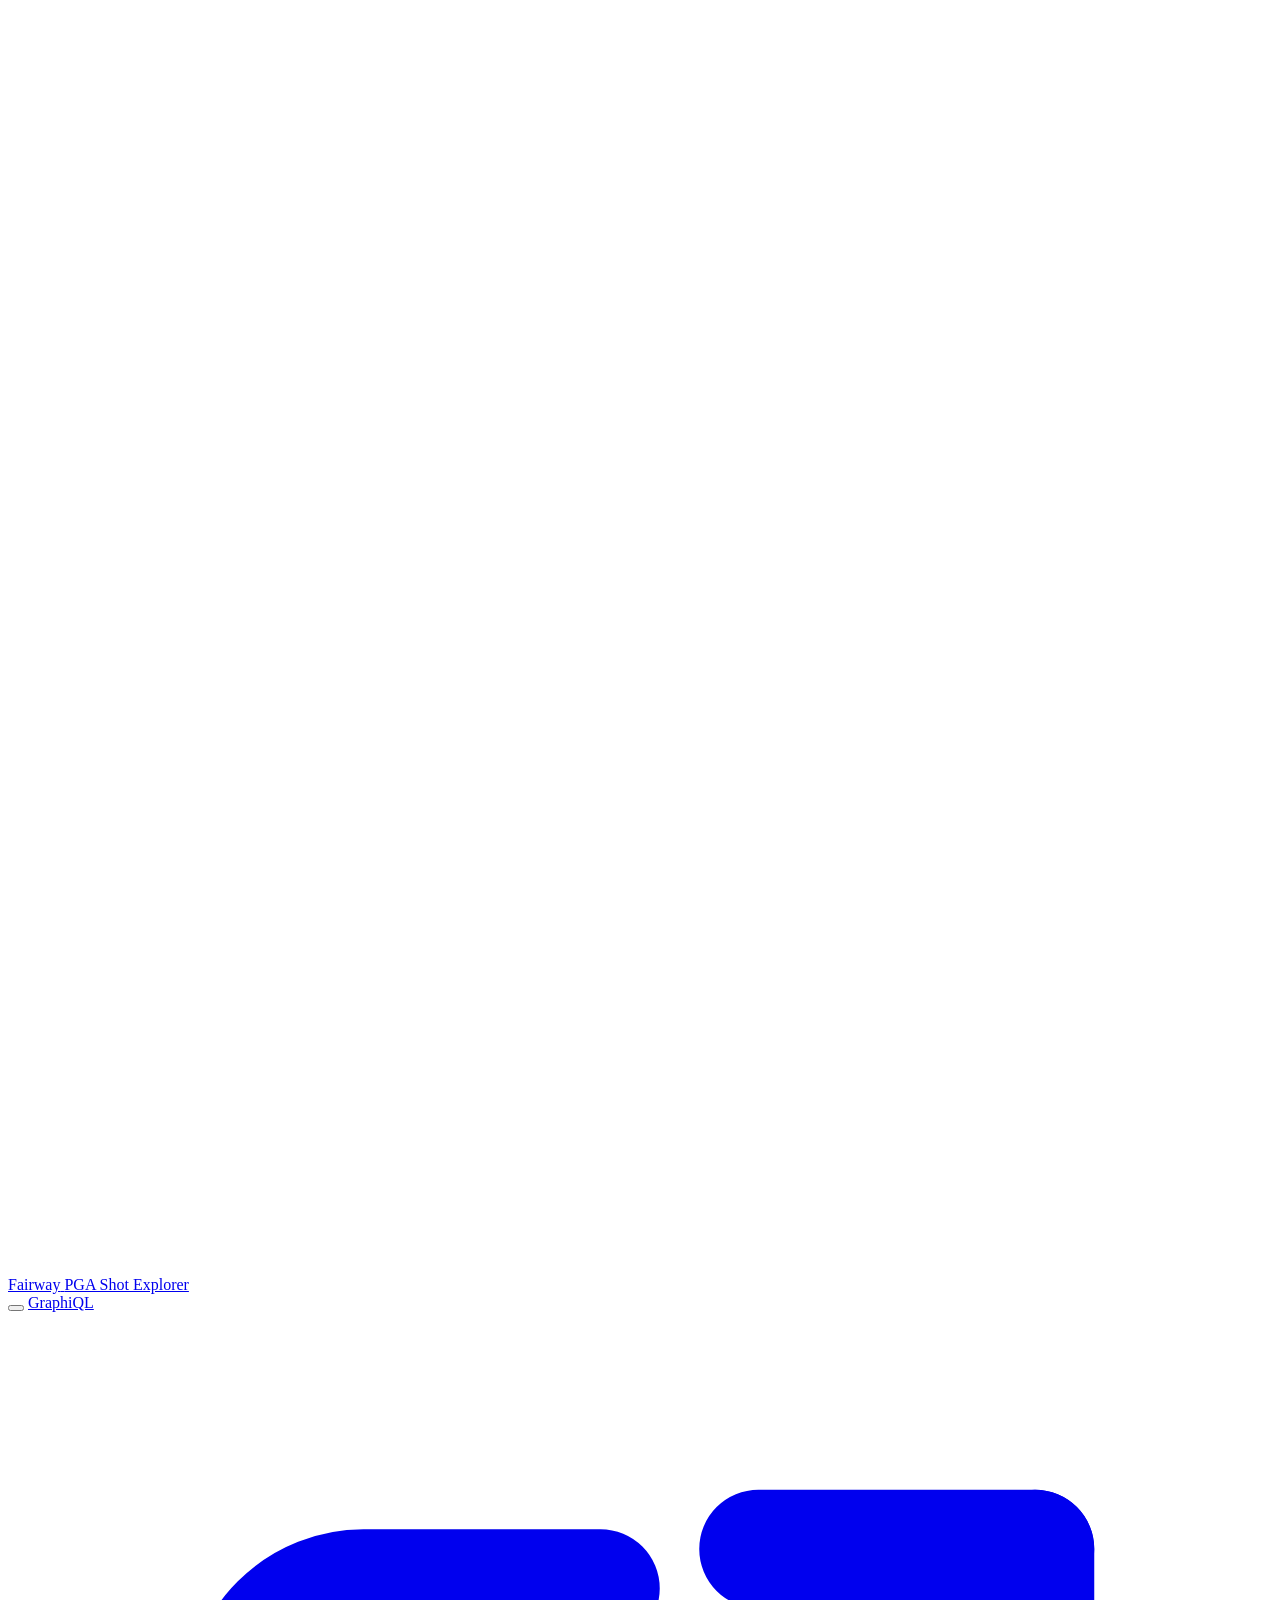
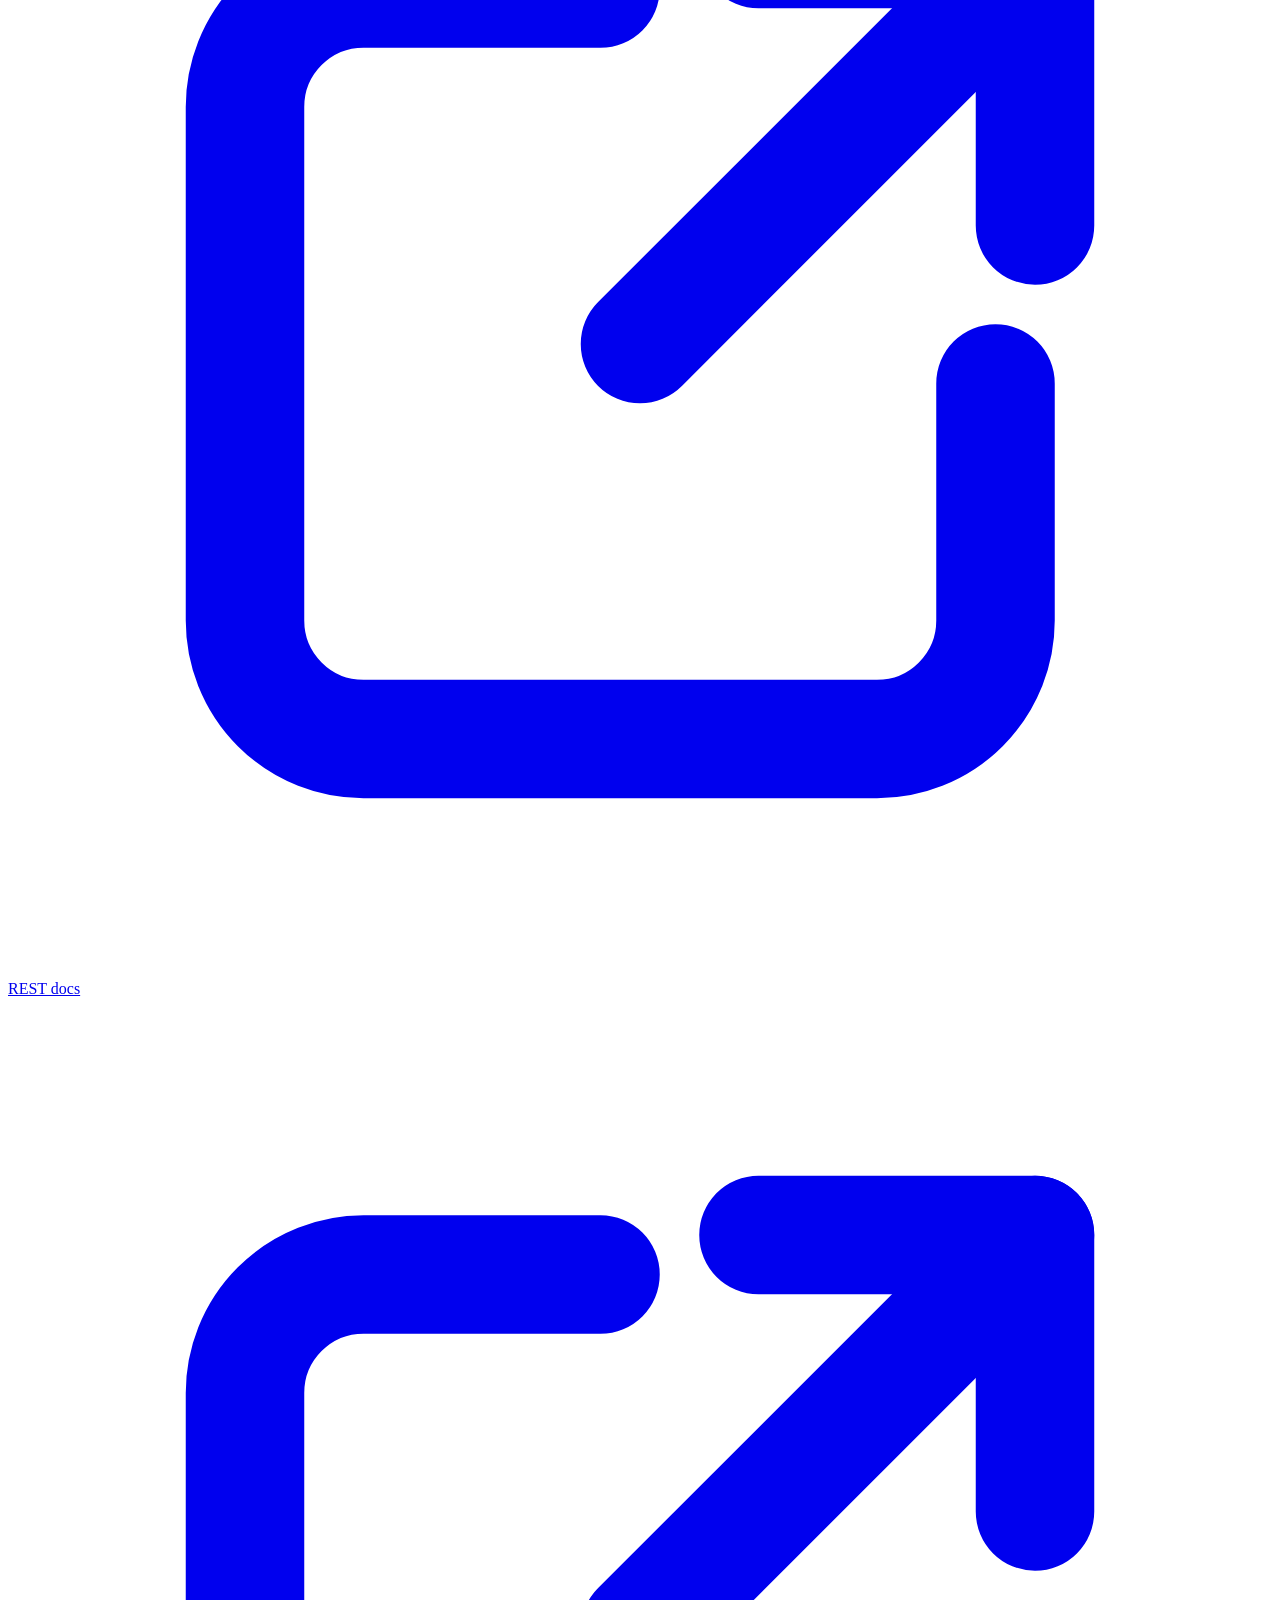
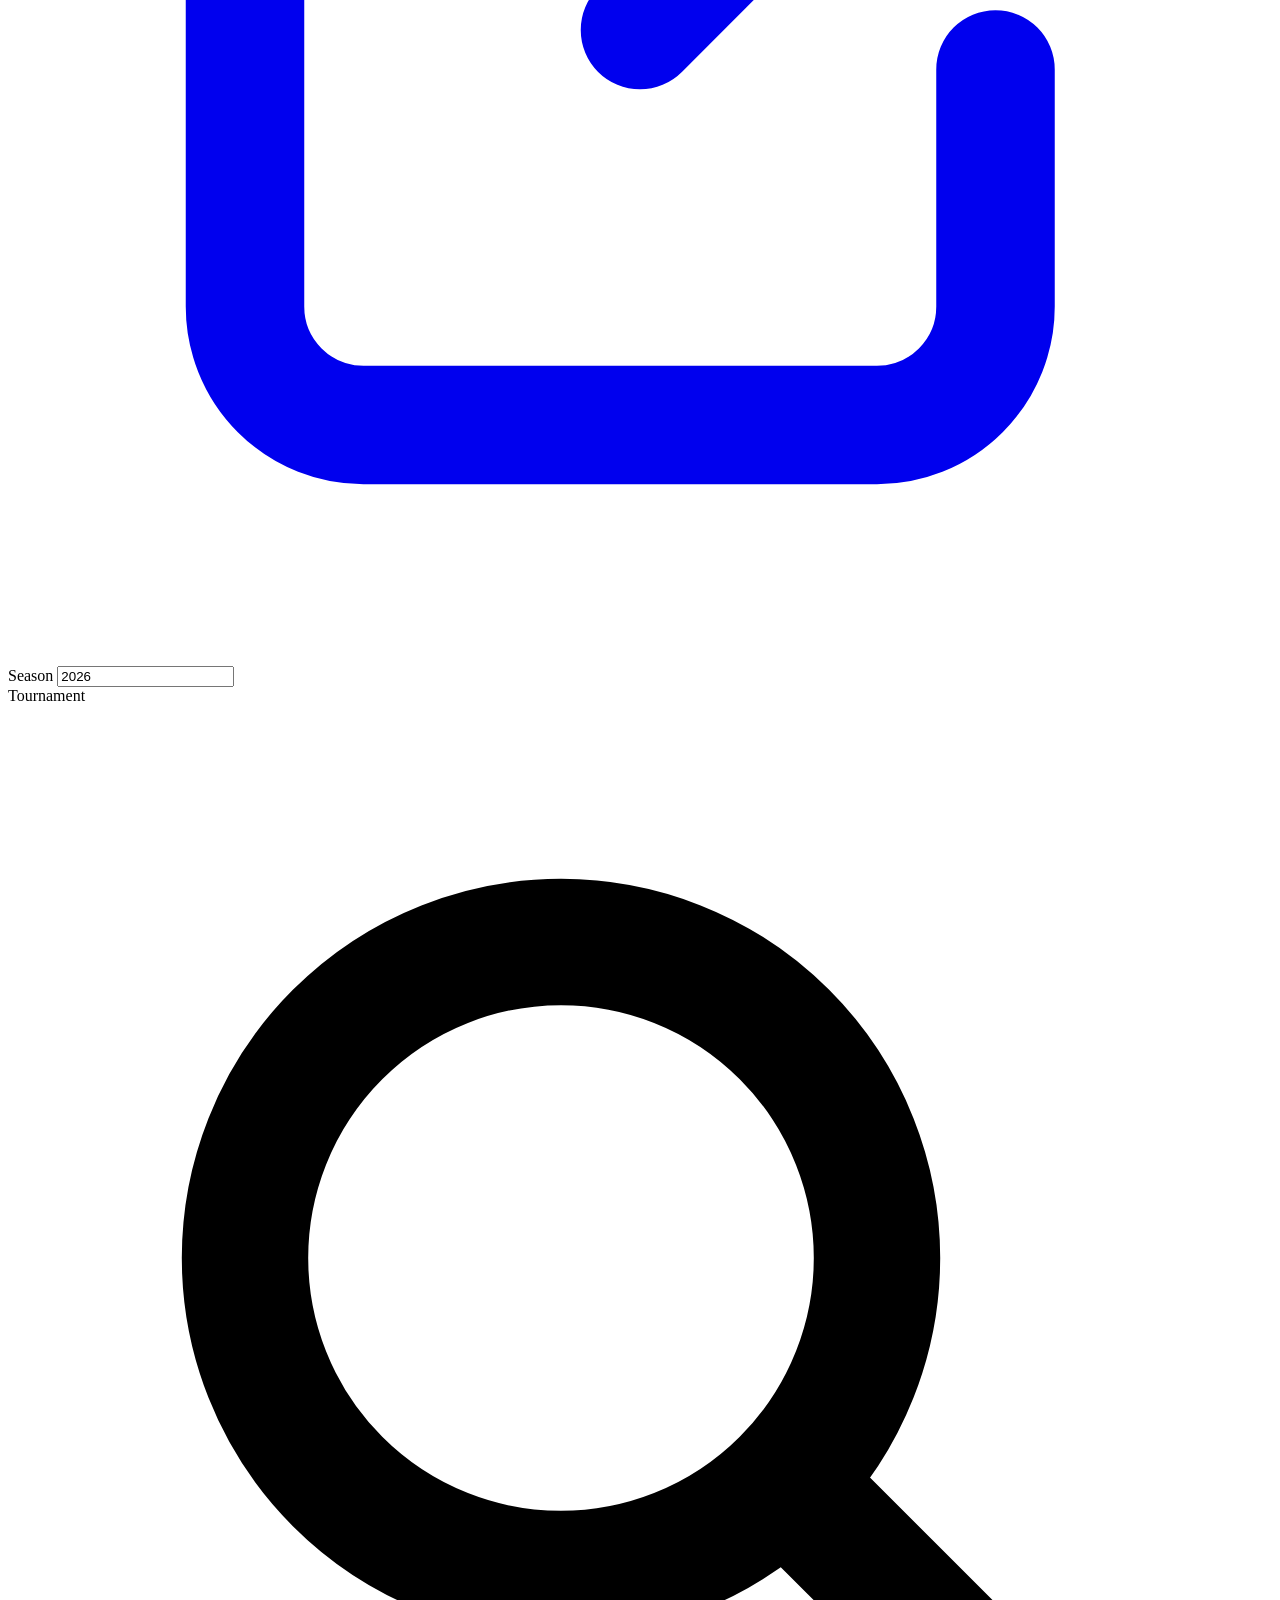
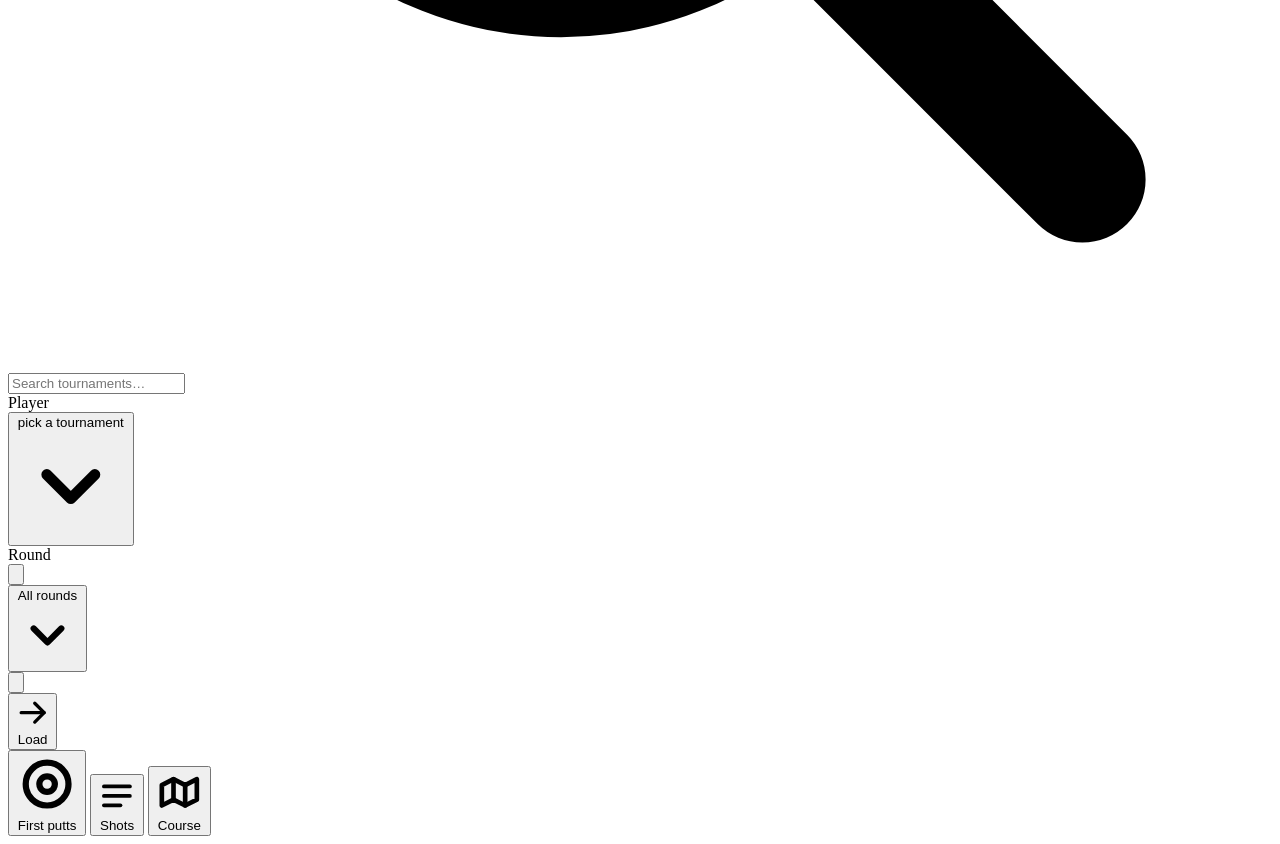
==== static/index.html @ b6480e3d "Course view: every shot of the round over the real course aerial New tab drawing the round's 18 trai" ====
<!doctype html>
<html lang="en">
<head>
  <meta charset="utf-8" />
  <meta name="viewport" content="width=device-width, initial-scale=1" />
  <meta name="color-scheme" content="light dark" />
  <link rel="icon" href="/favicon.svg" type="image/svg+xml" />
  <title>Fairway — PGA Shot Explorer</title>
  <script>
    // Set the theme before first paint so there's no flash of the wrong palette.
    // Stays inline (not a module) so it runs before the stylesheet applies.
    (function () {
      try {
        var t = localStorage.getItem('theme') ||
          (window.matchMedia && matchMedia('(prefers-color-scheme: dark)').matches ? 'dark' : 'light');
        document.documentElement.setAttribute('data-theme', t);
      } catch (e) {}
    })();
  </script>
  <link rel="stylesheet" href="/css/fairway.css" />
</head>
<body>
  <header class="topbar">
    <a class="brand" href="/" aria-label="Fairway — home">
      <span class="brand-mark">
        <svg viewBox="0 0 28 28" fill="none" aria-hidden="true">
          <path d="M4 22.5 Q14 18.8 24 22.5" stroke="var(--pine)" stroke-width="1.9" stroke-linecap="round"/>
          <line x1="9.5" y1="6" x2="9.5" y2="22.2" stroke="var(--pine)" stroke-width="2.1" stroke-linecap="round"/>
          <path d="M9.5 6 L20.5 8.4 L9.5 10.8 Z" fill="var(--flag)"/>
          <circle cx="9.5" cy="22.2" r="1.4" fill="var(--pine)"/>
        </svg>
      </span>
      <span class="brand-txt">
        <span class="wordmark">Fairway</span>
        <span class="tagline">PGA Shot Explorer</span>
      </span>
    </a>
    <div class="spacer"></div>
    <nav class="topnav">
      <button id="themeToggle" class="topnav-btn" type="button" aria-label="Toggle light or dark theme"></button>
      <a href="/graphiql">GraphiQL <svg class="ic" viewBox="0 0 16 16" fill="none" stroke="currentColor" stroke-width="1.5" stroke-linecap="round" stroke-linejoin="round"><path d="M12.5 8.5v3A1.5 1.5 0 0 1 11 13H4.5A1.5 1.5 0 0 1 3 11.5V5A1.5 1.5 0 0 1 4.5 3.5h3"/><path d="M9.5 3h3.5v3.5"/><path d="M13 3 8 8"/></svg></a>
      <a href="/docs">REST docs <svg class="ic" viewBox="0 0 16 16" fill="none" stroke="currentColor" stroke-width="1.5" stroke-linecap="round" stroke-linejoin="round"><path d="M12.5 8.5v3A1.5 1.5 0 0 1 11 13H4.5A1.5 1.5 0 0 1 3 11.5V5A1.5 1.5 0 0 1 4.5 3.5h3"/><path d="M9.5 3h3.5v3.5"/><path d="M13 3 8 8"/></svg></a>
    </nav>
  </header>

  <div class="toolbar">
    <div class="field">
      <label for="year">Season</label>
      <input id="year" value="2026" inputmode="numeric" />
    </div>
    <div class="field combo">
      <label for="tournInput">Tournament</label>
      <div class="input-wrap">
        <svg class="ic search-ic" viewBox="0 0 16 16" fill="none" stroke="currentColor" stroke-width="1.6" stroke-linecap="round"><circle cx="7" cy="7" r="4"/><path d="M10 10 13.6 13.6"/></svg>
        <input type="hidden" id="tourn" />
        <input type="text" id="tournInput" autocomplete="off" spellcheck="false"
               role="combobox" aria-autocomplete="list" aria-expanded="false" aria-controls="tournList"
               placeholder="Search tournaments…" />
      </div>
      <ul id="tournList" class="combo-list" role="listbox" hidden></ul>
    </div>
    <div class="field field-player">
      <label for="playerBtn">Player</label>
      <div class="player-combo">
        <select id="player" hidden><option value="">pick a tournament</option></select>
        <button type="button" id="playerBtn" class="round-btn player-btn" aria-haspopup="listbox" aria-expanded="false" aria-controls="playerPanel">
          <span id="playerBtnLabel">pick a tournament</span>
          <svg class="ic chev" viewBox="0 0 16 16" fill="none" stroke="currentColor" stroke-width="1.6" stroke-linecap="round" stroke-linejoin="round"><path d="M4.5 6.5 8 10l3.5-3.5"/></svg>
        </button>
        <div id="playerPanel" class="player-panel" hidden>
          <div class="input-wrap pfilter-wrap">
            <svg class="ic search-ic" viewBox="0 0 16 16" fill="none" stroke="currentColor" stroke-width="1.6" stroke-linecap="round"><circle cx="7" cy="7" r="4"/><path d="M10 10 13.6 13.6"/></svg>
            <input type="text" id="playerFilter" autocomplete="off" spellcheck="false" placeholder="Search the field…" />
          </div>
          <div id="playerBoard" class="player-board" role="listbox"></div>
        </div>
      </div>
    </div>
    <div class="field field-round">
      <label for="round">Round</label>
      <div class="round-nav">
        <button class="rnav" data-step="-1" type="button" aria-label="Previous round" title="Previous round">
          <svg class="ic" viewBox="0 0 16 16" fill="none" stroke="currentColor" stroke-width="1.7" stroke-linecap="round" stroke-linejoin="round"><path d="M10 3.5 5.5 8 10 12.5"/></svg>
        </button>
        <div class="round-combo">
          <select id="round" hidden>
            <option value="1">Round 1</option><option value="2">Round 2</option>
            <option value="3">Round 3</option><option value="4">Round 4</option>
            <option value="all" selected>All rounds</option>
          </select>
          <button type="button" id="roundBtn" class="round-btn" aria-haspopup="listbox" aria-expanded="false" aria-controls="roundMenu">
            <span id="roundBtnLabel">All rounds</span>
            <svg class="ic chev" viewBox="0 0 16 16" fill="none" stroke="currentColor" stroke-width="1.6" stroke-linecap="round" stroke-linejoin="round"><path d="M4.5 6.5 8 10l3.5-3.5"/></svg>
          </button>
          <ul id="roundMenu" class="combo-list round-menu" role="listbox" hidden></ul>
        </div>
        <button class="rnav" data-step="1" type="button" aria-label="Next round" title="Next round">
          <svg class="ic" viewBox="0 0 16 16" fill="none" stroke="currentColor" stroke-width="1.7" stroke-linecap="round" stroke-linejoin="round"><path d="M6 3.5 10.5 8 6 12.5"/></svg>
        </button>
      </div>
    </div>
    <button id="go" class="btn-primary">
      <svg class="ic" viewBox="0 0 16 16" fill="none" stroke="currentColor" stroke-width="1.6" stroke-linecap="round" stroke-linejoin="round"><path d="M2.5 8h11"/><path d="M9 3.5 13.5 8 9 12.5"/></svg>
      Load
    </button>
  </div>

  <div class="viewbar">
    <div class="seg" role="tablist">
      <button class="segbtn active" data-view="putts" role="tab">
        <svg class="ic" viewBox="0 0 16 16" fill="none" stroke="currentColor" stroke-width="1.6" stroke-linecap="round" stroke-linejoin="round"><circle cx="8" cy="8" r="5.5"/><circle cx="8" cy="8" r="2"/></svg>
        First putts
      </button>
      <button class="segbtn" data-view="shots" role="tab">
        <svg class="ic" viewBox="0 0 16 16" fill="none" stroke="currentColor" stroke-width="1.6" stroke-linecap="round" stroke-linejoin="round"><path d="M2.5 4h11"/><path d="M2.5 8h11"/><path d="M2.5 12h7"/></svg>
        Shots
      </button>
      <button class="segbtn" data-view="course" role="tab">
        <svg class="ic" viewBox="0 0 16 16" fill="none" stroke="currentColor" stroke-width="1.6" stroke-linecap="round" stroke-linejoin="round"><path d="M2 5.5 6 3.5l4 2 4-2v7l-4 2-4-2-4 2z"/><path d="M6 3.5v7"/><path d="M10 5.5v7"/></svg>
        Course
      </button>
    </div>
    <div id="status"></div>
  </div>
  <main><div id="out"></div></main>

  <script type="module" src="/js/main.js"></script>
</body>
</html>
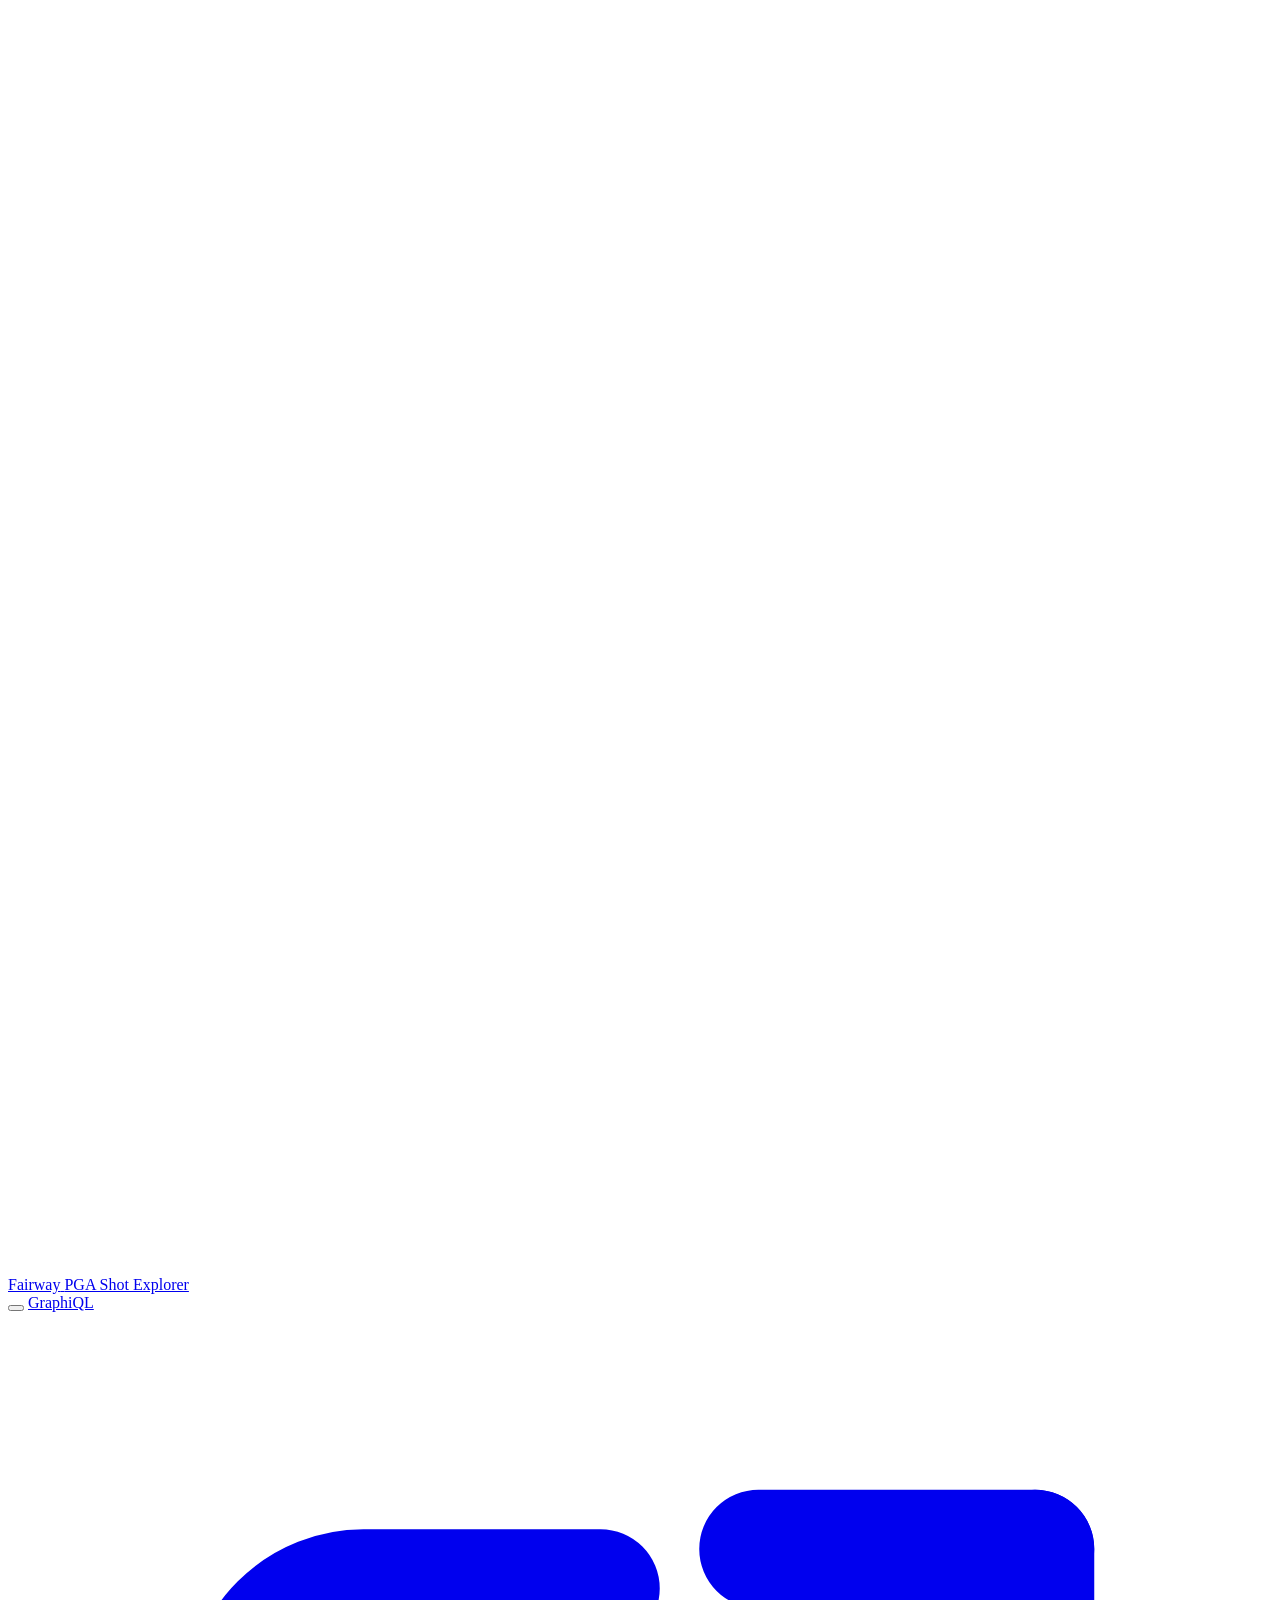
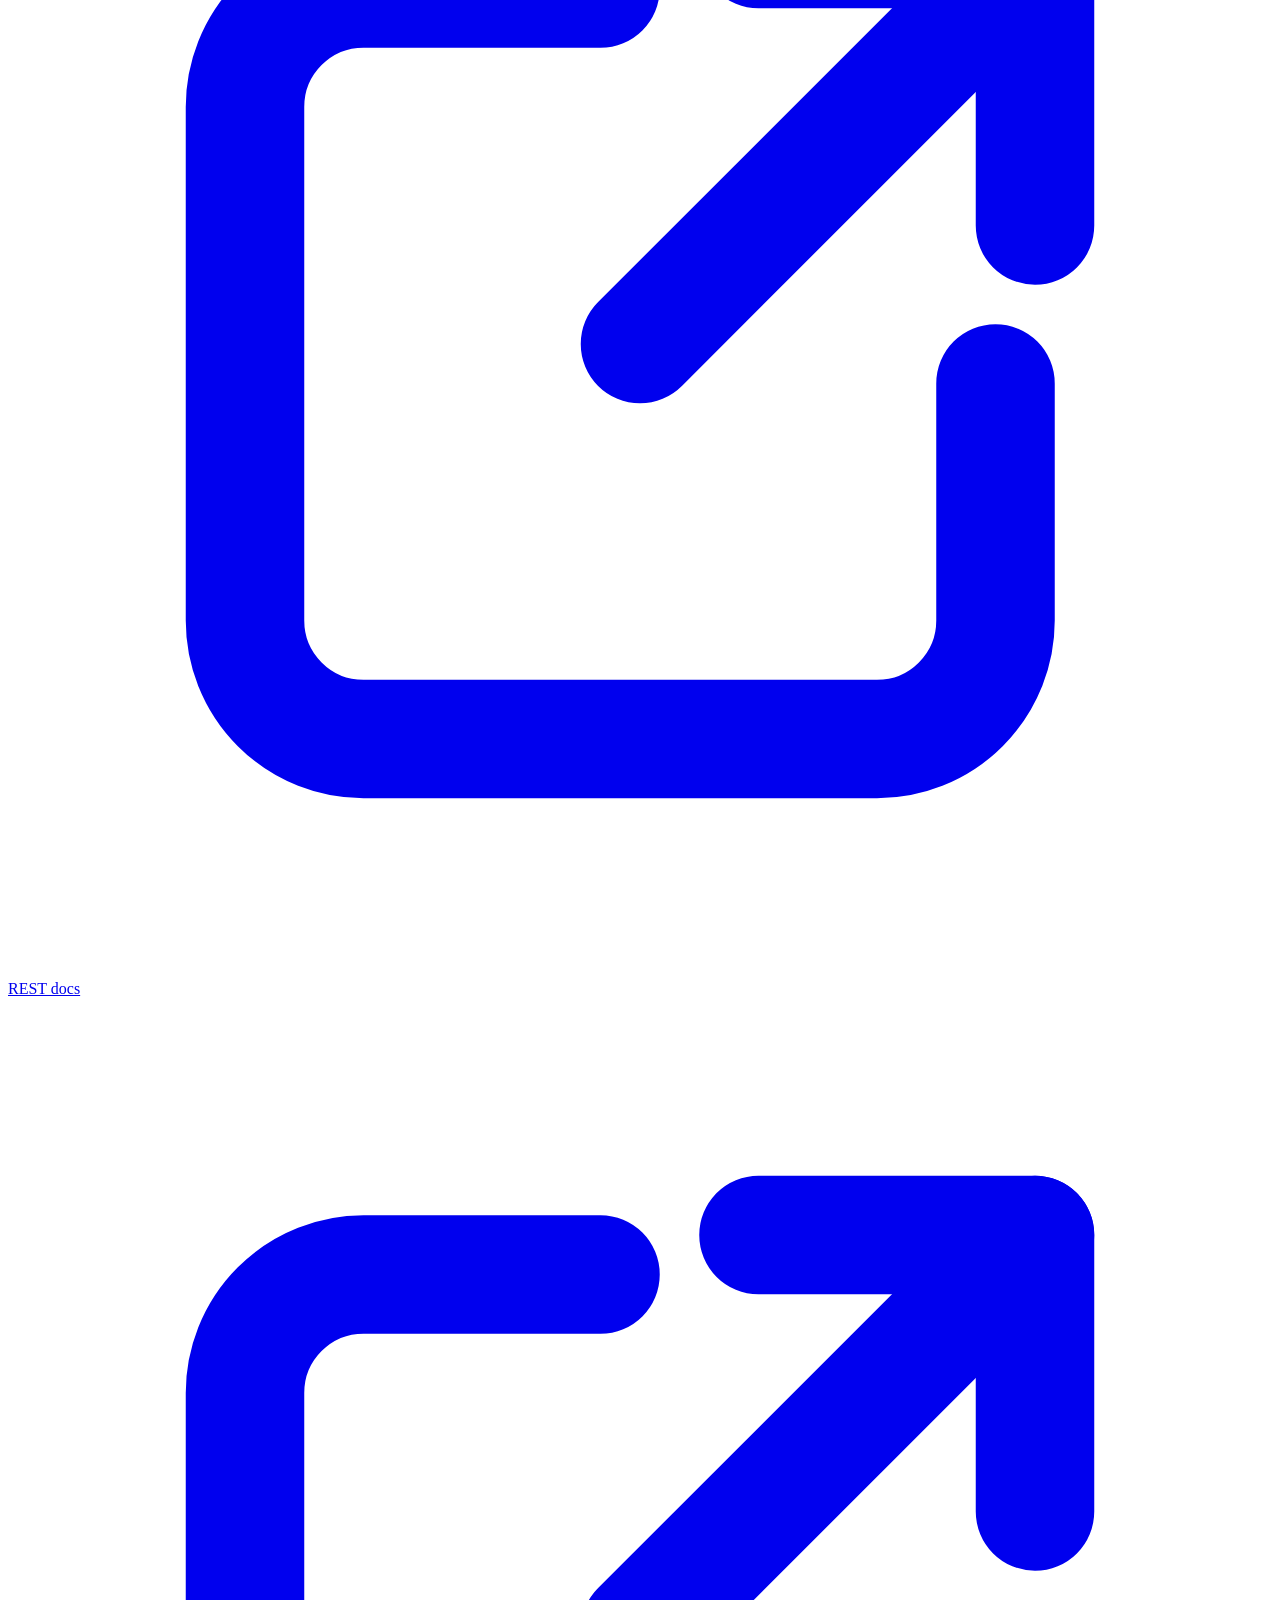
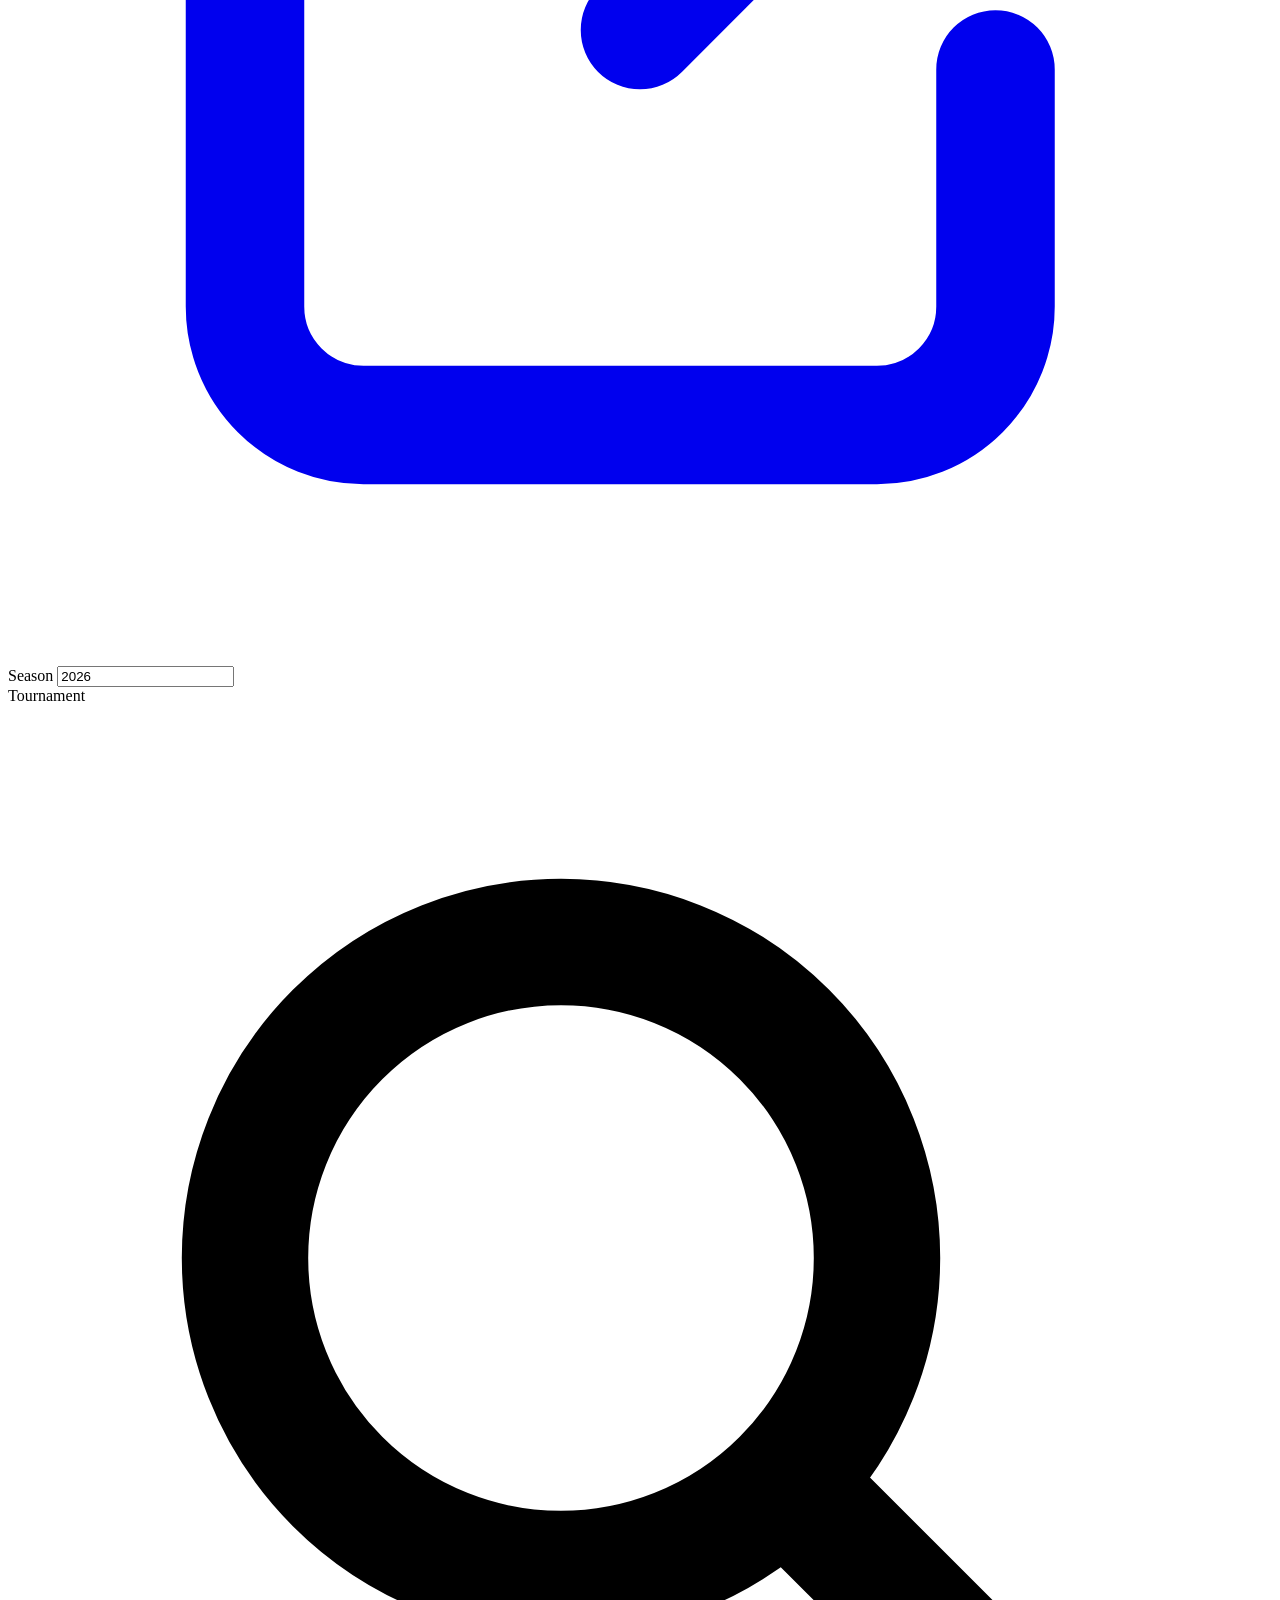
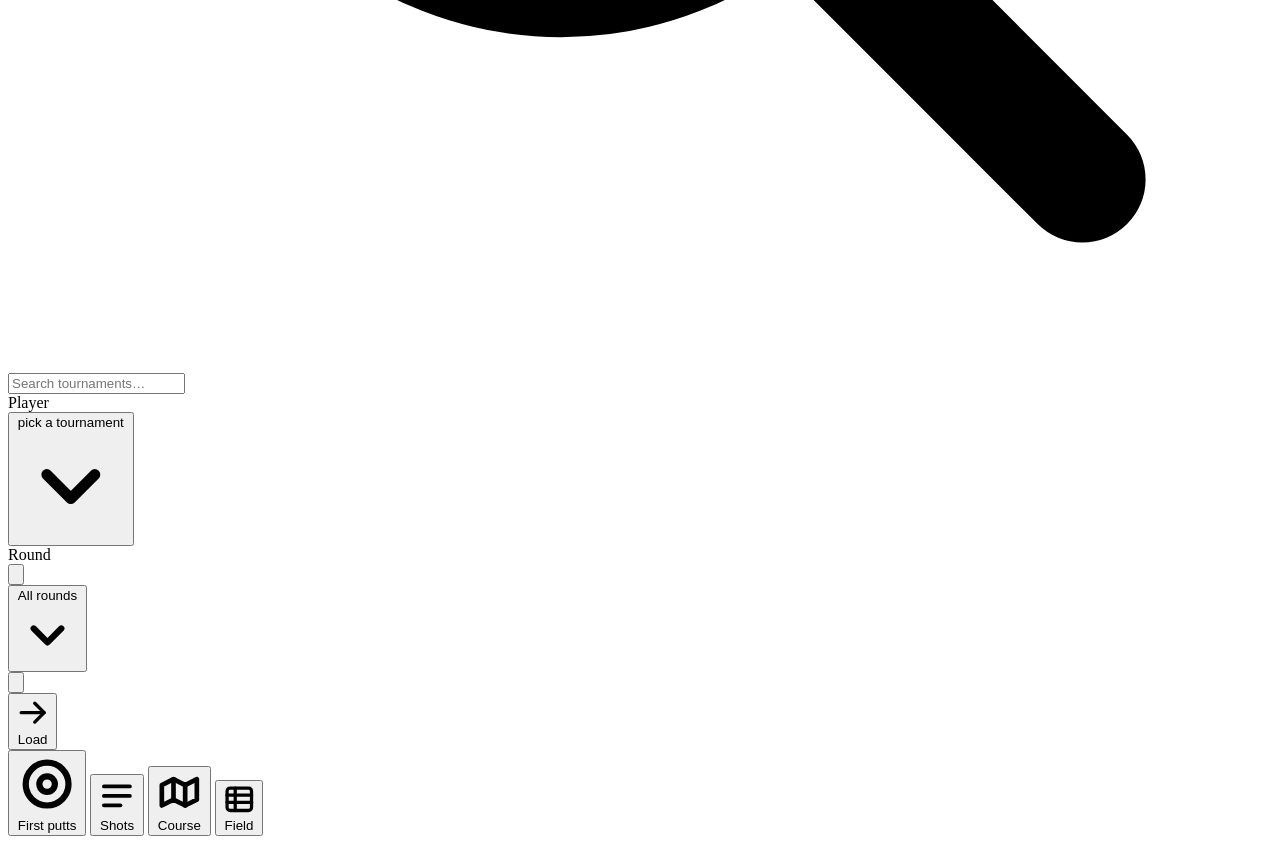
==== commit d37a2aa0: "Field view: hole-by-hole running score for the whole field (race chart) New /api/holebyhole proxies " ====
--- a/static/index.html
+++ b/static/index.html
@@ -119,6 +119,10 @@
         <svg class="ic" viewBox="0 0 16 16" fill="none" stroke="currentColor" stroke-width="1.6" stroke-linecap="round" stroke-linejoin="round"><path d="M2 5.5 6 3.5l4 2 4-2v7l-4 2-4-2-4 2z"/><path d="M6 3.5v7"/><path d="M10 5.5v7"/></svg>
         Course
       </button>
+      <button class="segbtn" data-view="field" role="tab">
+        <svg class="ic" viewBox="0 0 16 16" fill="none" stroke="currentColor" stroke-width="1.6" stroke-linecap="round" stroke-linejoin="round"><rect x="2" y="2.5" width="12" height="11" rx="1.5"/><path d="M2 6h12"/><path d="M2 9.5h12"/><path d="M6 2.5v11"/></svg>
+        Field
+      </button>
     </div>
     <div id="status"></div>
   </div>
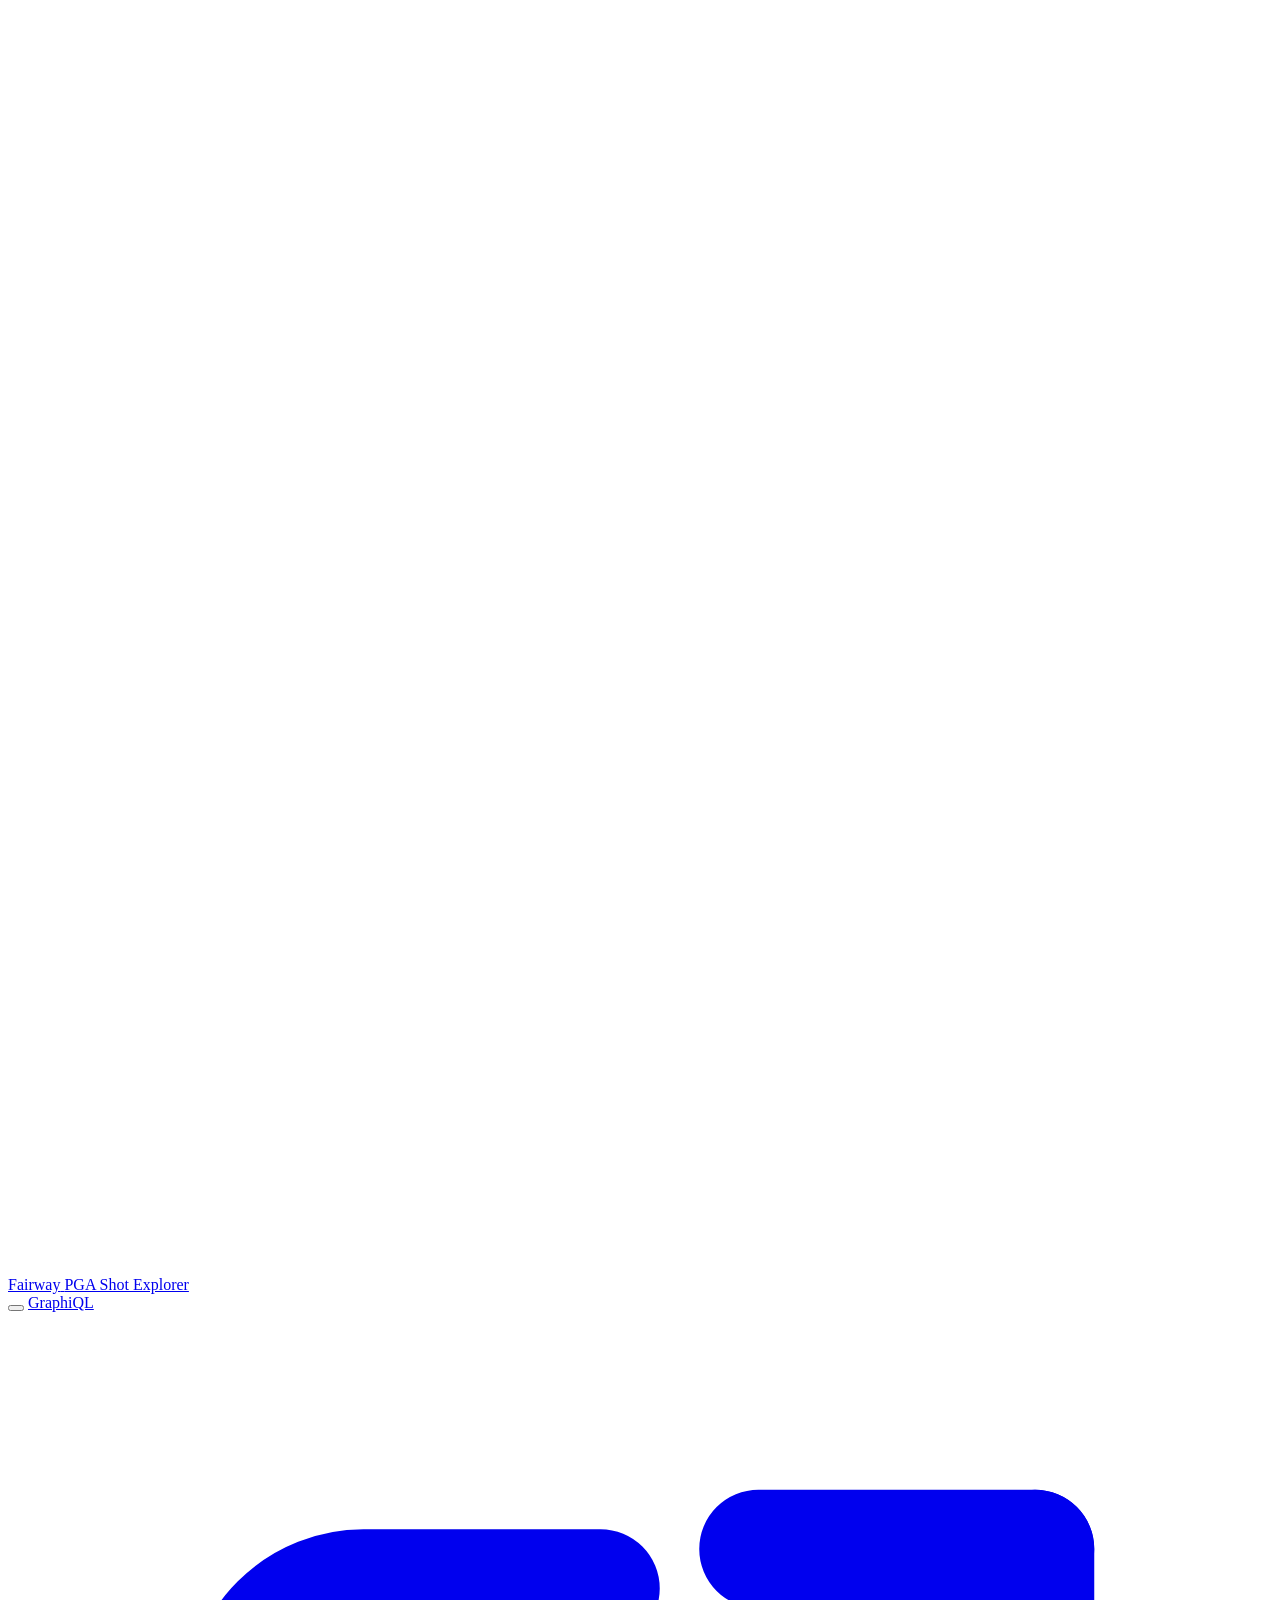
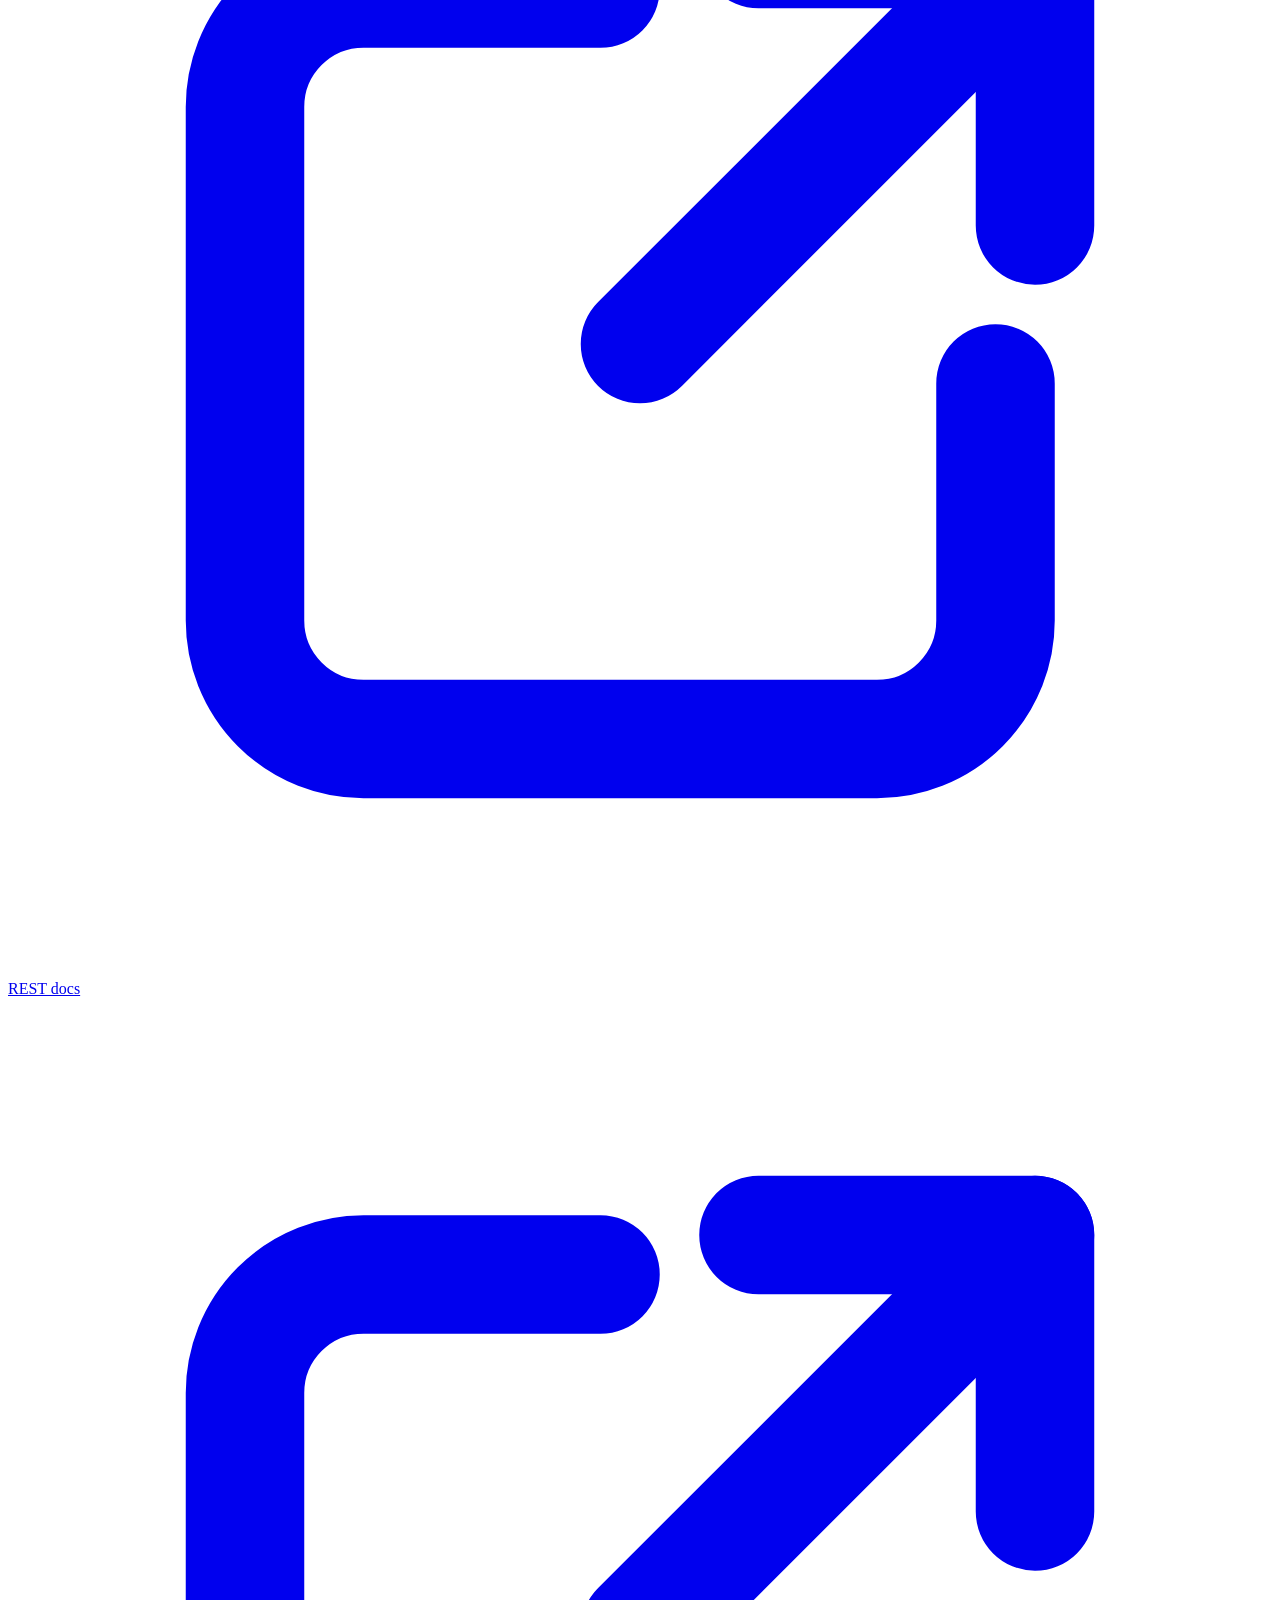
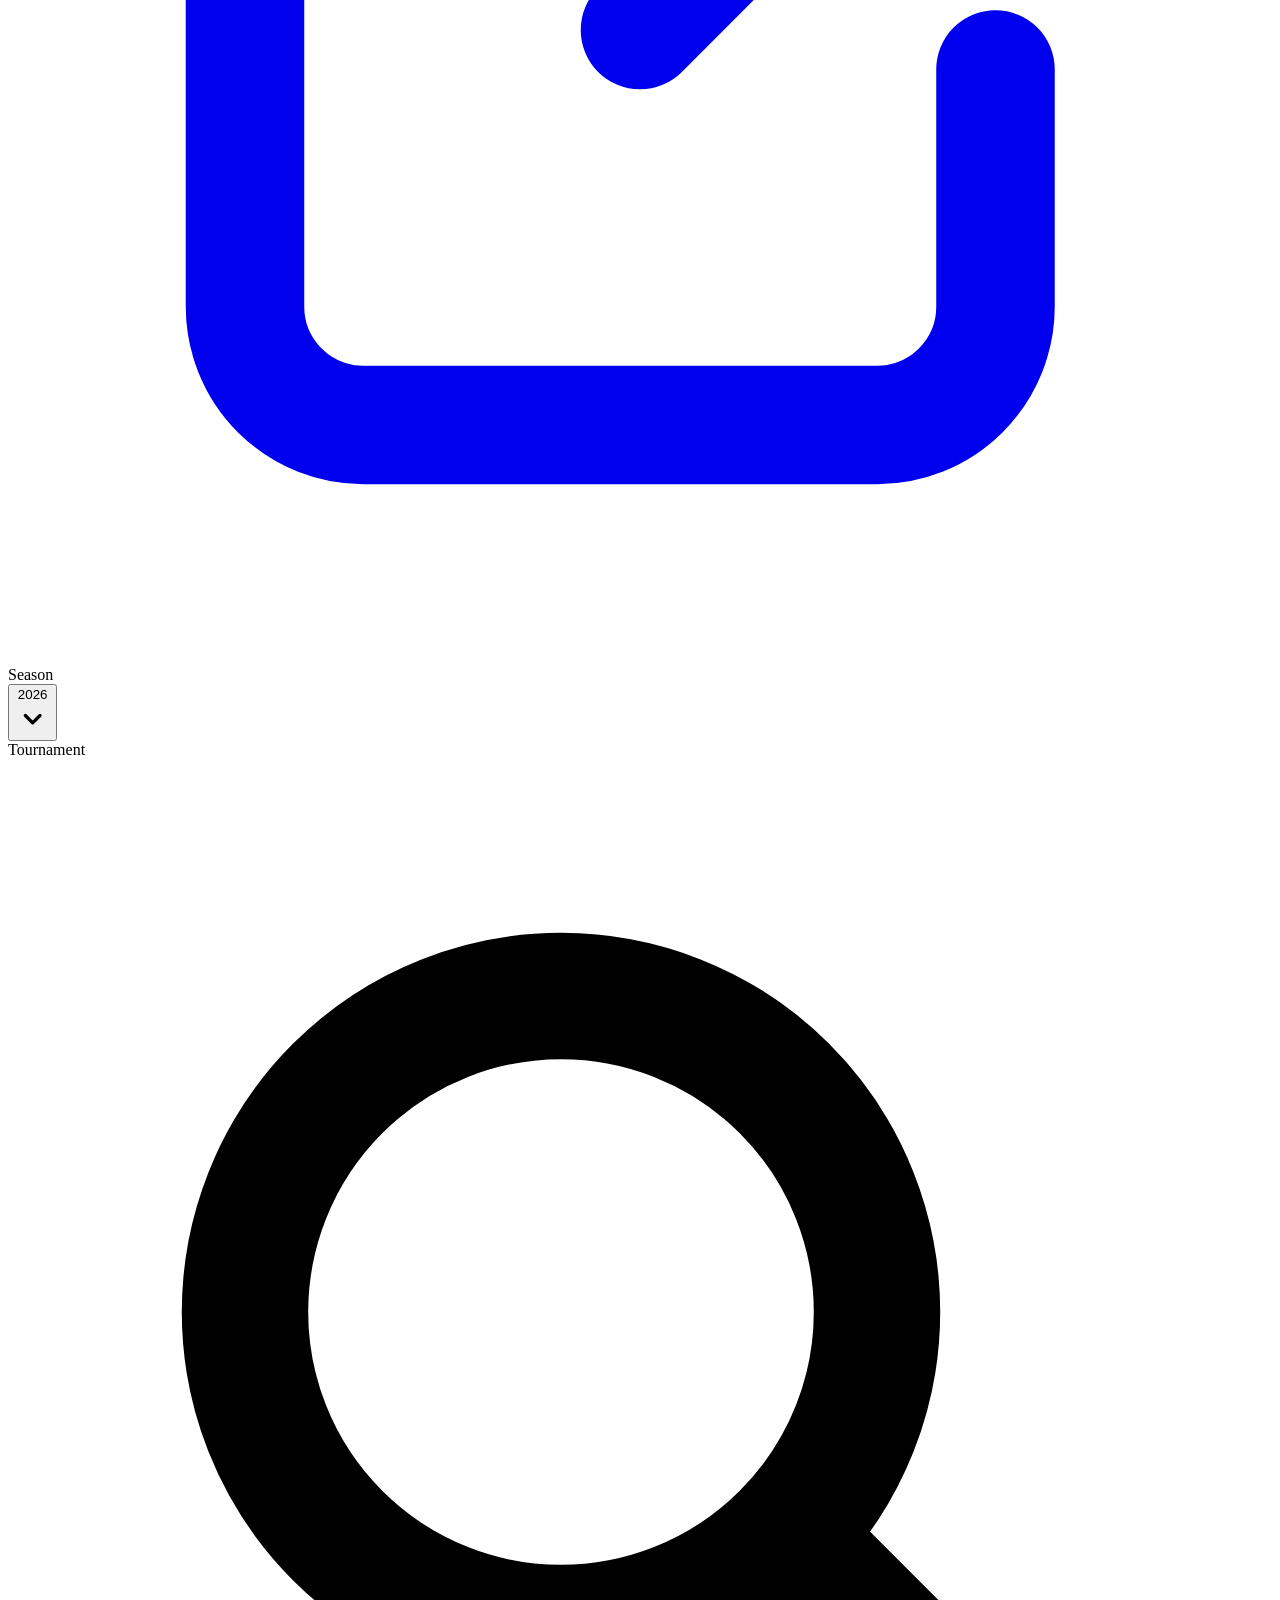
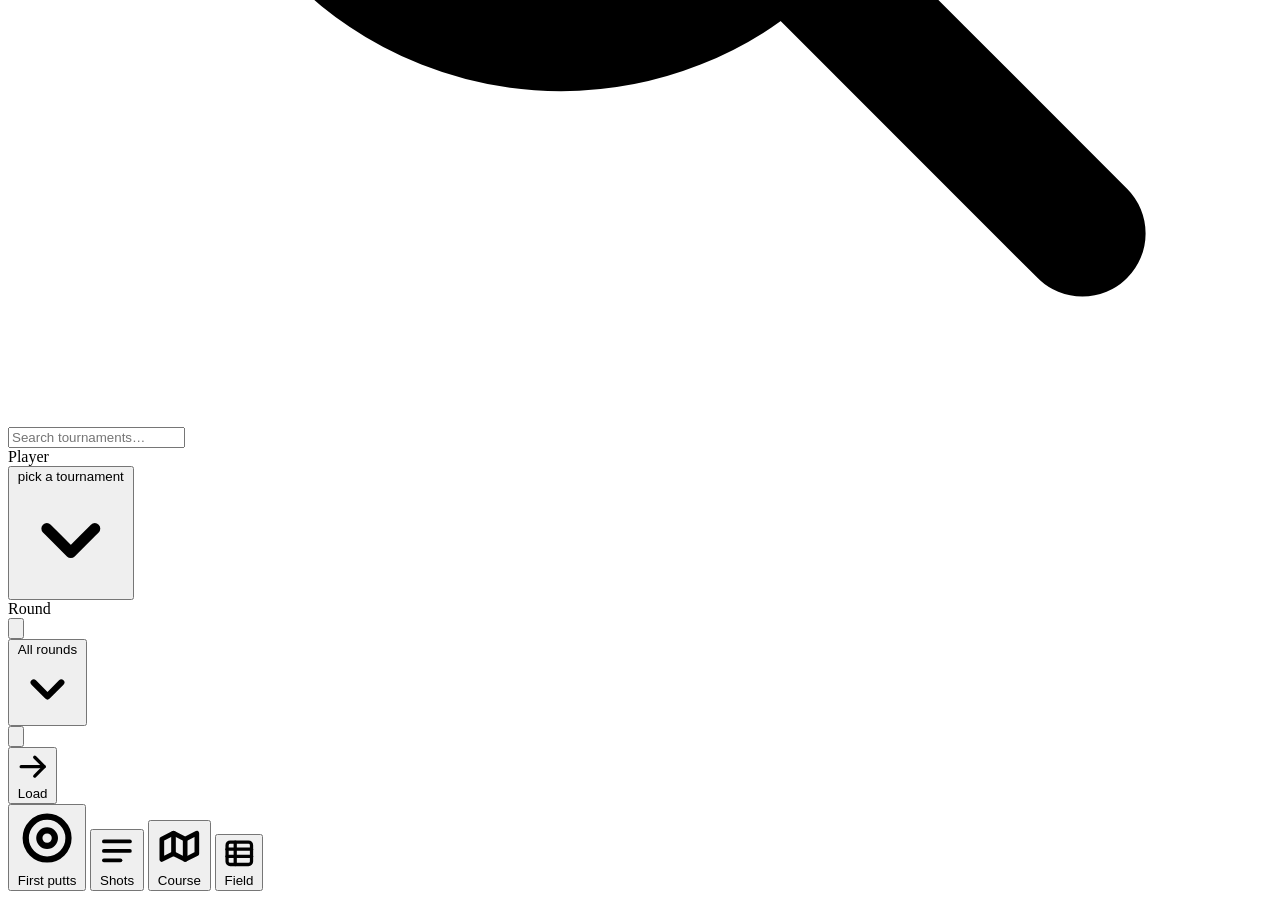
==== commit 8df71683: "Season picker: styled dropdown instead of a text input Same hidden-select + button + menu pattern as" ====
--- a/static/index.html
+++ b/static/index.html
@@ -45,8 +45,15 @@
 
   <div class="toolbar">
     <div class="field">
-      <label for="year">Season</label>
-      <input id="year" value="2026" inputmode="numeric" />
+      <label for="yearBtn">Season</label>
+      <div class="round-combo year-combo">
+        <select id="year" hidden></select>
+        <button type="button" id="yearBtn" class="round-btn" aria-haspopup="listbox" aria-expanded="false" aria-controls="yearMenu">
+          <span id="yearBtnLabel">2026</span>
+          <svg class="ic chev" viewBox="0 0 16 16" fill="none" stroke="currentColor" stroke-width="1.6" stroke-linecap="round" stroke-linejoin="round"><path d="M4.5 6.5 8 10l3.5-3.5"/></svg>
+        </button>
+        <ul id="yearMenu" class="combo-list round-menu" role="listbox" hidden></ul>
+      </div>
     </div>
     <div class="field combo">
       <label for="tournInput">Tournament</label>
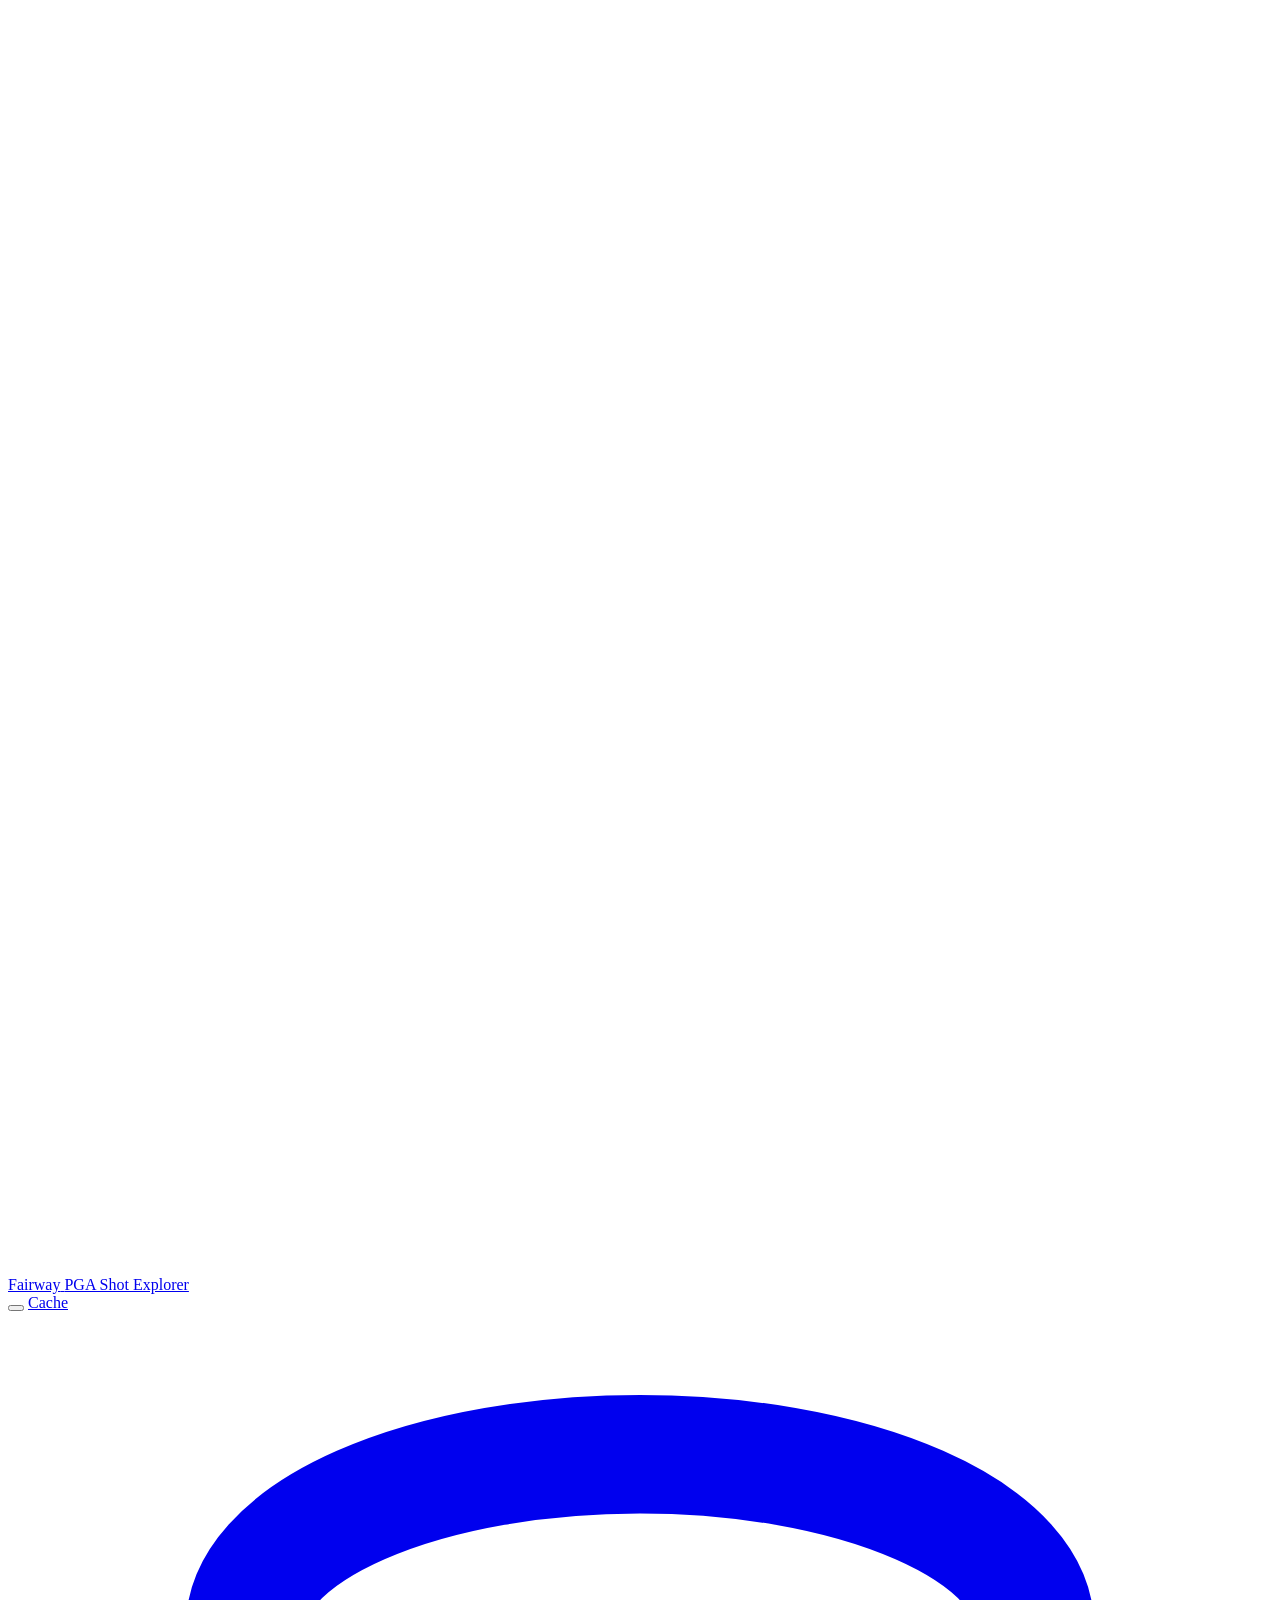
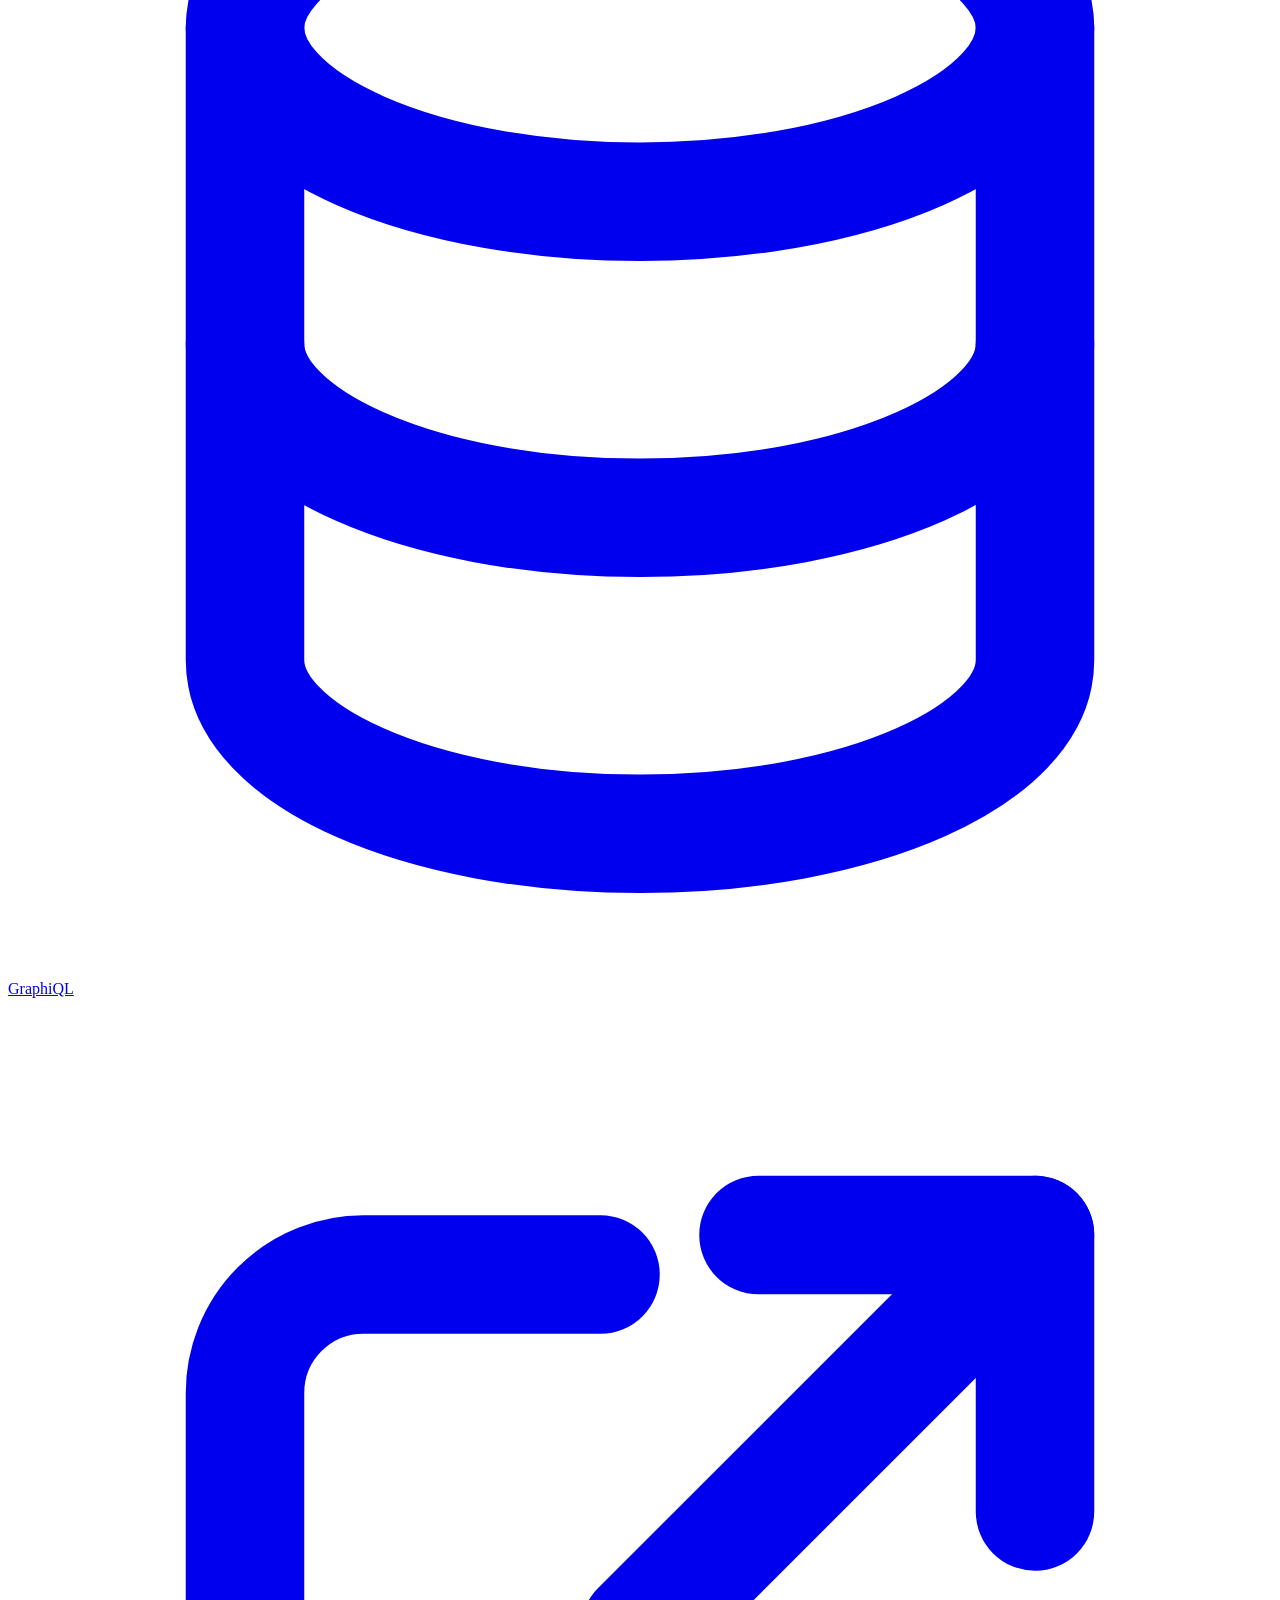
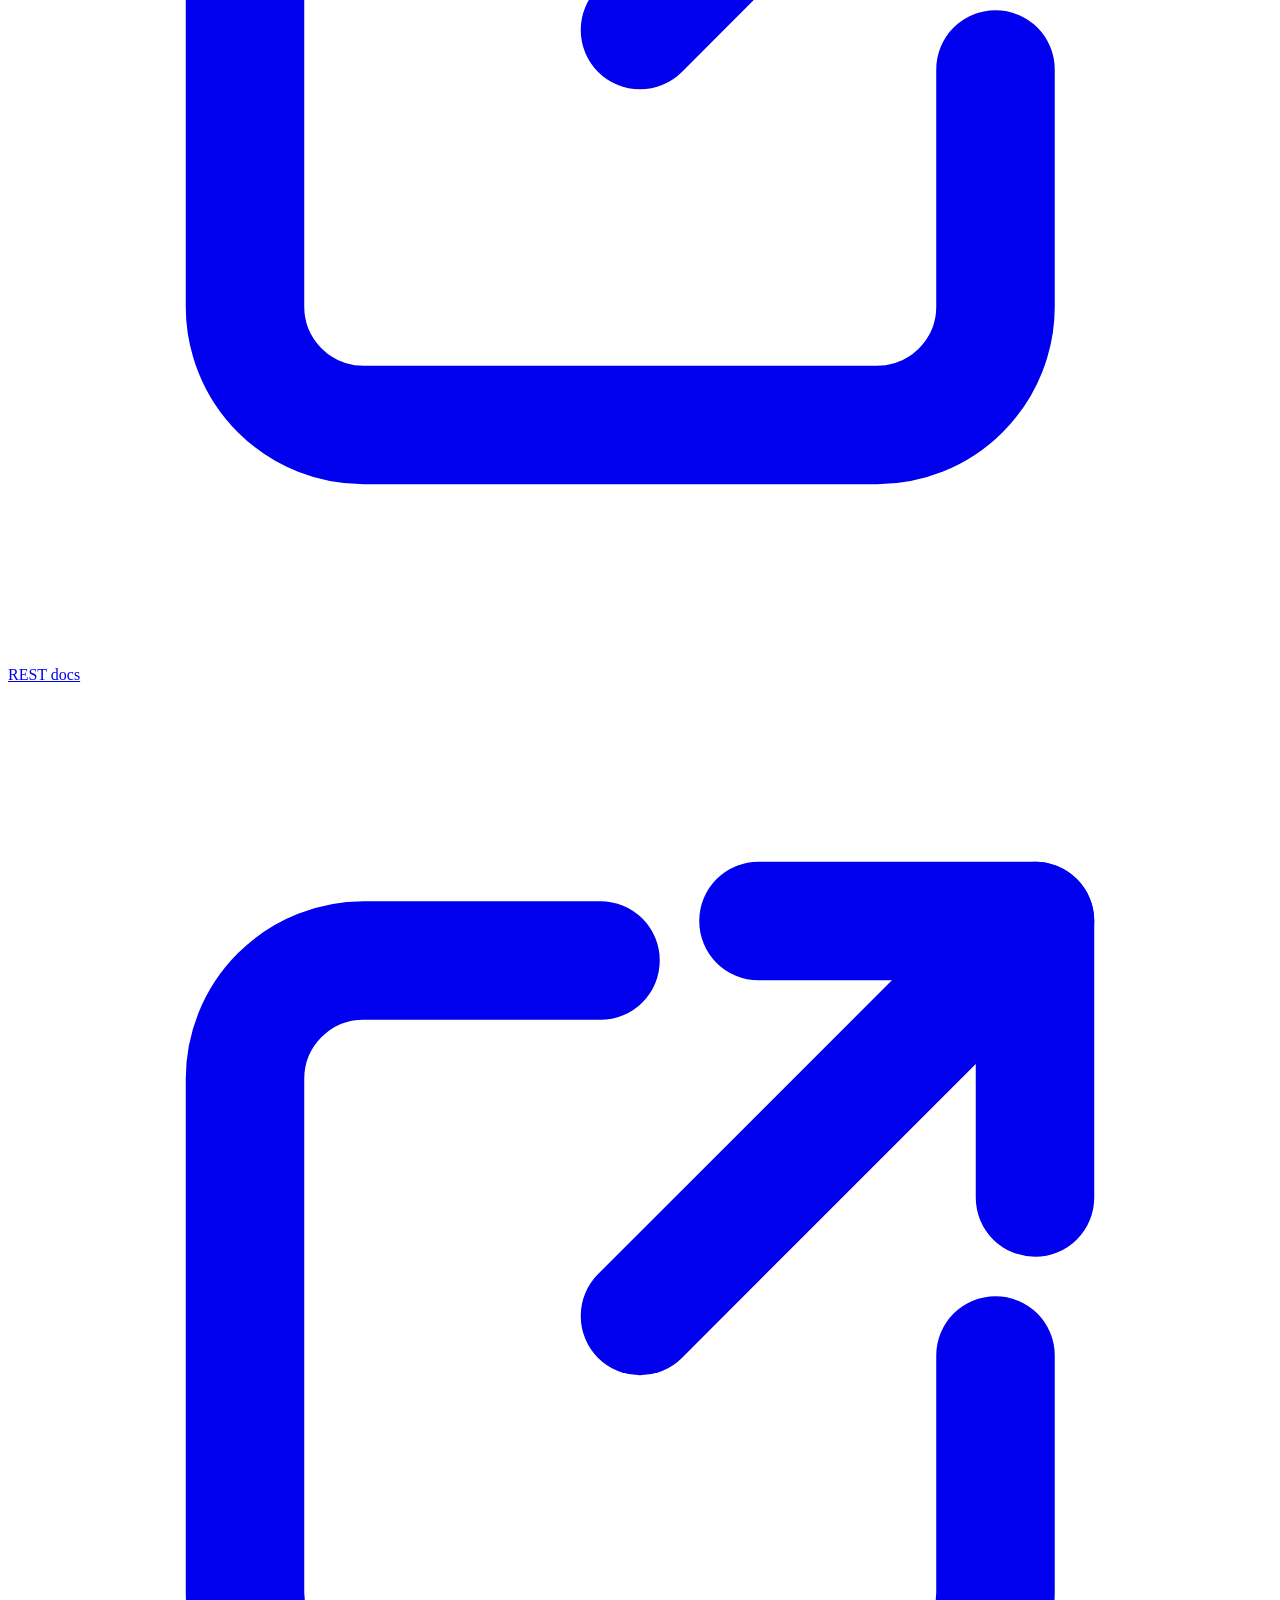
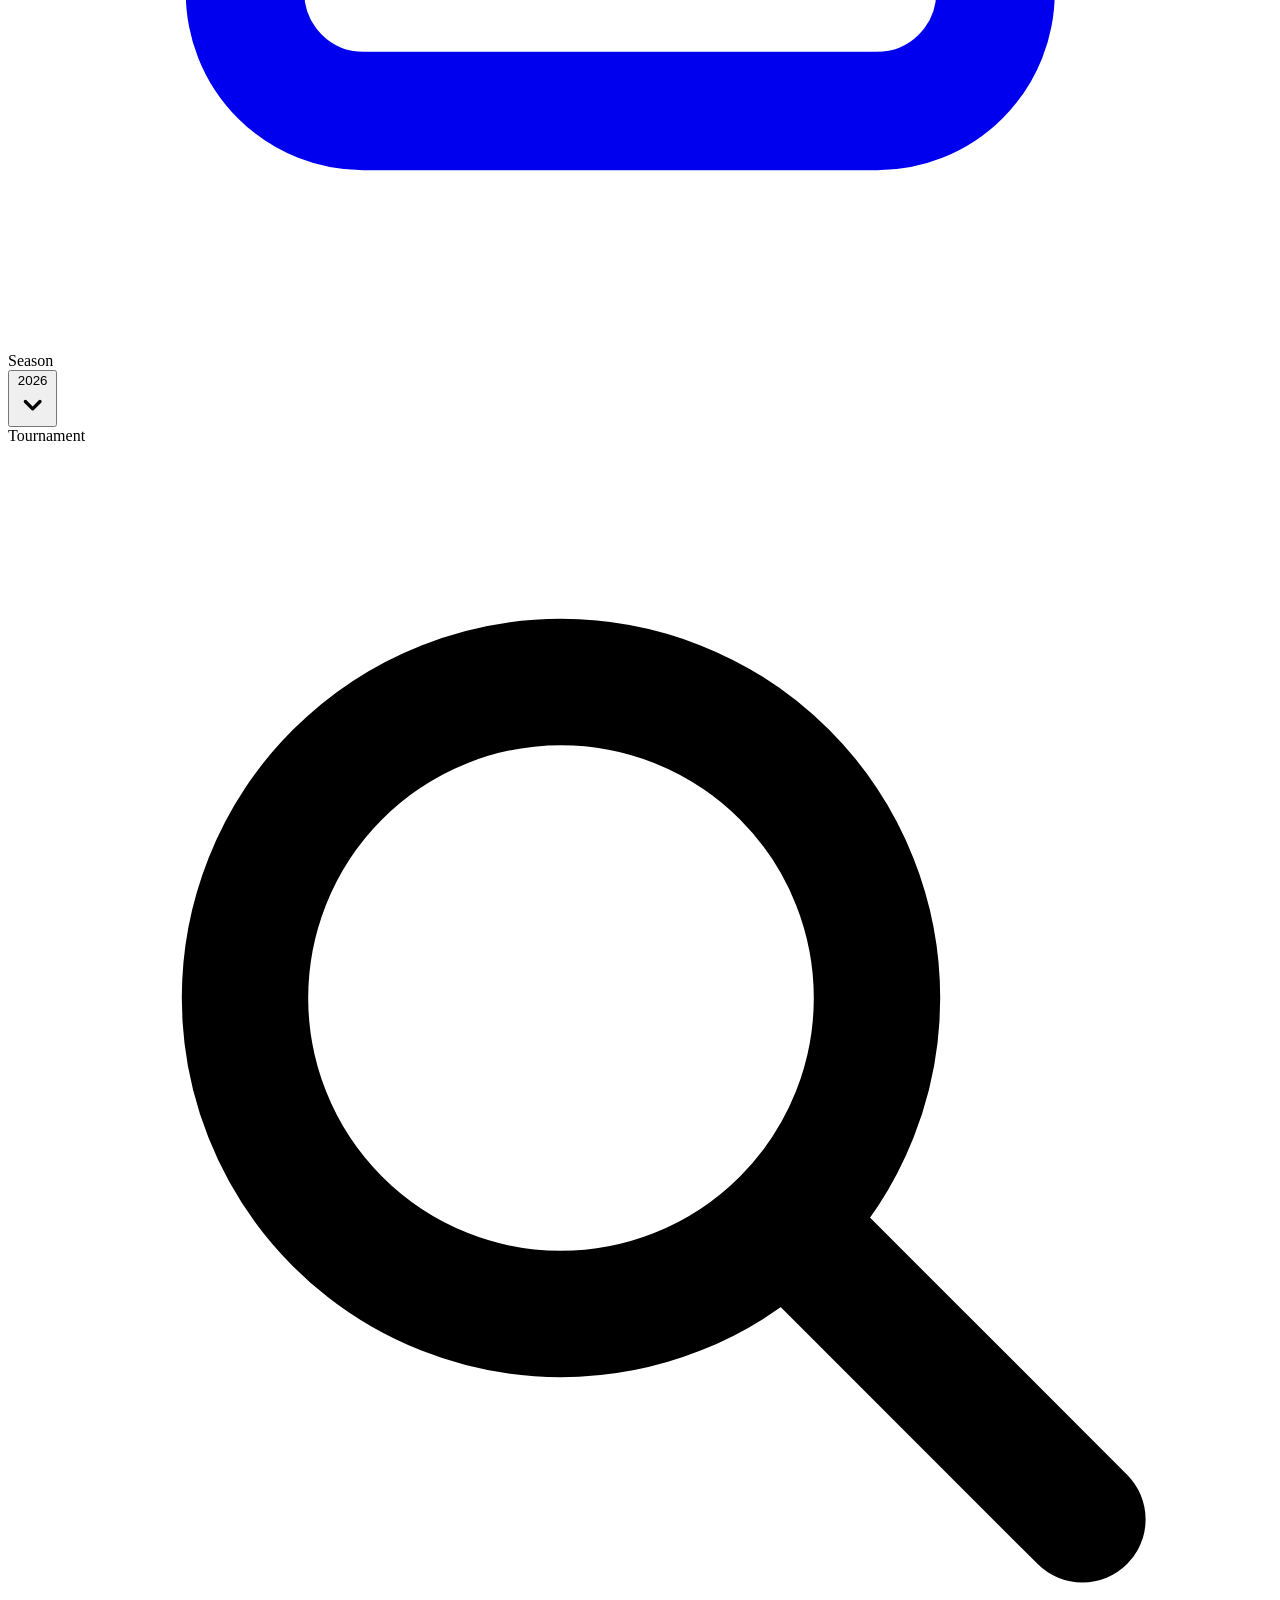
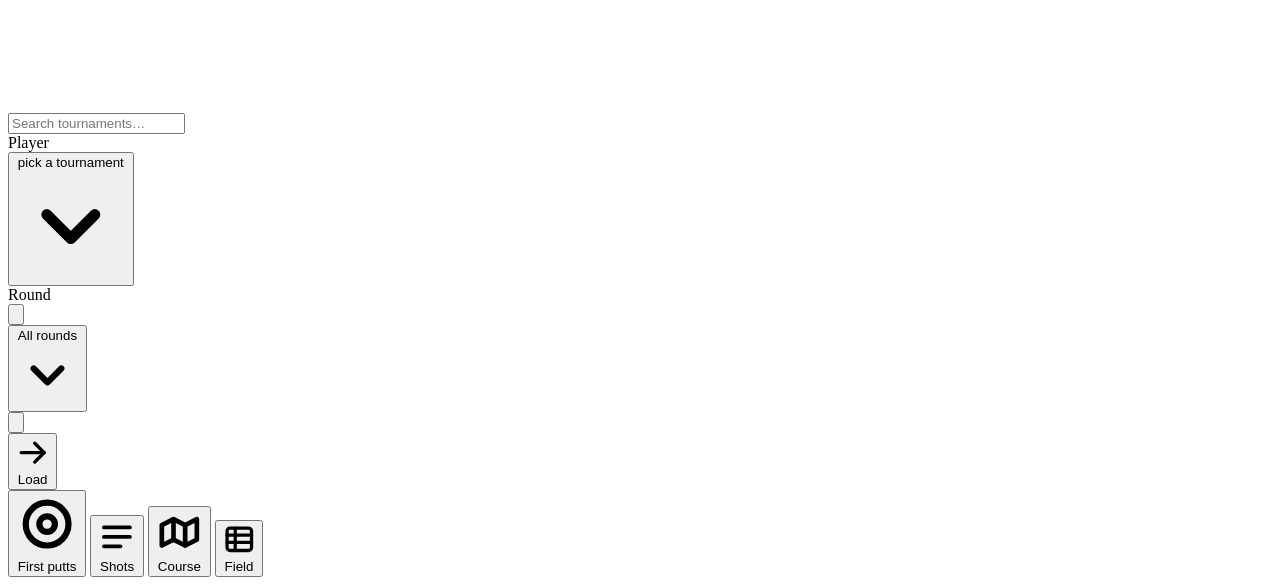
==== commit cc49480f: "Cache admin page: what's loaded, per tournament, across both tiers /api/cachestats scans SQLite + Re" ====
--- a/static/index.html
+++ b/static/index.html
@@ -38,6 +38,7 @@
     <div class="spacer"></div>
     <nav class="topnav">
       <button id="themeToggle" class="topnav-btn" type="button" aria-label="Toggle light or dark theme"></button>
+      <a href="/admin">Cache <svg class="ic" viewBox="0 0 16 16" fill="none" stroke="currentColor" stroke-width="1.5" stroke-linecap="round" stroke-linejoin="round"><ellipse cx="8" cy="4" rx="5" ry="2.2"/><path d="M3 4v8c0 1.2 2.2 2.2 5 2.2s5-1 5-2.2V4"/><path d="M3 8c0 1.2 2.2 2.2 5 2.2s5-1 5-2.2"/></svg></a>
       <a href="/graphiql">GraphiQL <svg class="ic" viewBox="0 0 16 16" fill="none" stroke="currentColor" stroke-width="1.5" stroke-linecap="round" stroke-linejoin="round"><path d="M12.5 8.5v3A1.5 1.5 0 0 1 11 13H4.5A1.5 1.5 0 0 1 3 11.5V5A1.5 1.5 0 0 1 4.5 3.5h3"/><path d="M9.5 3h3.5v3.5"/><path d="M13 3 8 8"/></svg></a>
       <a href="/docs">REST docs <svg class="ic" viewBox="0 0 16 16" fill="none" stroke="currentColor" stroke-width="1.5" stroke-linecap="round" stroke-linejoin="round"><path d="M12.5 8.5v3A1.5 1.5 0 0 1 11 13H4.5A1.5 1.5 0 0 1 3 11.5V5A1.5 1.5 0 0 1 4.5 3.5h3"/><path d="M9.5 3h3.5v3.5"/><path d="M13 3 8 8"/></svg></a>
     </nav>
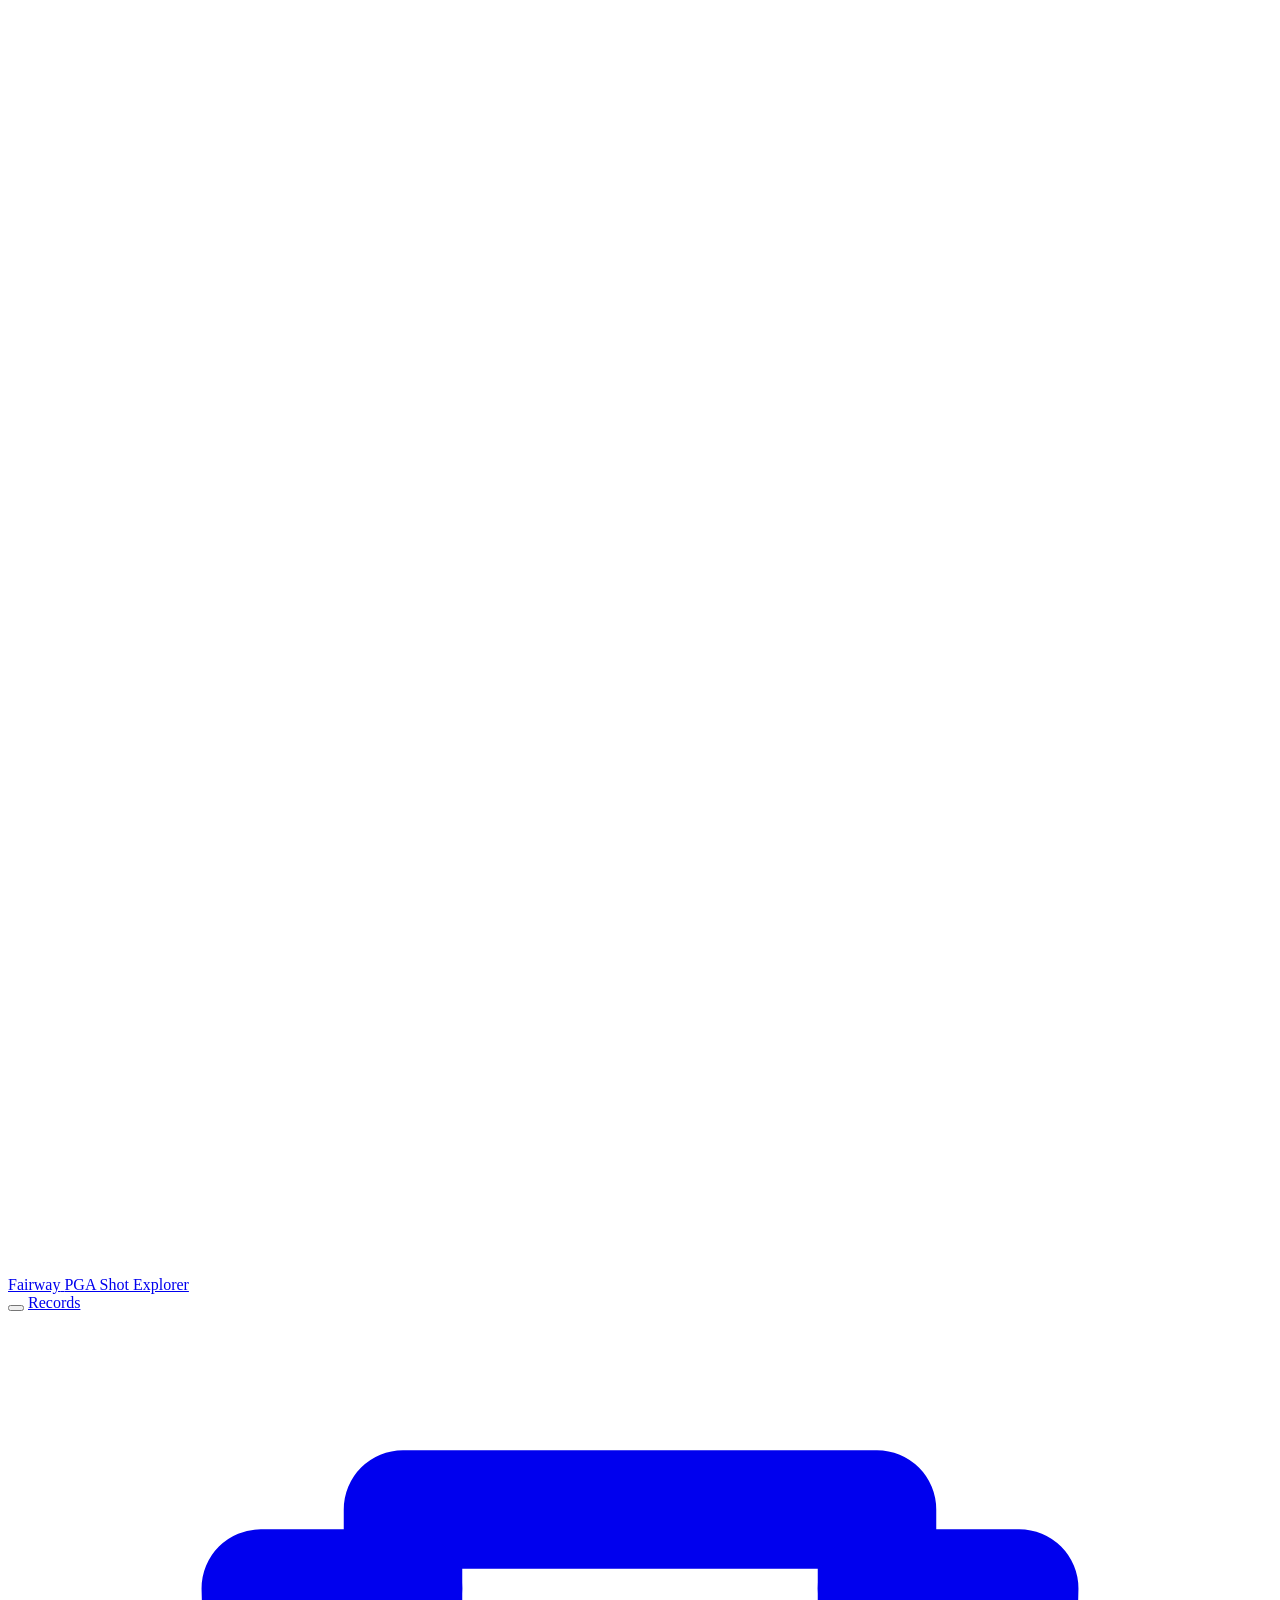
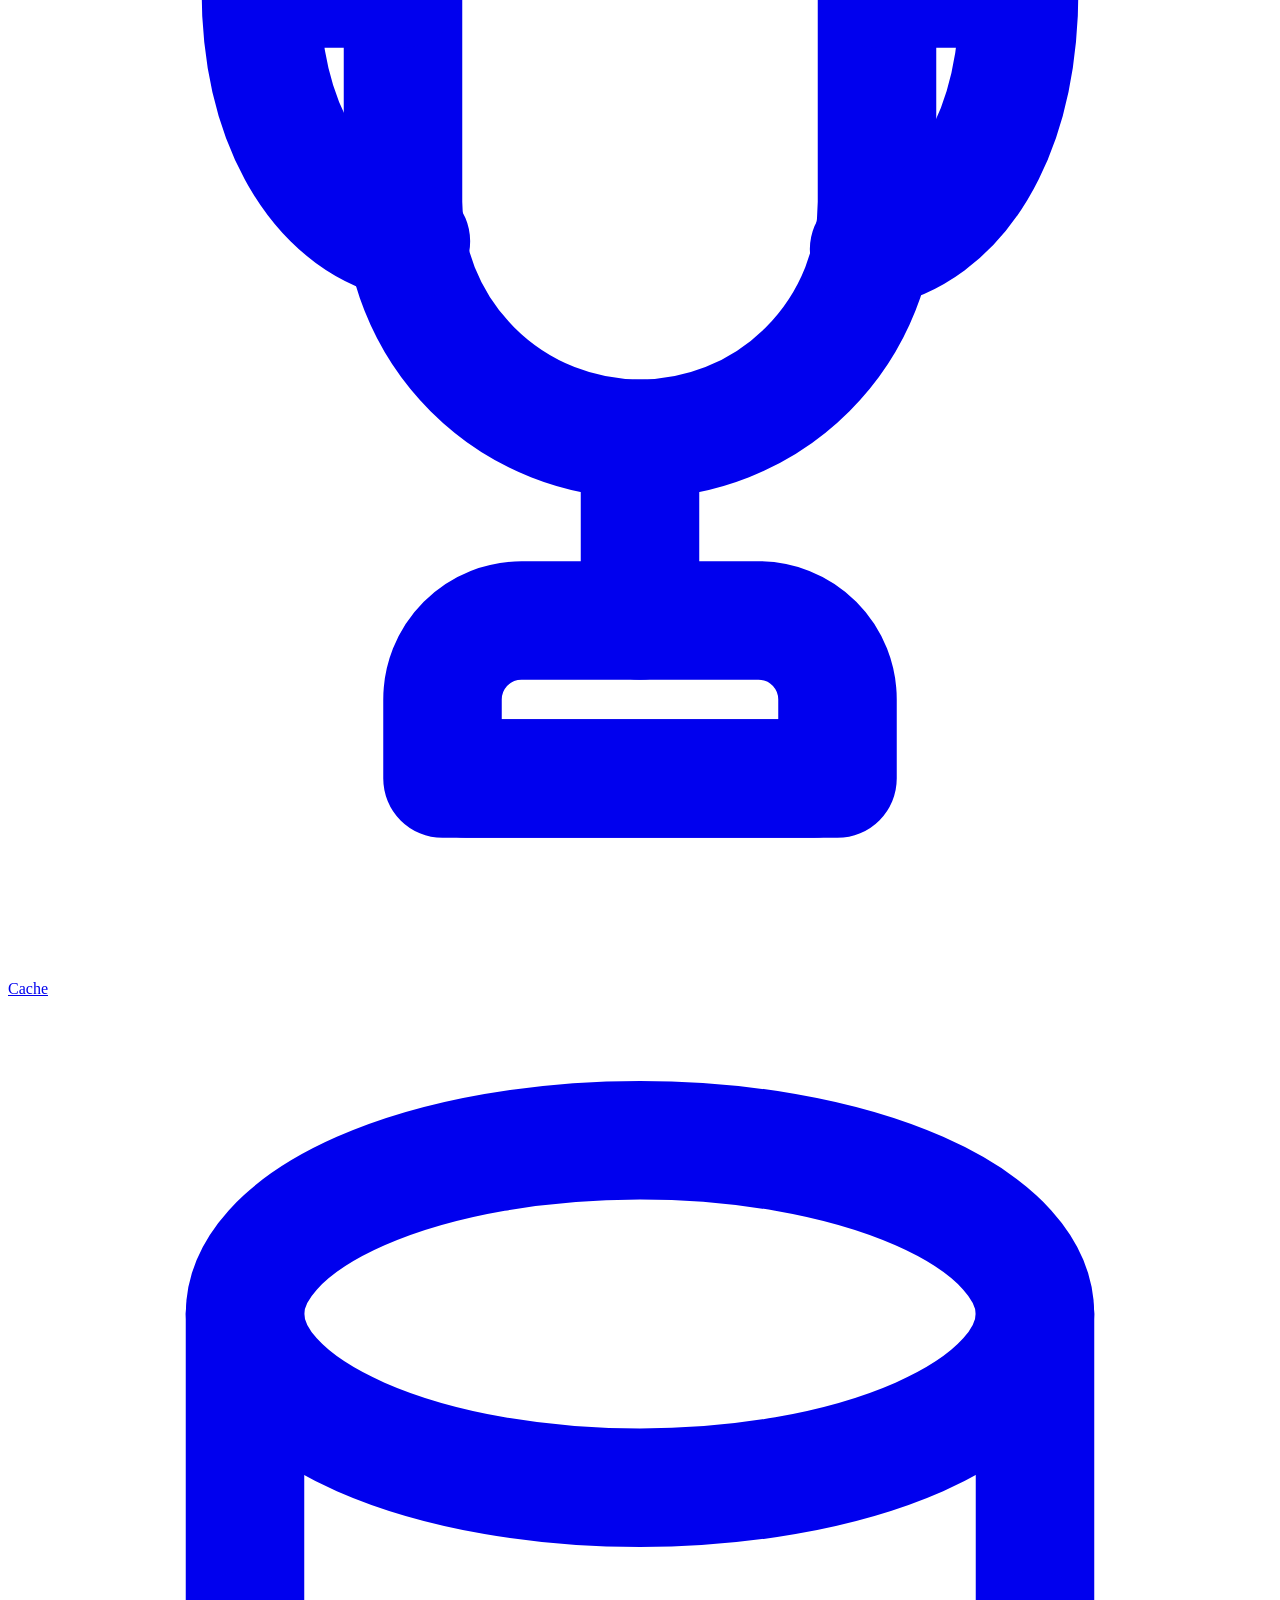
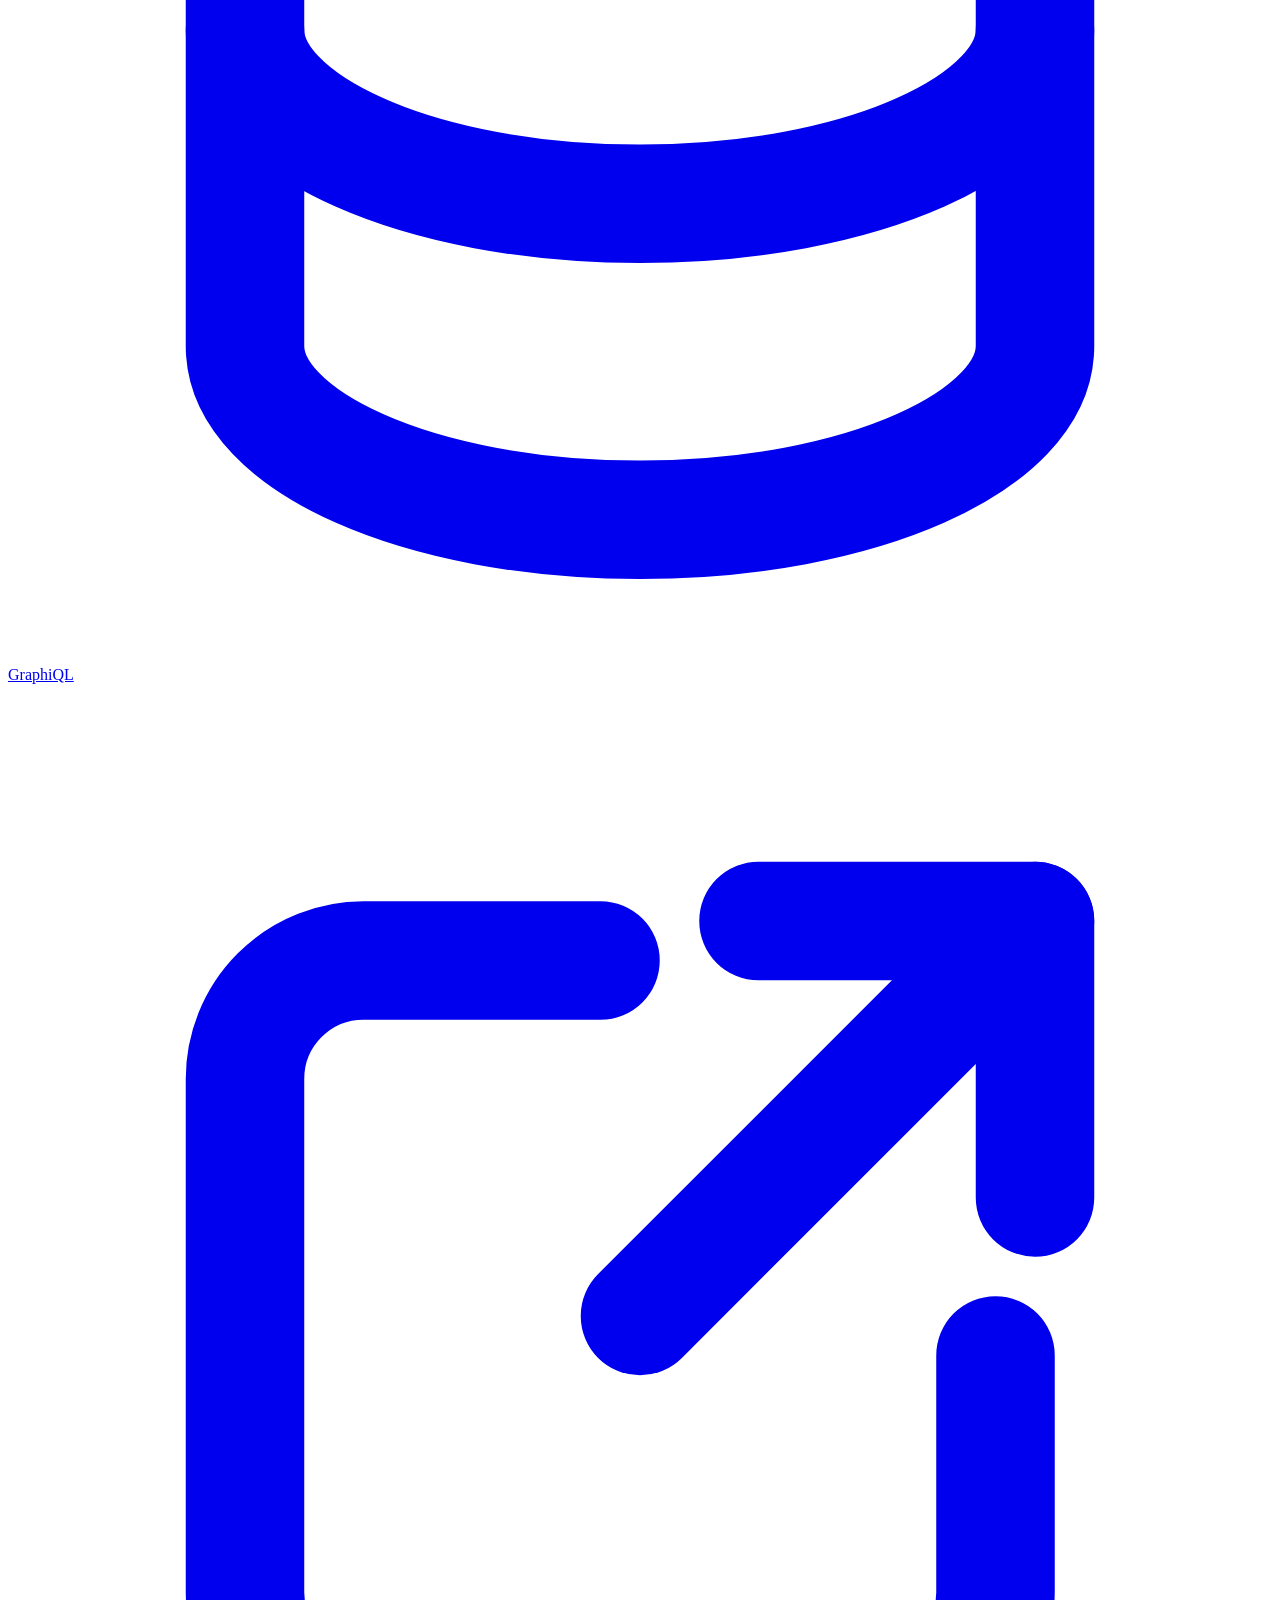
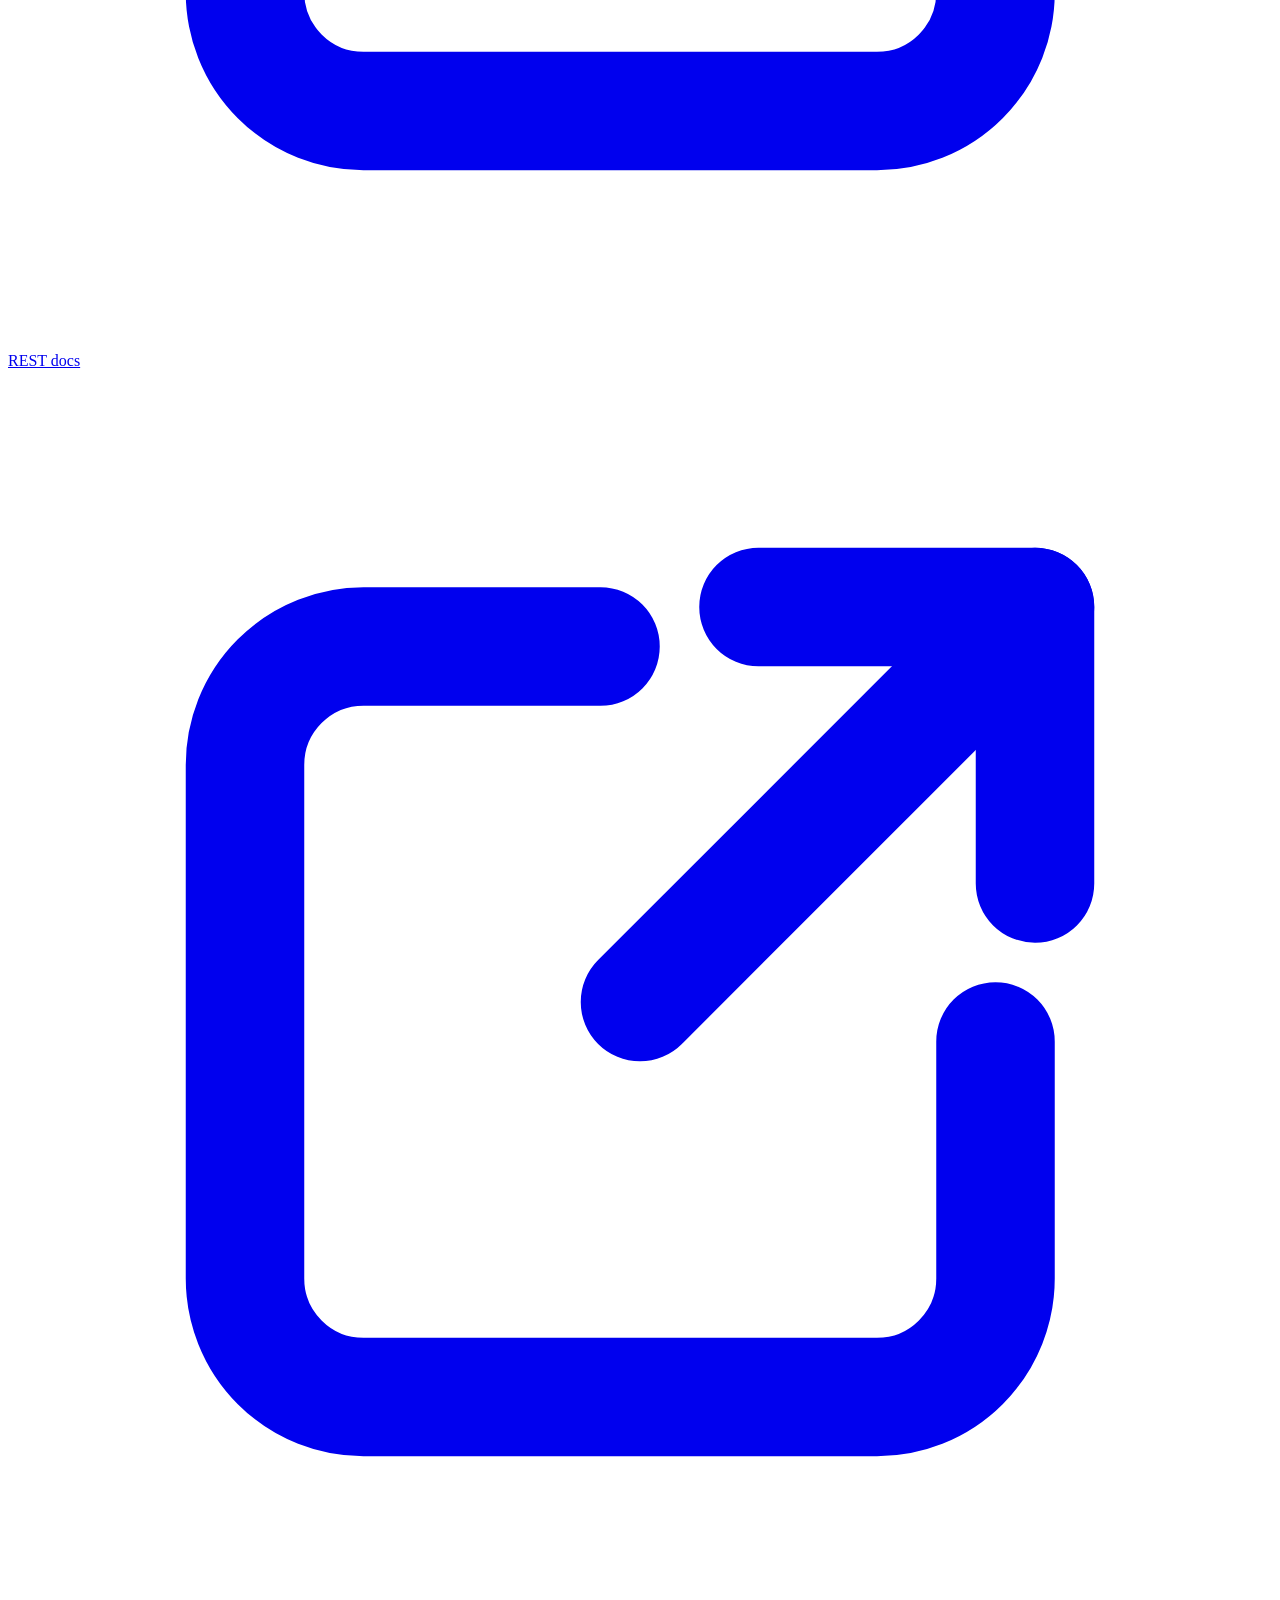
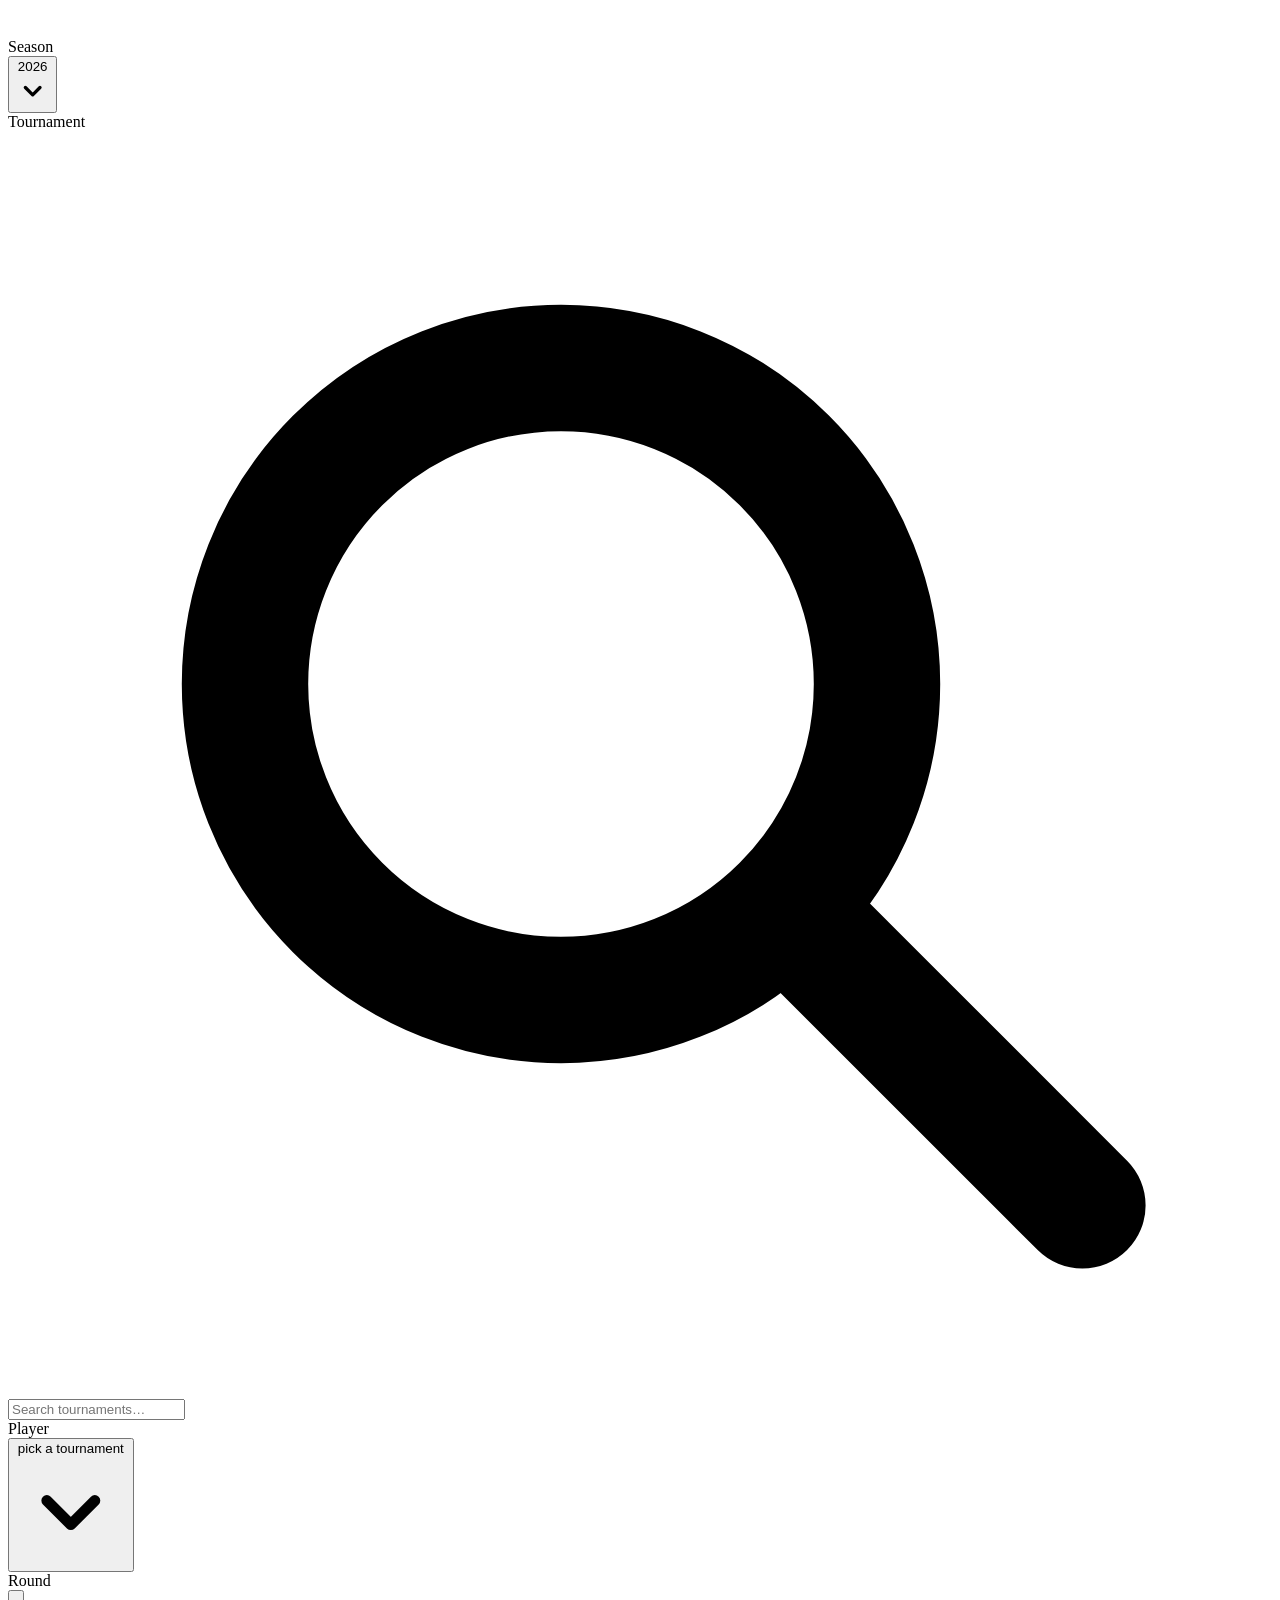
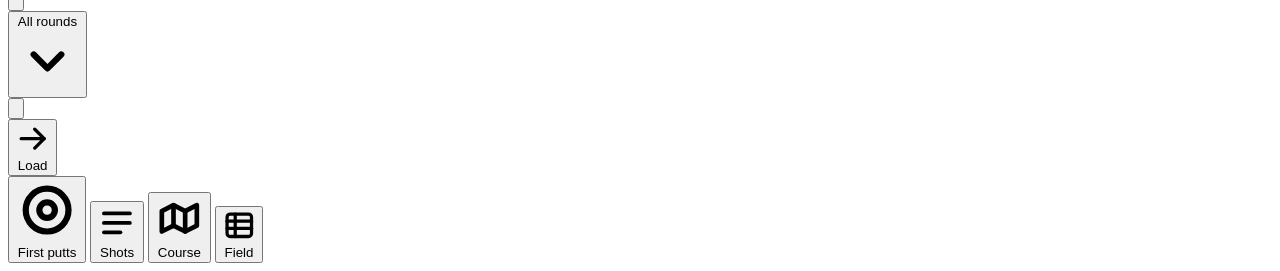
==== commit 79c0d1c5: "The record book: cross-tournament hole records at /records New top-level "Records" page: hardest/eas" ====
--- a/static/index.html
+++ b/static/index.html
@@ -38,6 +38,7 @@
     <div class="spacer"></div>
     <nav class="topnav">
       <button id="themeToggle" class="topnav-btn" type="button" aria-label="Toggle light or dark theme"></button>
+      <a href="/records">Records <svg class="ic" viewBox="0 0 16 16" fill="none" stroke="currentColor" stroke-width="1.5" stroke-linecap="round" stroke-linejoin="round"><path d="M5 2.5h6v3.7a3 3 0 0 1-6 0z"/><path d="M5 3.5H3.2a0 0 0 0 0 0 0c0 1.8.8 3 1.9 3.2"/><path d="M11 3.5h1.8c0 1.9-.8 3.1-1.9 3.3"/><path d="M8 9.2v2.3"/><path d="M5.8 13.5h4.4"/><path d="M6.5 11.5h3a1 1 0 0 1 1 1v1h-5v-1a1 1 0 0 1 1-1z"/></svg></a>
       <a href="/admin">Cache <svg class="ic" viewBox="0 0 16 16" fill="none" stroke="currentColor" stroke-width="1.5" stroke-linecap="round" stroke-linejoin="round"><ellipse cx="8" cy="4" rx="5" ry="2.2"/><path d="M3 4v8c0 1.2 2.2 2.2 5 2.2s5-1 5-2.2V4"/><path d="M3 8c0 1.2 2.2 2.2 5 2.2s5-1 5-2.2"/></svg></a>
       <a href="/graphiql">GraphiQL <svg class="ic" viewBox="0 0 16 16" fill="none" stroke="currentColor" stroke-width="1.5" stroke-linecap="round" stroke-linejoin="round"><path d="M12.5 8.5v3A1.5 1.5 0 0 1 11 13H4.5A1.5 1.5 0 0 1 3 11.5V5A1.5 1.5 0 0 1 4.5 3.5h3"/><path d="M9.5 3h3.5v3.5"/><path d="M13 3 8 8"/></svg></a>
       <a href="/docs">REST docs <svg class="ic" viewBox="0 0 16 16" fill="none" stroke="currentColor" stroke-width="1.5" stroke-linecap="round" stroke-linejoin="round"><path d="M12.5 8.5v3A1.5 1.5 0 0 1 11 13H4.5A1.5 1.5 0 0 1 3 11.5V5A1.5 1.5 0 0 1 4.5 3.5h3"/><path d="M9.5 3h3.5v3.5"/><path d="M13 3 8 8"/></svg></a>
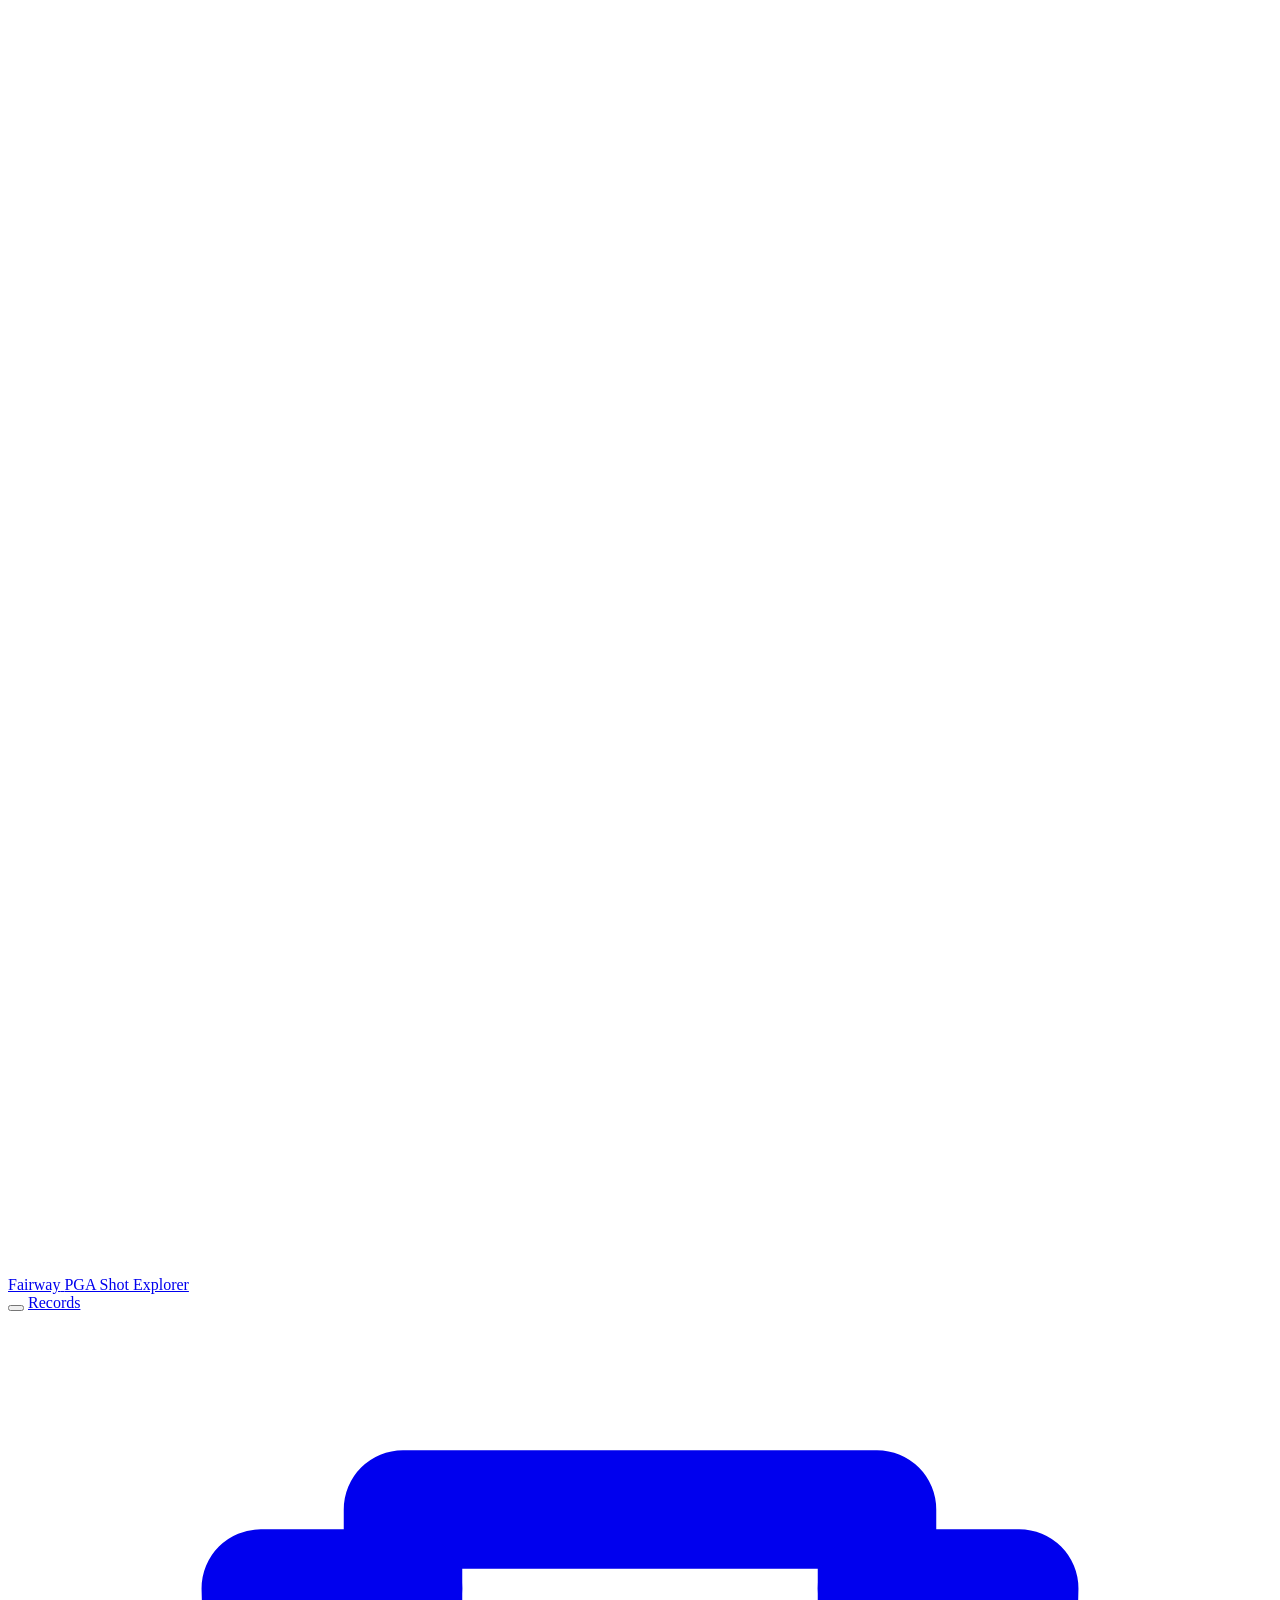
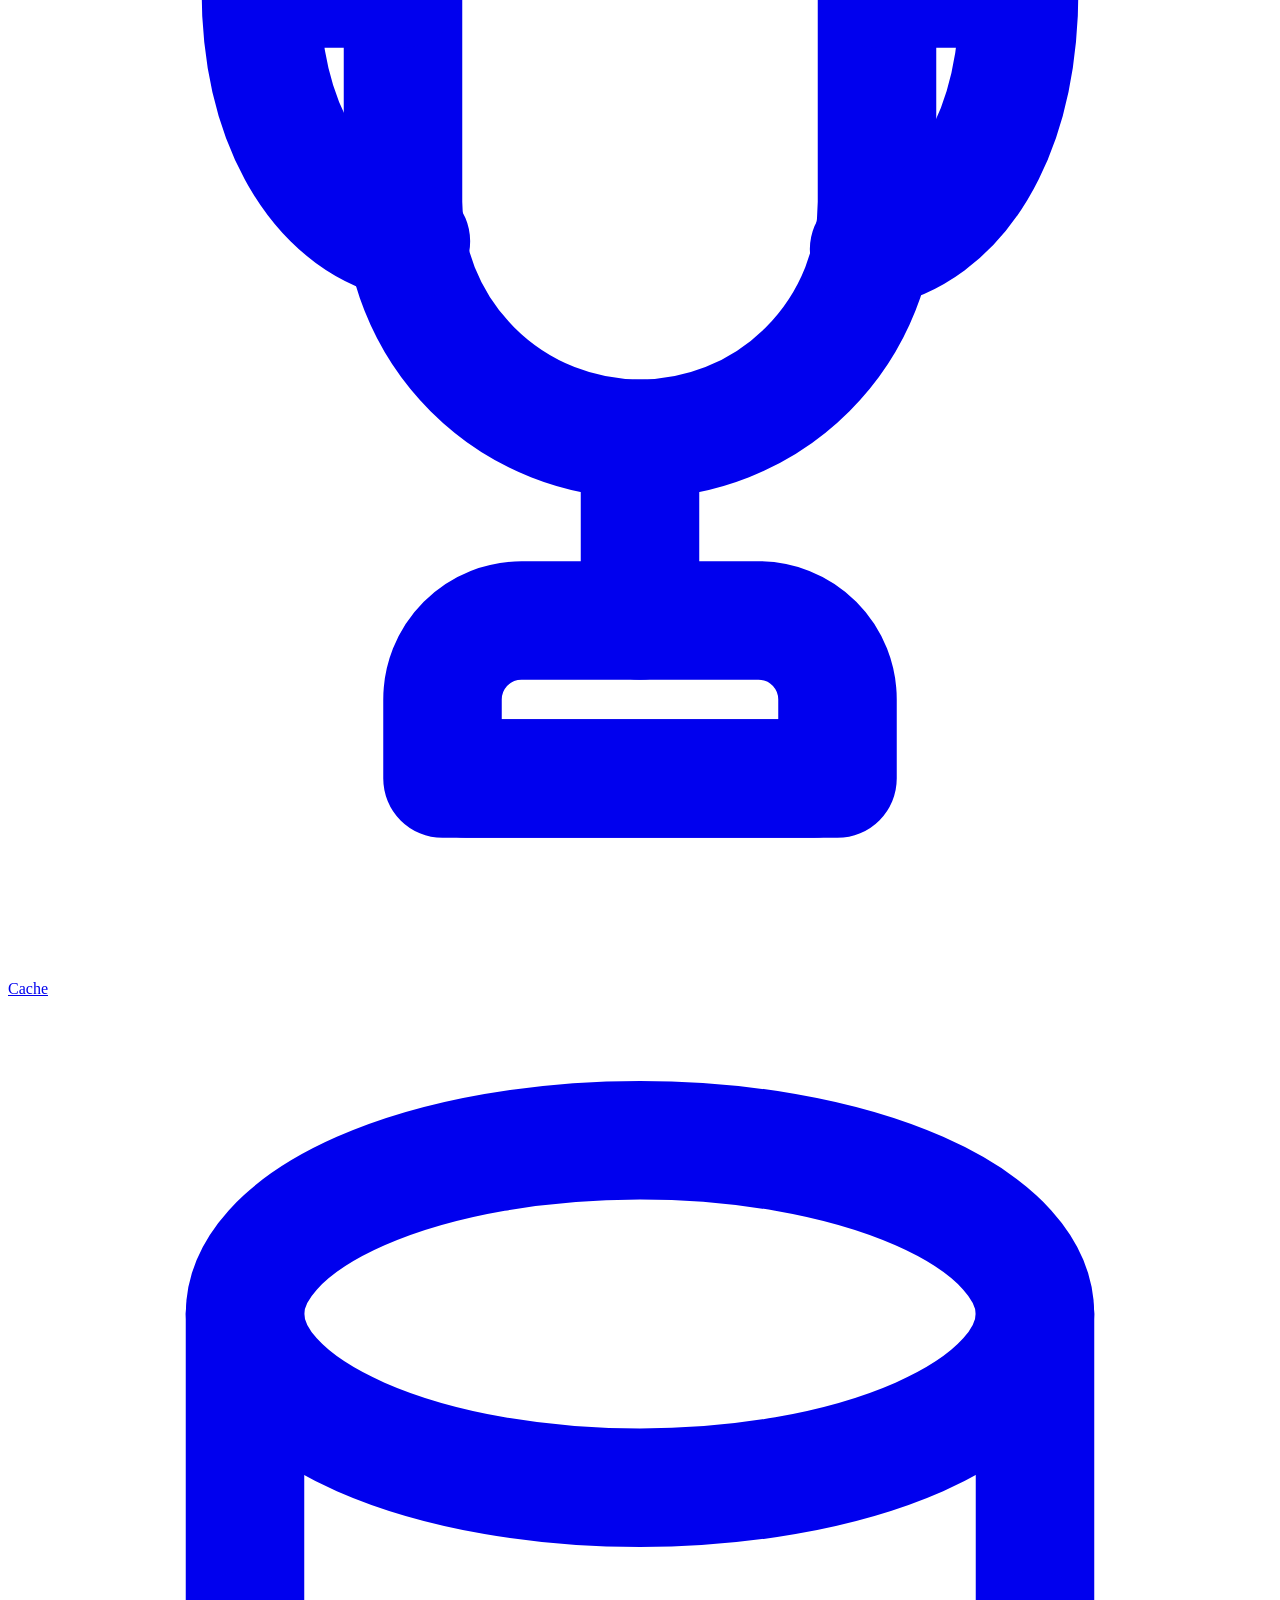
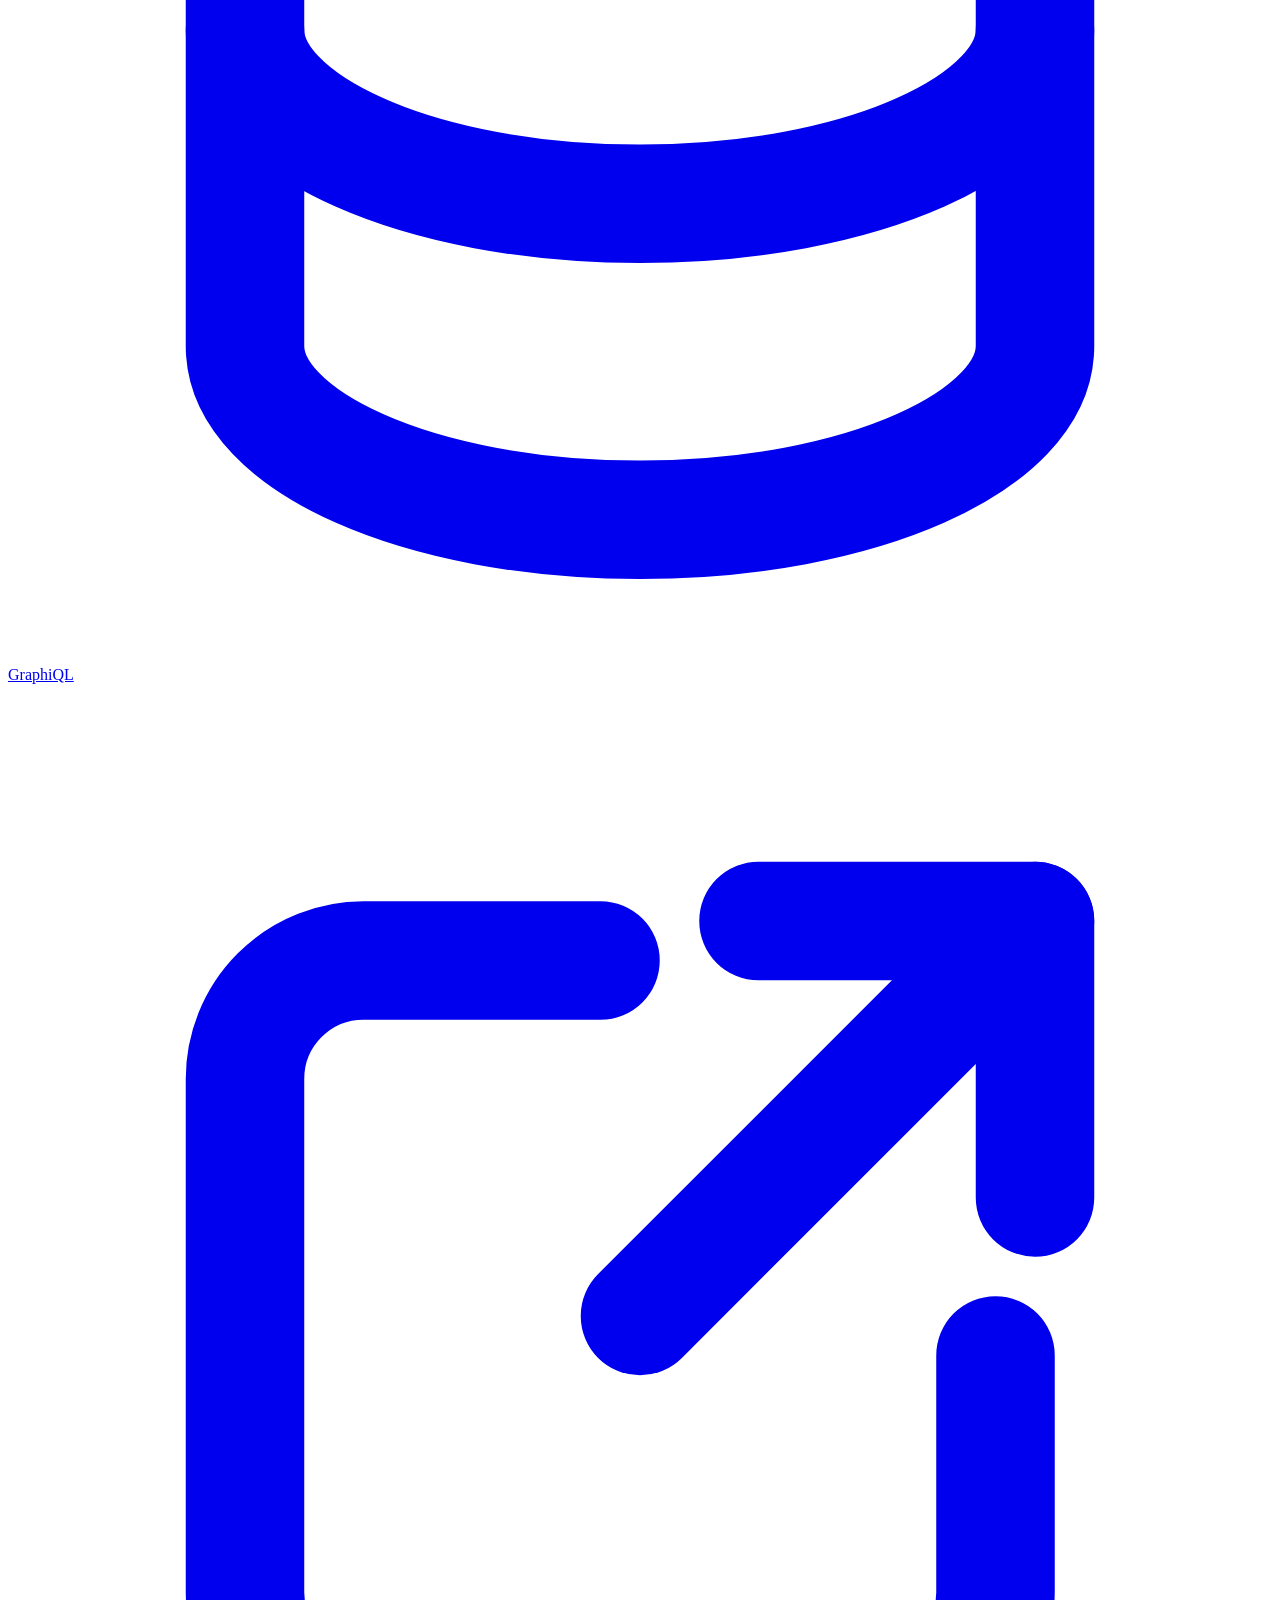
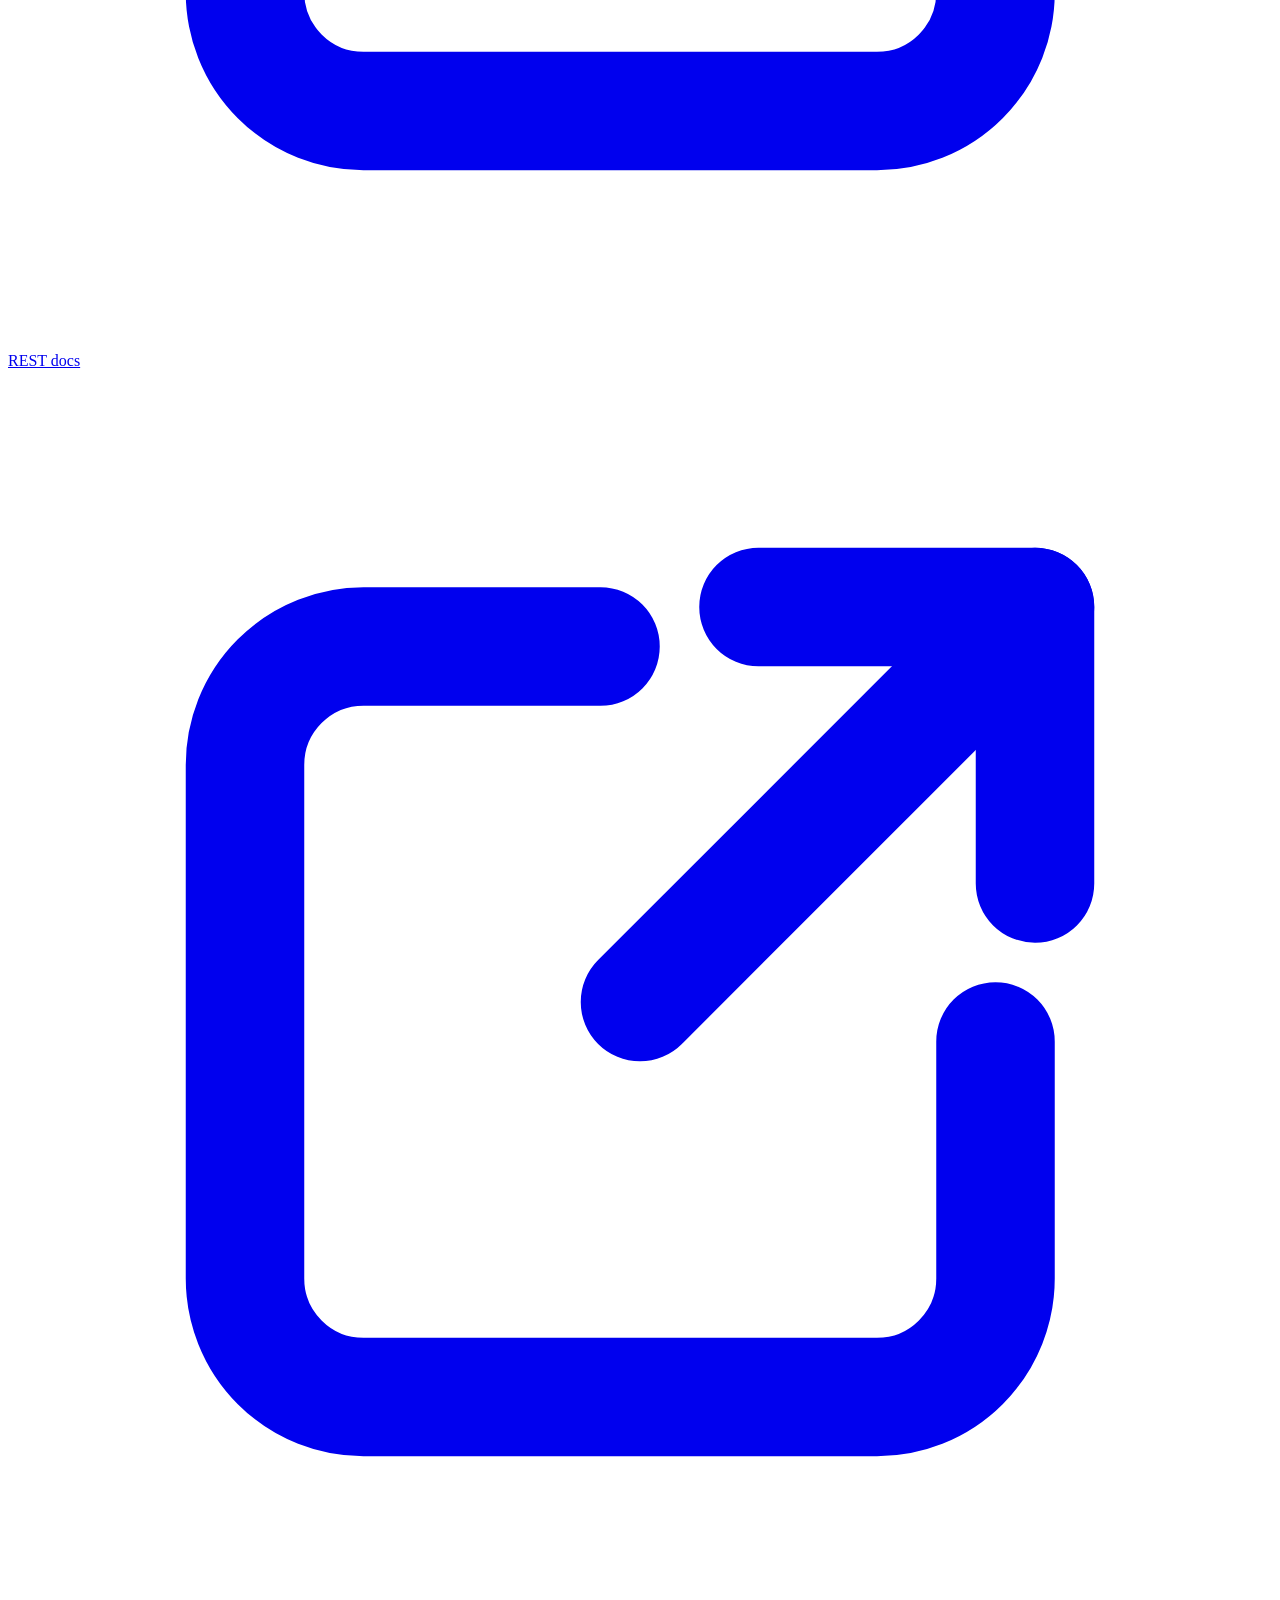
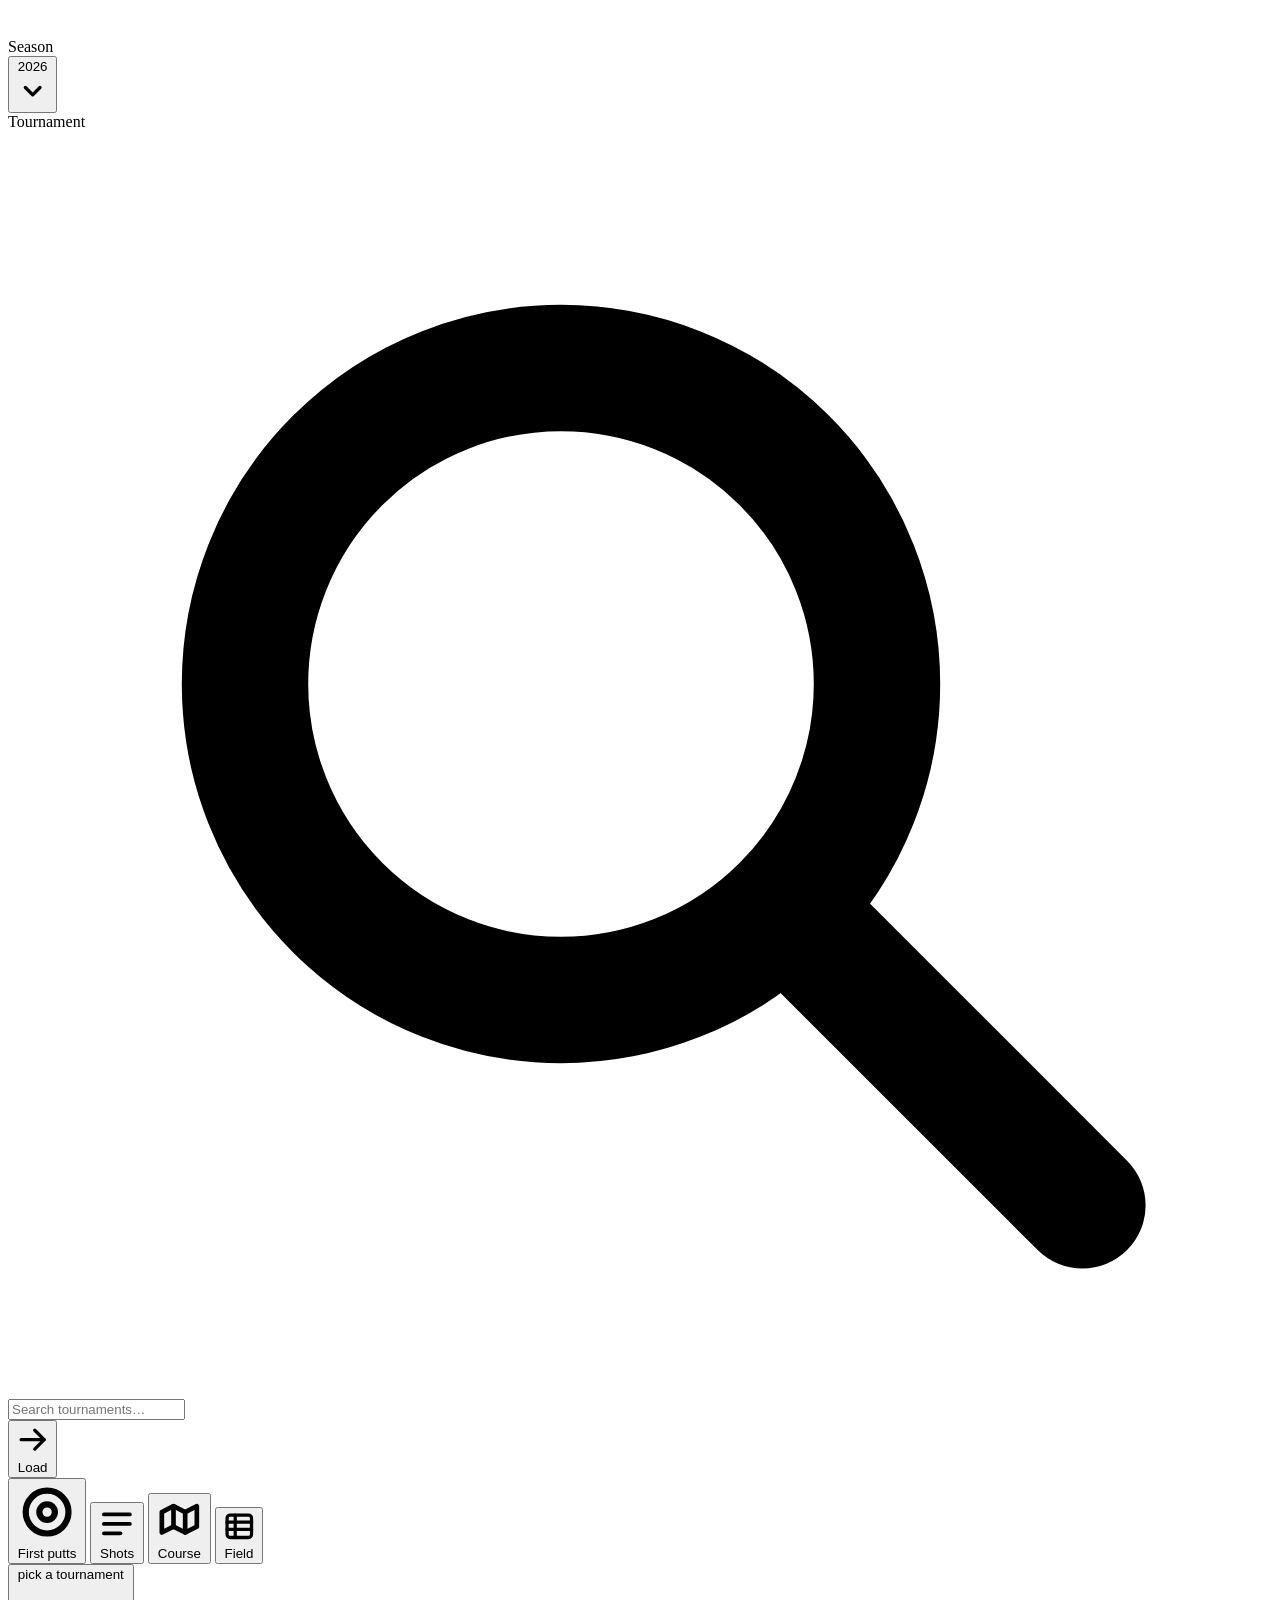
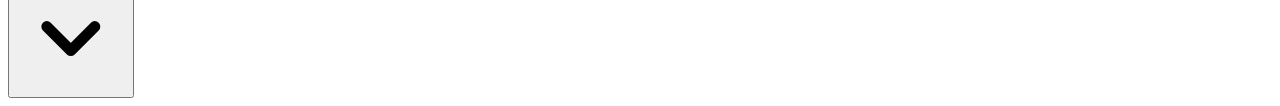
==== commit 0871a001: "Player and round move down to the browse row; round picker becomes a seg Season + Tournament + Load " ====
--- a/static/index.html
+++ b/static/index.html
@@ -68,46 +68,6 @@
       </div>
       <ul id="tournList" class="combo-list" role="listbox" hidden></ul>
     </div>
-    <div class="field field-player">
-      <label for="playerBtn">Player</label>
-      <div class="player-combo">
-        <select id="player" hidden><option value="">pick a tournament</option></select>
-        <button type="button" id="playerBtn" class="round-btn player-btn" aria-haspopup="listbox" aria-expanded="false" aria-controls="playerPanel">
-          <span id="playerBtnLabel">pick a tournament</span>
-          <svg class="ic chev" viewBox="0 0 16 16" fill="none" stroke="currentColor" stroke-width="1.6" stroke-linecap="round" stroke-linejoin="round"><path d="M4.5 6.5 8 10l3.5-3.5"/></svg>
-        </button>
-        <div id="playerPanel" class="player-panel" hidden>
-          <div class="input-wrap pfilter-wrap">
-            <svg class="ic search-ic" viewBox="0 0 16 16" fill="none" stroke="currentColor" stroke-width="1.6" stroke-linecap="round"><circle cx="7" cy="7" r="4"/><path d="M10 10 13.6 13.6"/></svg>
-            <input type="text" id="playerFilter" autocomplete="off" spellcheck="false" placeholder="Search the field…" />
-          </div>
-          <div id="playerBoard" class="player-board" role="listbox"></div>
-        </div>
-      </div>
-    </div>
-    <div class="field field-round">
-      <label for="round">Round</label>
-      <div class="round-nav">
-        <button class="rnav" data-step="-1" type="button" aria-label="Previous round" title="Previous round">
-          <svg class="ic" viewBox="0 0 16 16" fill="none" stroke="currentColor" stroke-width="1.7" stroke-linecap="round" stroke-linejoin="round"><path d="M10 3.5 5.5 8 10 12.5"/></svg>
-        </button>
-        <div class="round-combo">
-          <select id="round" hidden>
-            <option value="1">Round 1</option><option value="2">Round 2</option>
-            <option value="3">Round 3</option><option value="4">Round 4</option>
-            <option value="all" selected>All rounds</option>
-          </select>
-          <button type="button" id="roundBtn" class="round-btn" aria-haspopup="listbox" aria-expanded="false" aria-controls="roundMenu">
-            <span id="roundBtnLabel">All rounds</span>
-            <svg class="ic chev" viewBox="0 0 16 16" fill="none" stroke="currentColor" stroke-width="1.6" stroke-linecap="round" stroke-linejoin="round"><path d="M4.5 6.5 8 10l3.5-3.5"/></svg>
-          </button>
-          <ul id="roundMenu" class="combo-list round-menu" role="listbox" hidden></ul>
-        </div>
-        <button class="rnav" data-step="1" type="button" aria-label="Next round" title="Next round">
-          <svg class="ic" viewBox="0 0 16 16" fill="none" stroke="currentColor" stroke-width="1.7" stroke-linecap="round" stroke-linejoin="round"><path d="M6 3.5 10.5 8 6 12.5"/></svg>
-        </button>
-      </div>
-    </div>
     <button id="go" class="btn-primary">
       <svg class="ic" viewBox="0 0 16 16" fill="none" stroke="currentColor" stroke-width="1.6" stroke-linecap="round" stroke-linejoin="round"><path d="M2.5 8h11"/><path d="M9 3.5 13.5 8 9 12.5"/></svg>
       Load
@@ -133,6 +93,29 @@
         Field
       </button>
     </div>
+    <div class="browse">
+      <div class="player-combo">
+        <select id="player" hidden><option value="">pick a tournament</option></select>
+        <button type="button" id="playerBtn" class="round-btn player-btn" aria-label="Player" aria-haspopup="listbox" aria-expanded="false" aria-controls="playerPanel">
+          <span id="playerBtnLabel">pick a tournament</span>
+          <svg class="ic chev" viewBox="0 0 16 16" fill="none" stroke="currentColor" stroke-width="1.6" stroke-linecap="round" stroke-linejoin="round"><path d="M4.5 6.5 8 10l3.5-3.5"/></svg>
+        </button>
+        <div id="playerPanel" class="player-panel" hidden>
+          <div class="input-wrap pfilter-wrap">
+            <svg class="ic search-ic" viewBox="0 0 16 16" fill="none" stroke="currentColor" stroke-width="1.6" stroke-linecap="round"><circle cx="7" cy="7" r="4"/><path d="M10 10 13.6 13.6"/></svg>
+            <input type="text" id="playerFilter" autocomplete="off" spellcheck="false" placeholder="Search the field…" />
+          </div>
+          <div id="playerBoard" class="player-board" role="listbox"></div>
+        </div>
+      </div>
+      <div class="seg roundseg" id="roundSeg" role="group" aria-label="Round">
+        <select id="round" hidden>
+          <option value="1">Round 1</option><option value="2">Round 2</option>
+          <option value="3">Round 3</option><option value="4">Round 4</option>
+          <option value="all" selected>All rounds</option>
+        </select>
+      </div>
+    </div>
     <div id="status"></div>
   </div>
   <main><div id="out"></div></main>
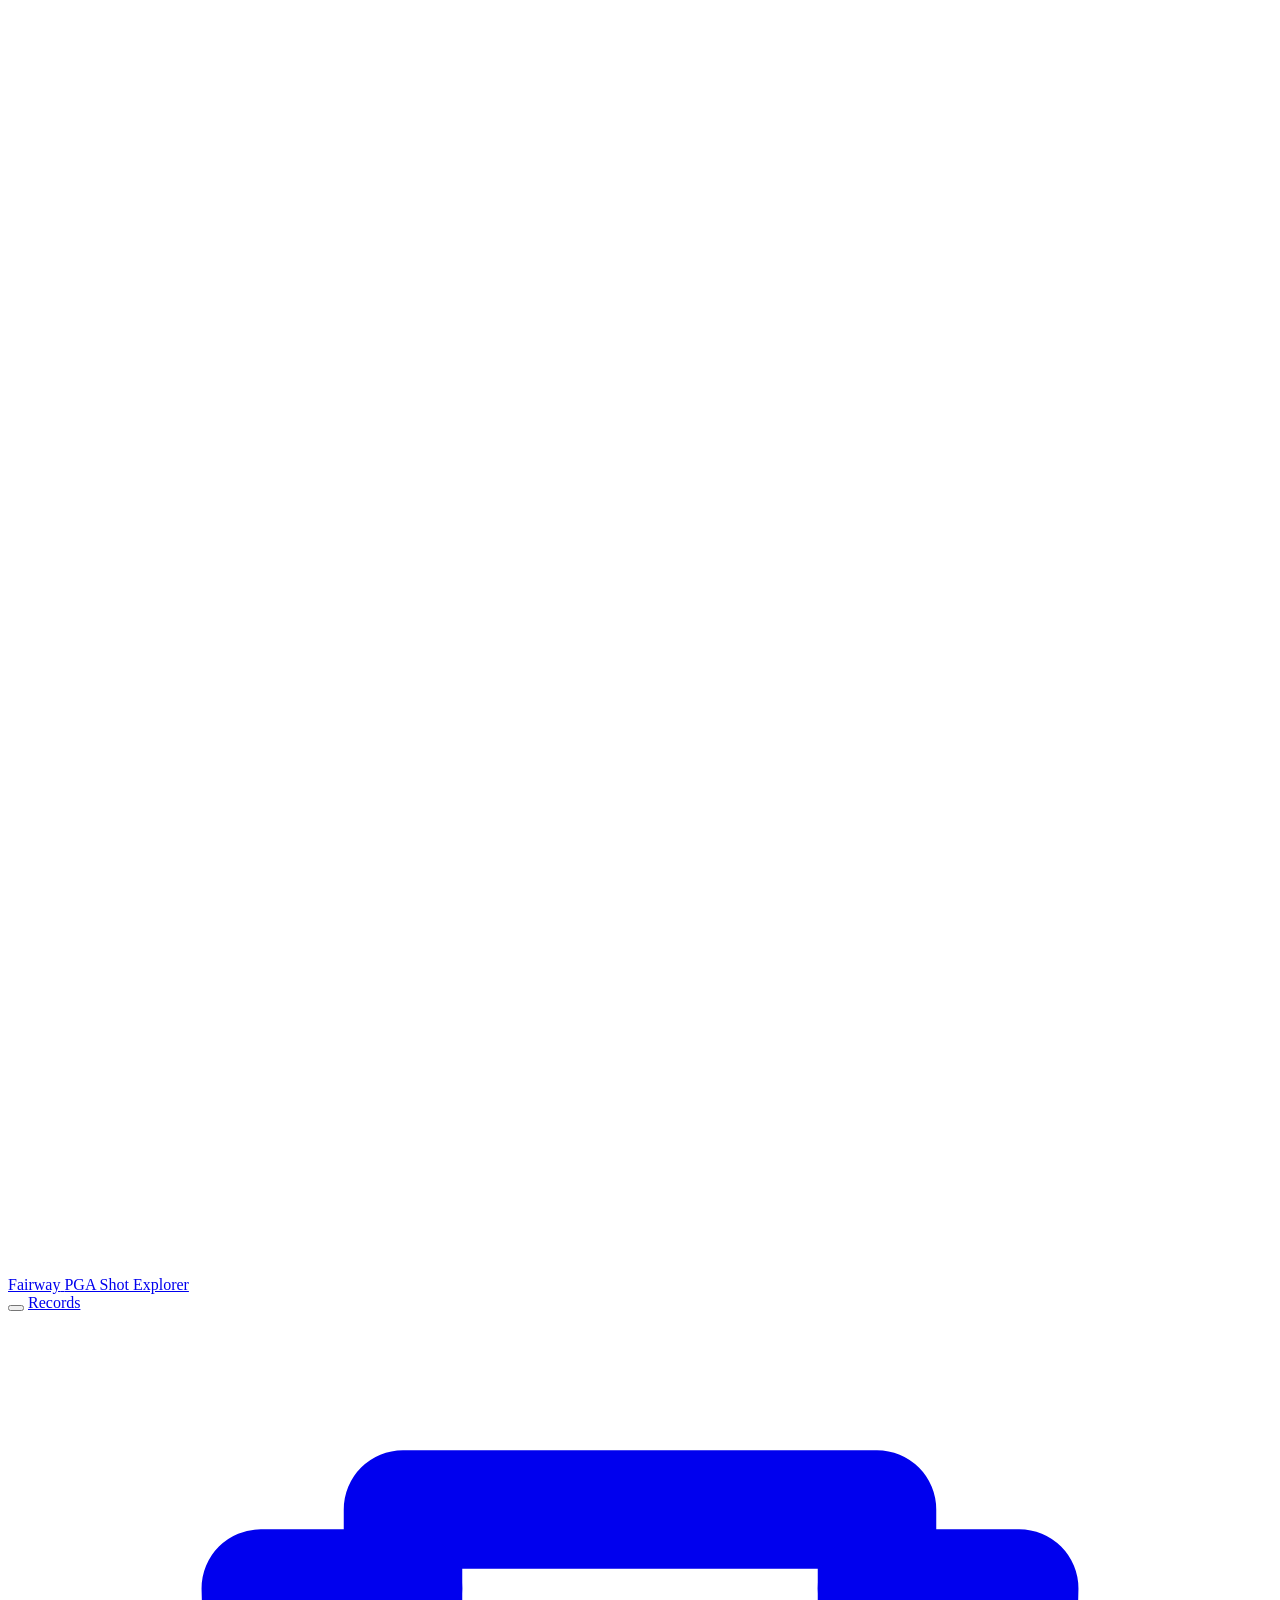
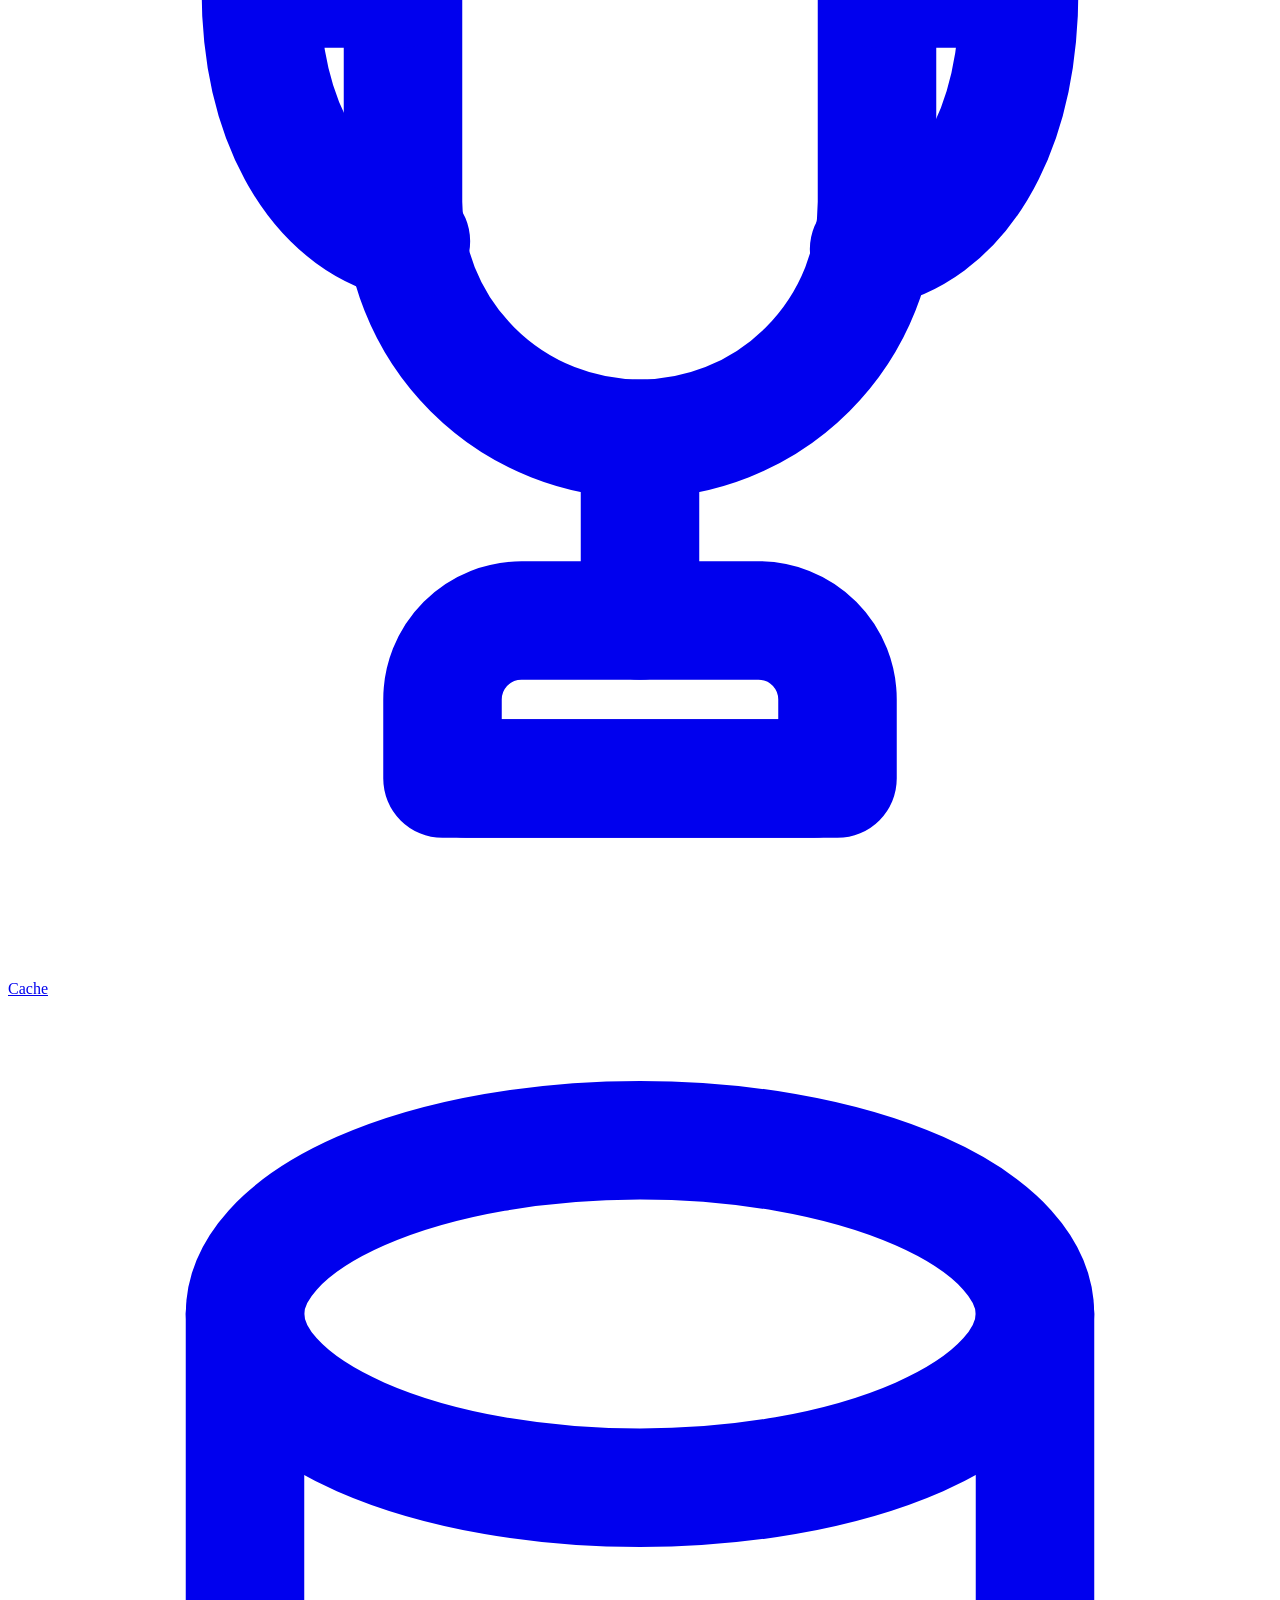
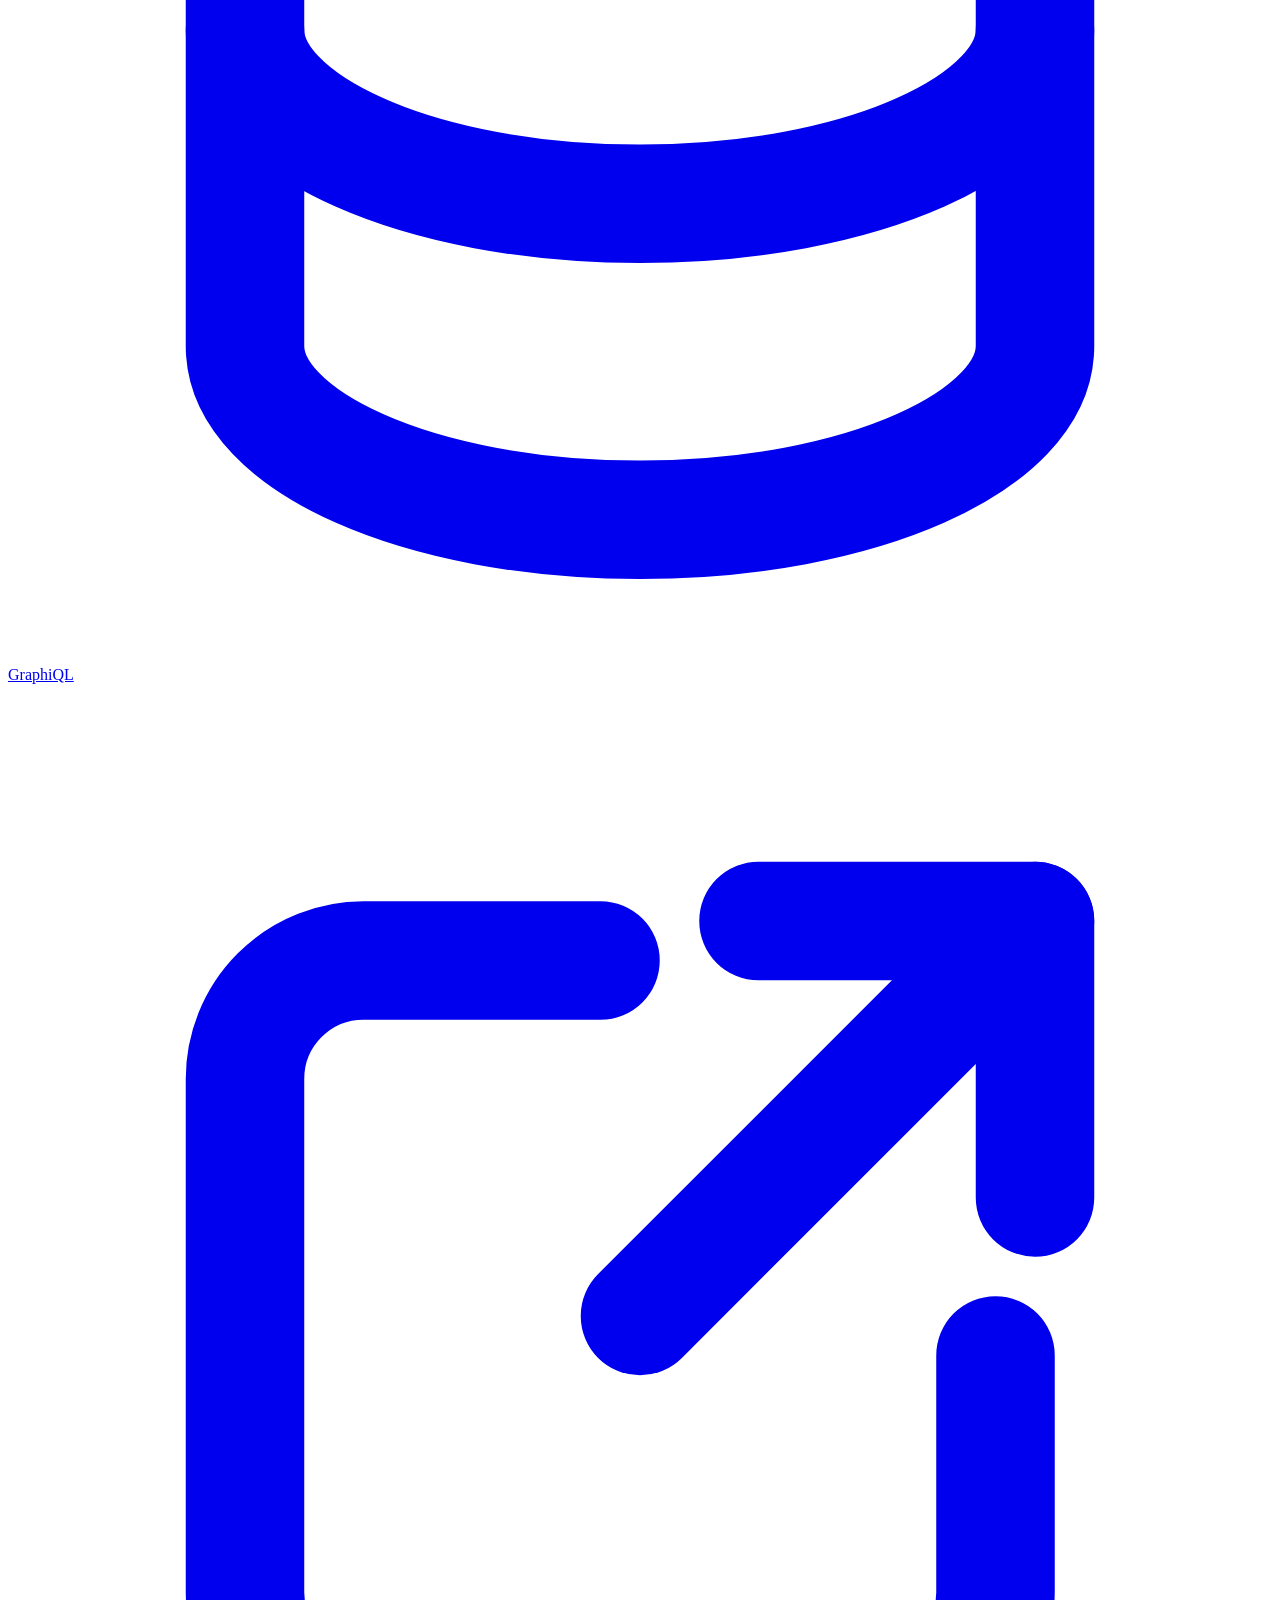
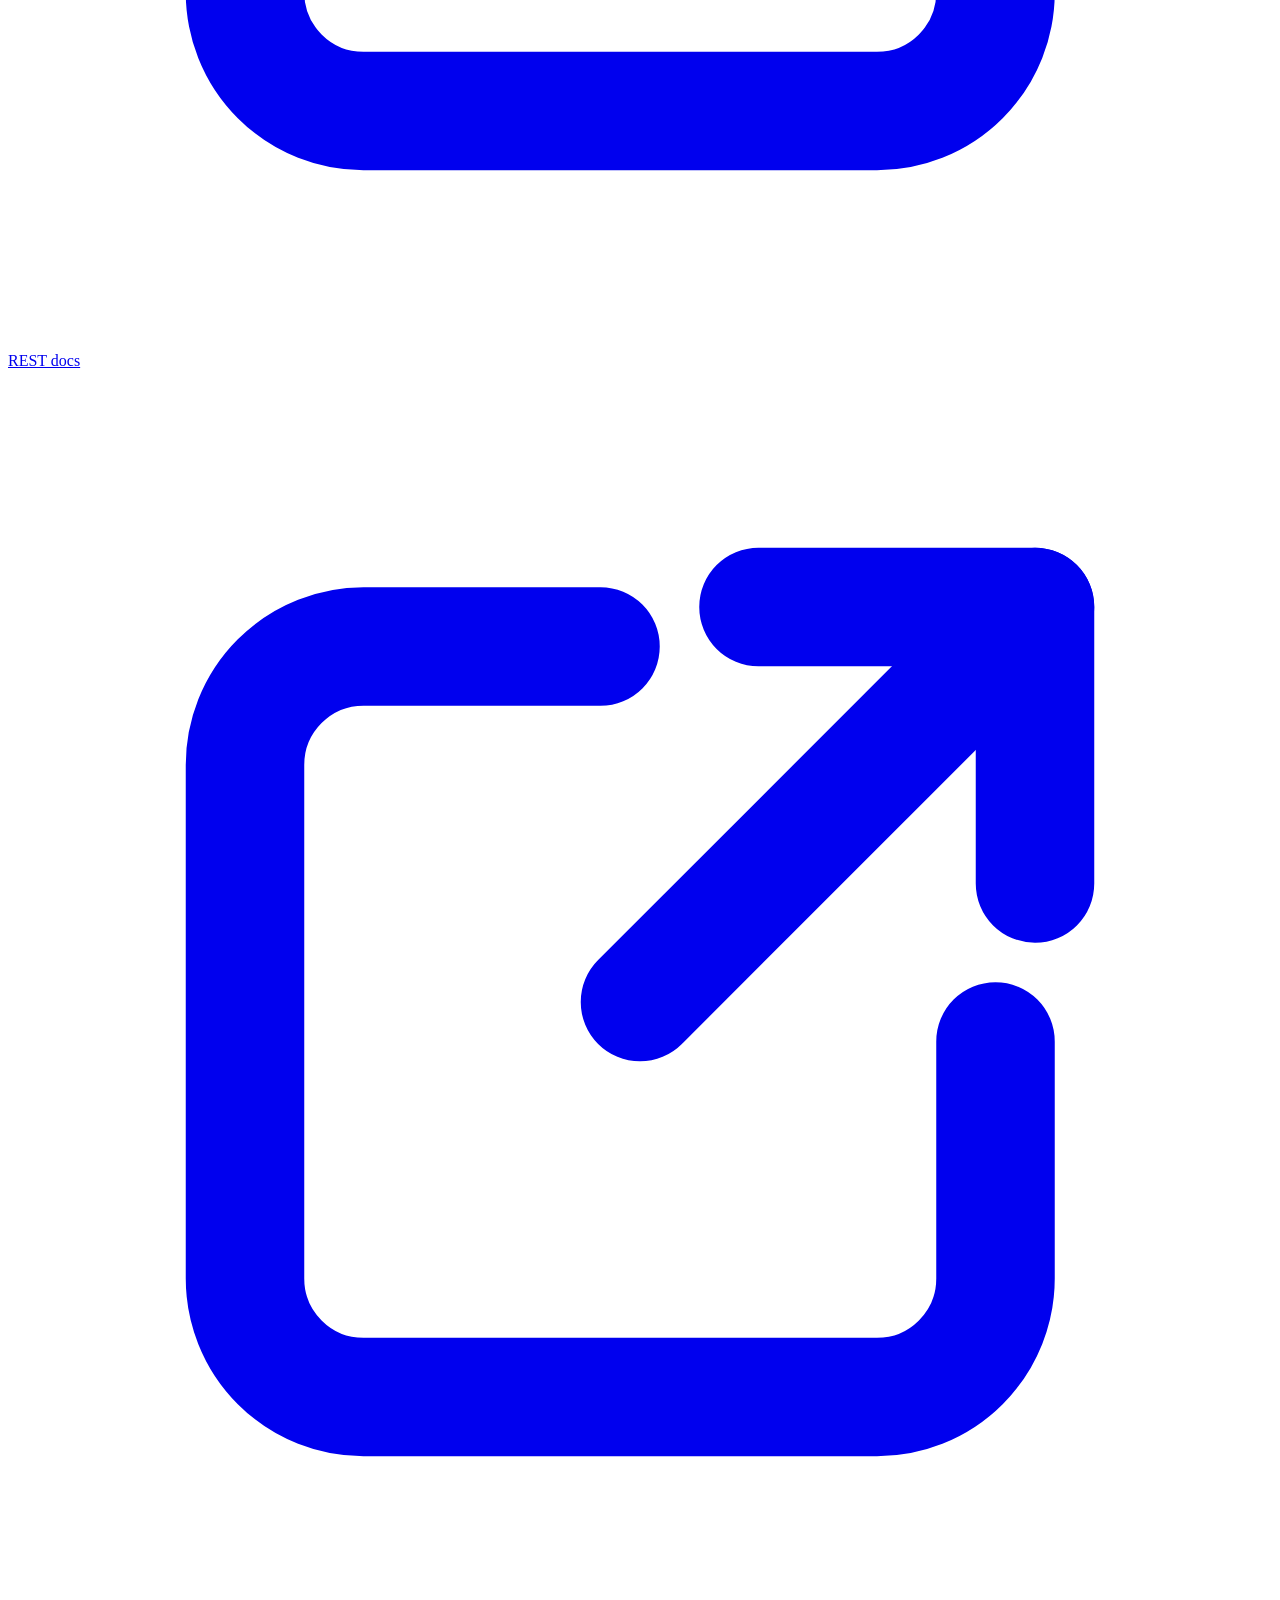
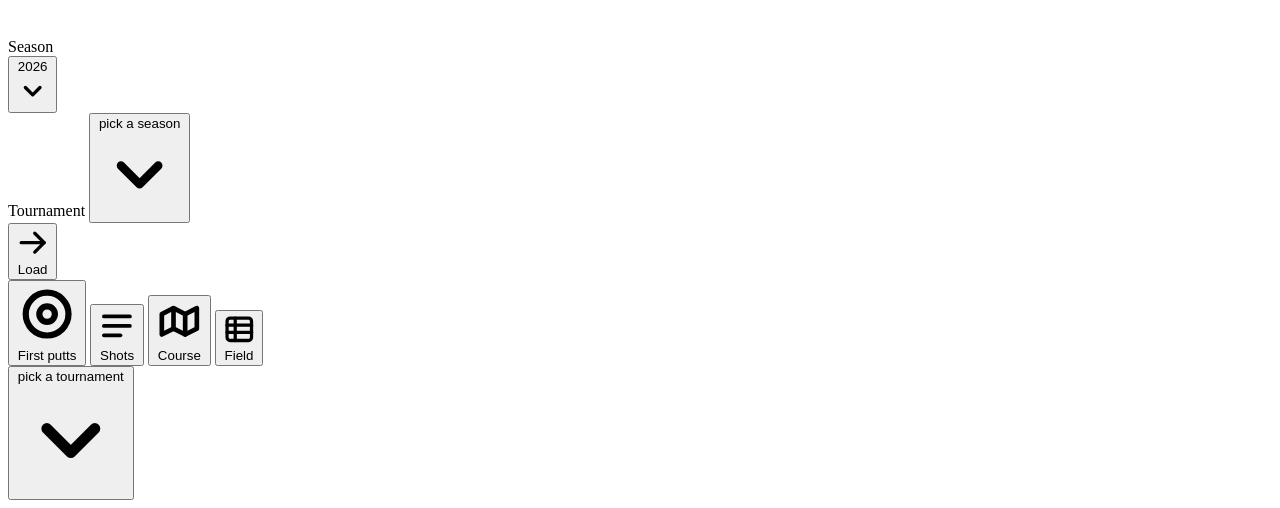
==== commit 452a848a: "Tournament picker stops being typable: button + search inside the panel Clicking the old combobox se" ====
--- a/static/index.html
+++ b/static/index.html
@@ -58,15 +58,19 @@
       </div>
     </div>
     <div class="field combo">
-      <label for="tournInput">Tournament</label>
-      <div class="input-wrap">
-        <svg class="ic search-ic" viewBox="0 0 16 16" fill="none" stroke="currentColor" stroke-width="1.6" stroke-linecap="round"><circle cx="7" cy="7" r="4"/><path d="M10 10 13.6 13.6"/></svg>
-        <input type="hidden" id="tourn" />
-        <input type="text" id="tournInput" autocomplete="off" spellcheck="false"
-               role="combobox" aria-autocomplete="list" aria-expanded="false" aria-controls="tournList"
-               placeholder="Search tournaments…" />
+      <label for="tournBtn">Tournament</label>
+      <input type="hidden" id="tourn" />
+      <button type="button" id="tournBtn" class="round-btn tourn-btn" aria-haspopup="listbox" aria-expanded="false" aria-controls="tournPanel">
+        <span id="tournBtnLabel">pick a season</span>
+        <svg class="ic chev" viewBox="0 0 16 16" fill="none" stroke="currentColor" stroke-width="1.6" stroke-linecap="round" stroke-linejoin="round"><path d="M4.5 6.5 8 10l3.5-3.5"/></svg>
+      </button>
+      <div id="tournPanel" class="tourn-panel" hidden>
+        <div class="input-wrap pfilter-wrap">
+          <svg class="ic search-ic" viewBox="0 0 16 16" fill="none" stroke="currentColor" stroke-width="1.6" stroke-linecap="round"><circle cx="7" cy="7" r="4"/><path d="M10 10 13.6 13.6"/></svg>
+          <input type="text" id="tournFilter" autocomplete="off" spellcheck="false" placeholder="Search tournaments…" />
+        </div>
+        <ul id="tournList" class="combo-list" role="listbox"></ul>
       </div>
-      <ul id="tournList" class="combo-list" role="listbox" hidden></ul>
     </div>
     <button id="go" class="btn-primary">
       <svg class="ic" viewBox="0 0 16 16" fill="none" stroke="currentColor" stroke-width="1.6" stroke-linecap="round" stroke-linejoin="round"><path d="M2.5 8h11"/><path d="M9 3.5 13.5 8 9 12.5"/></svg>
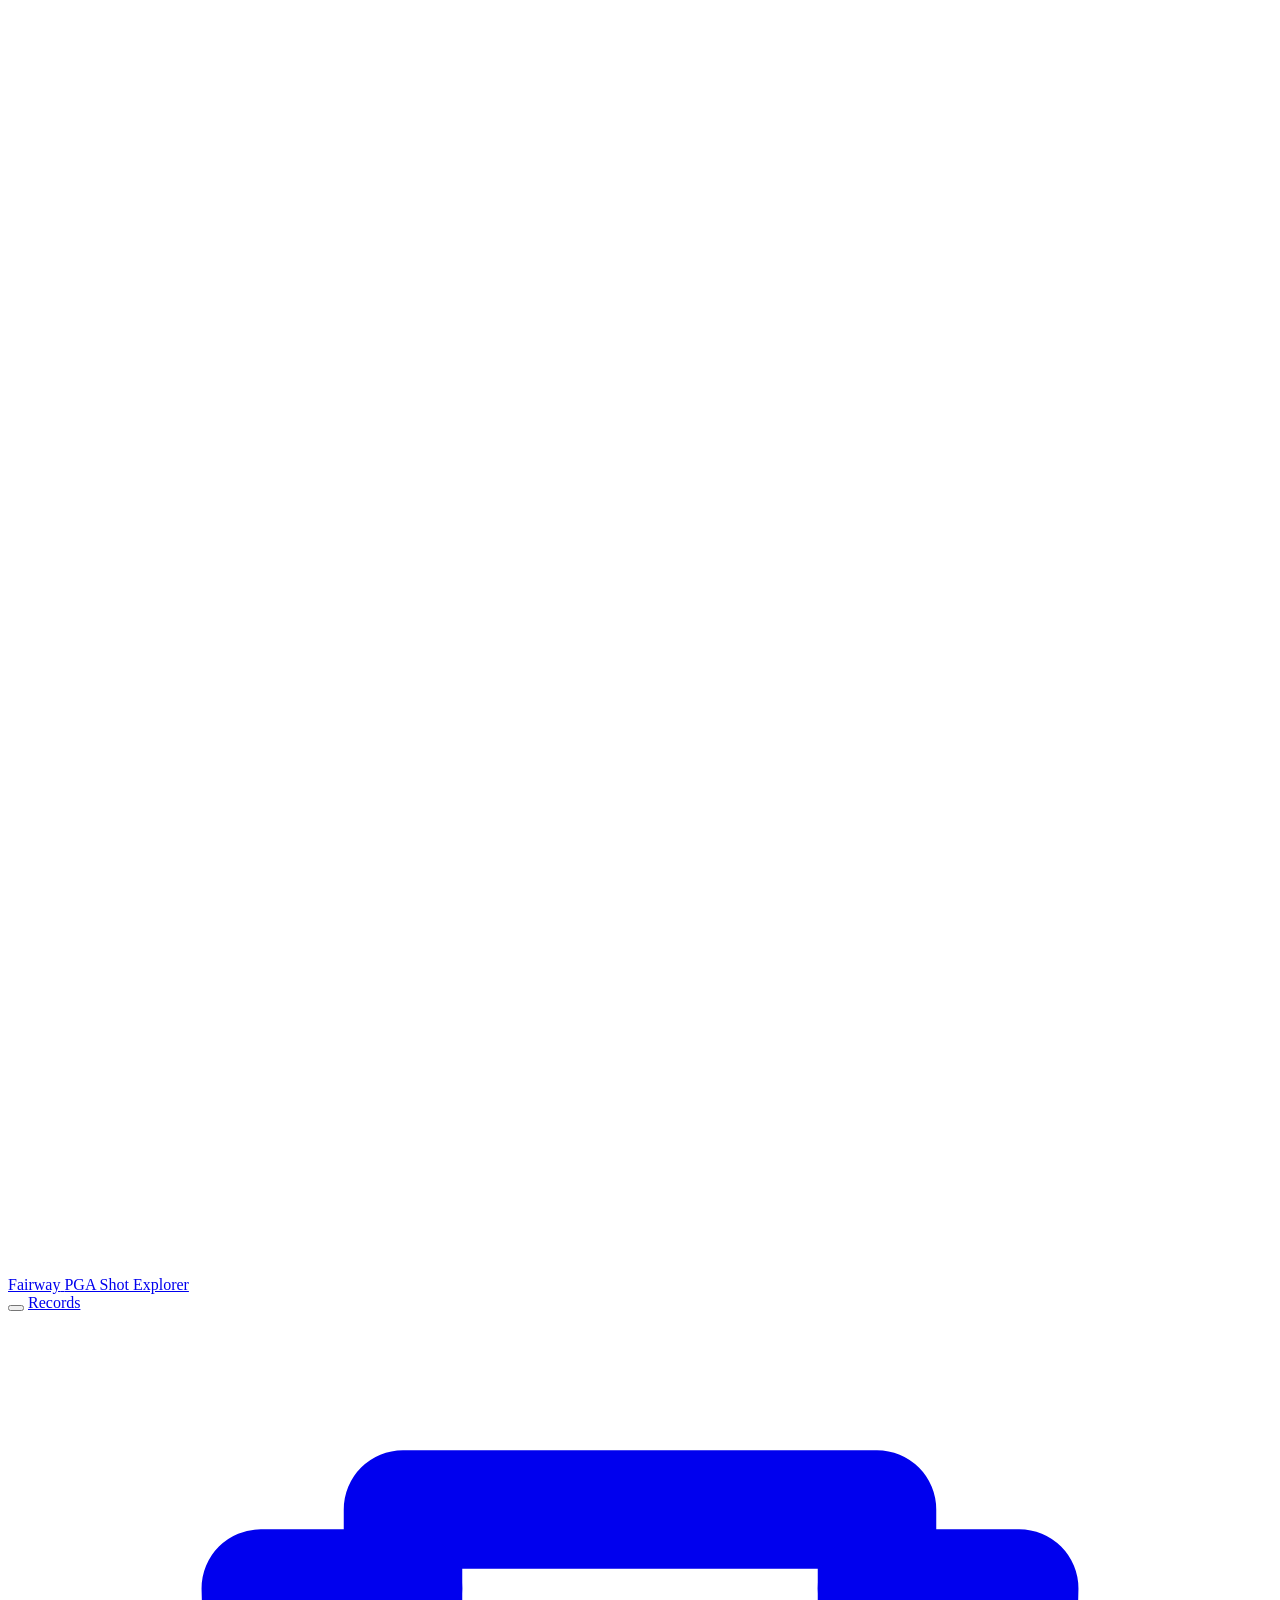
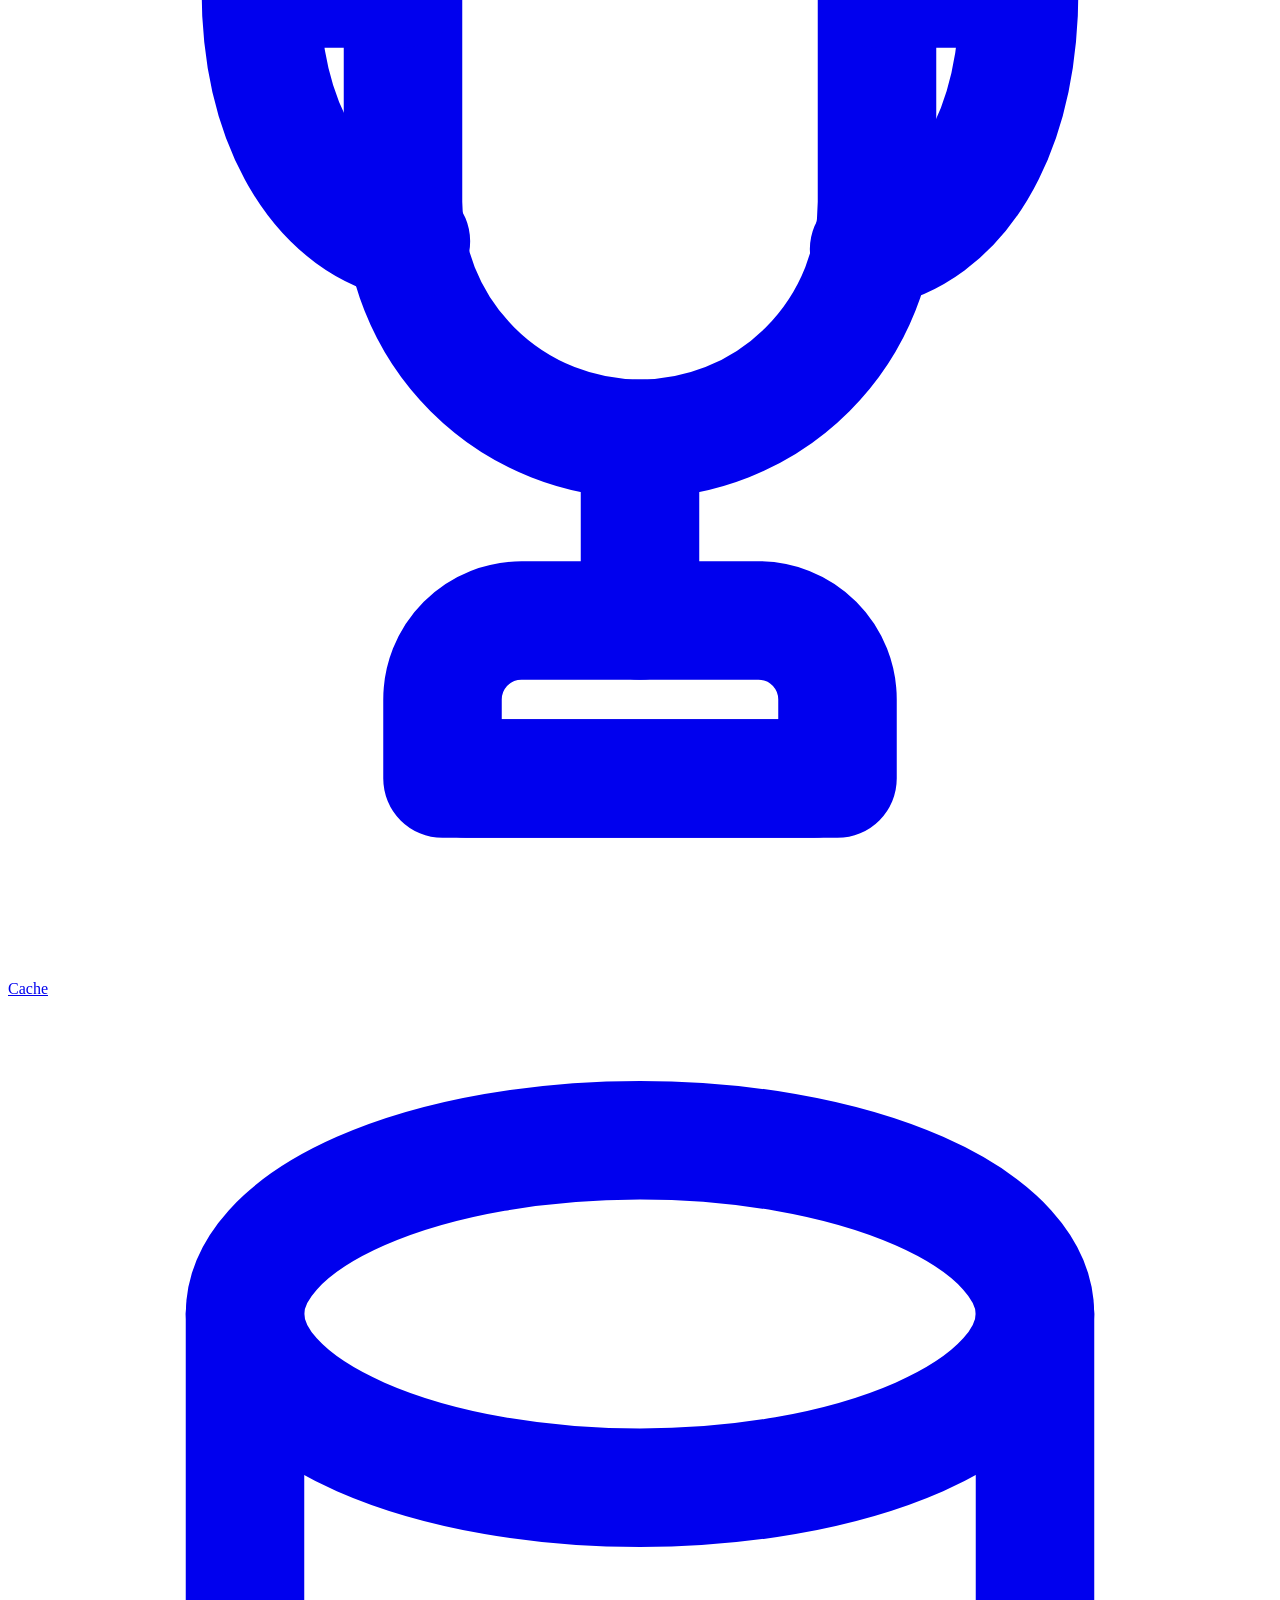
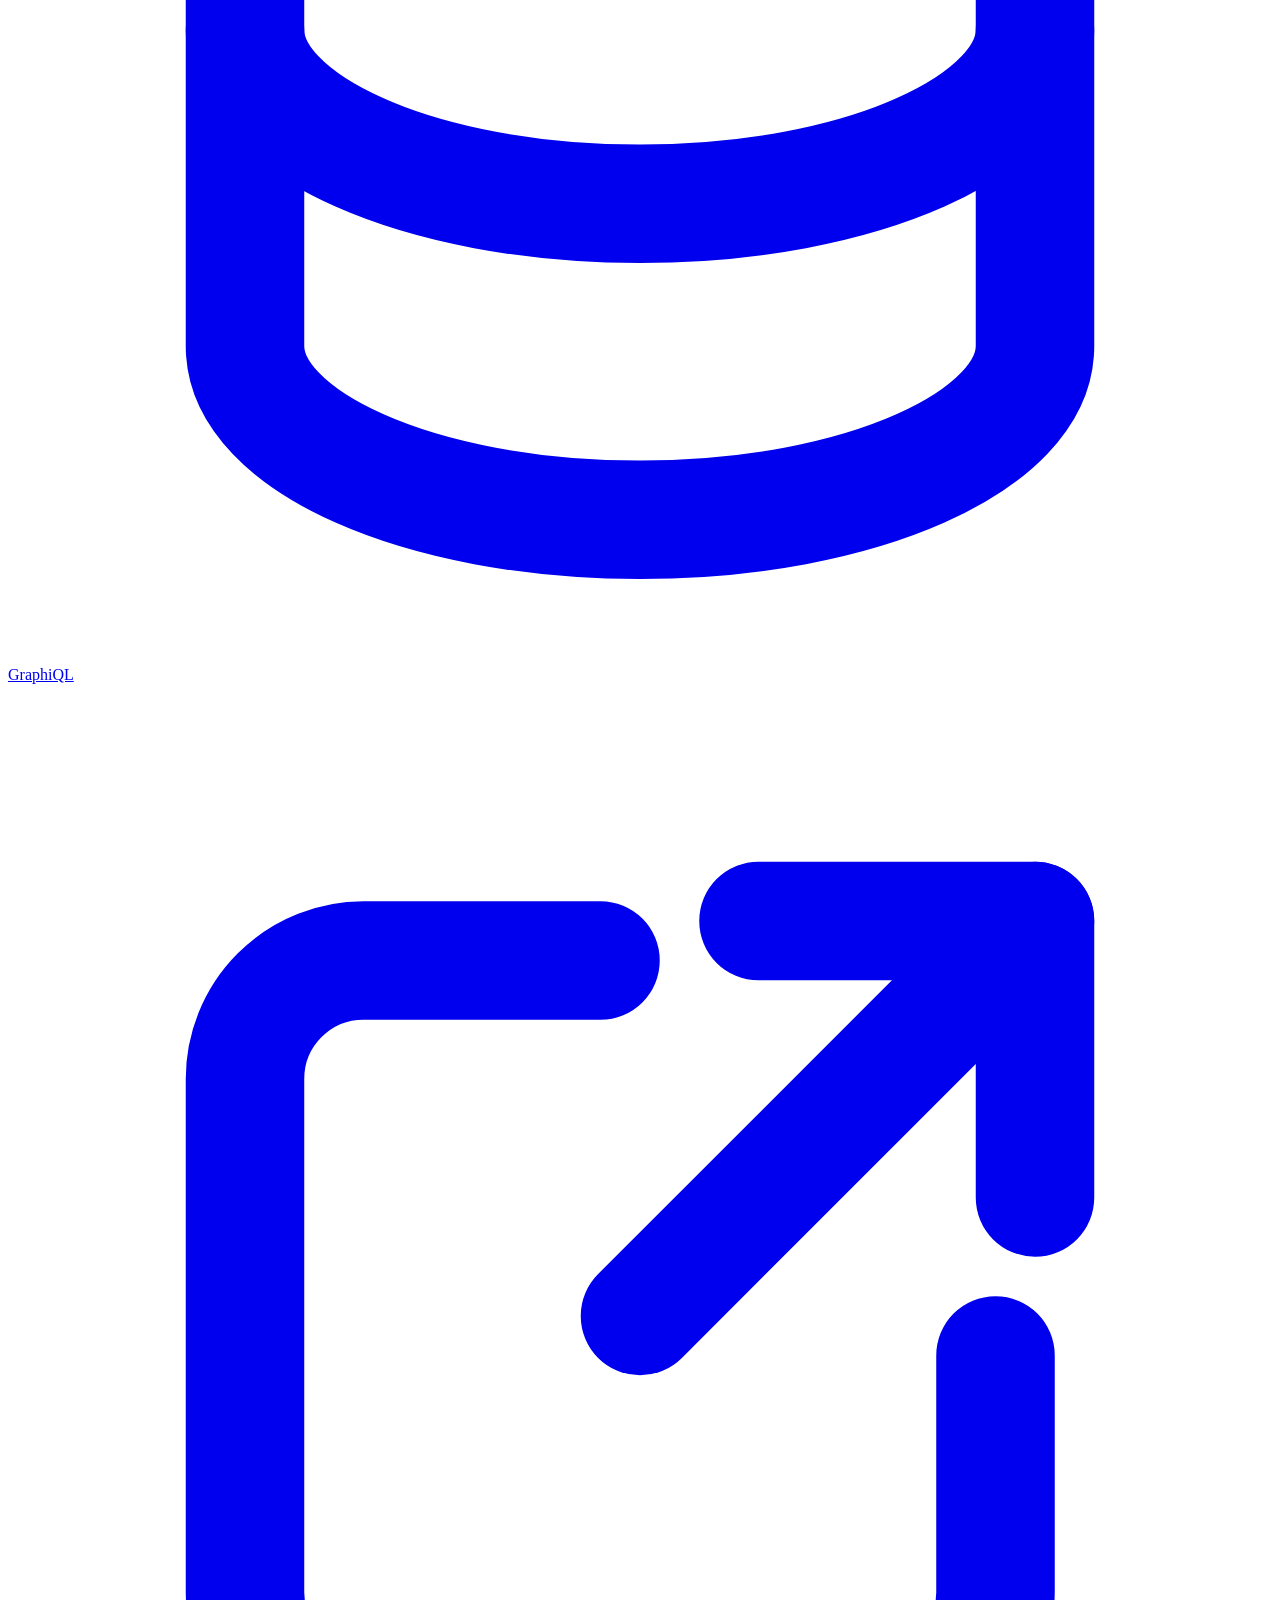
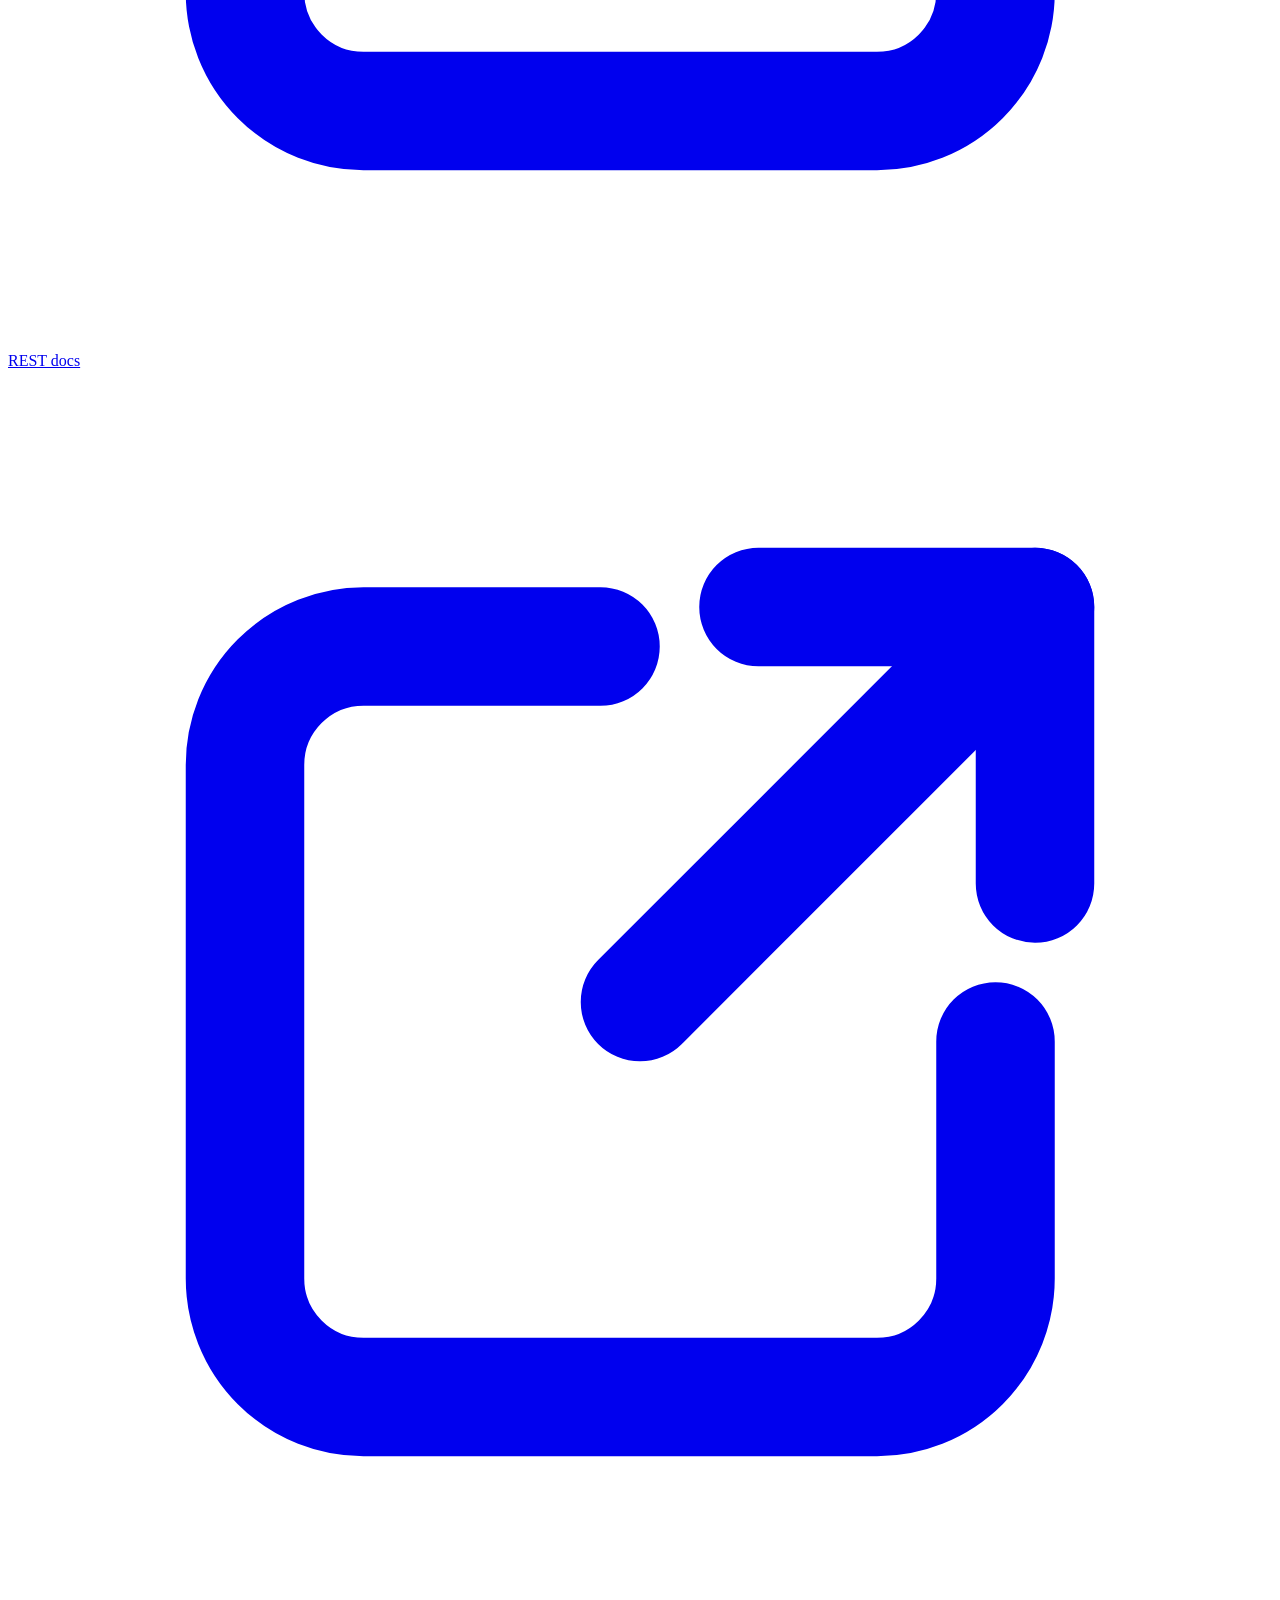
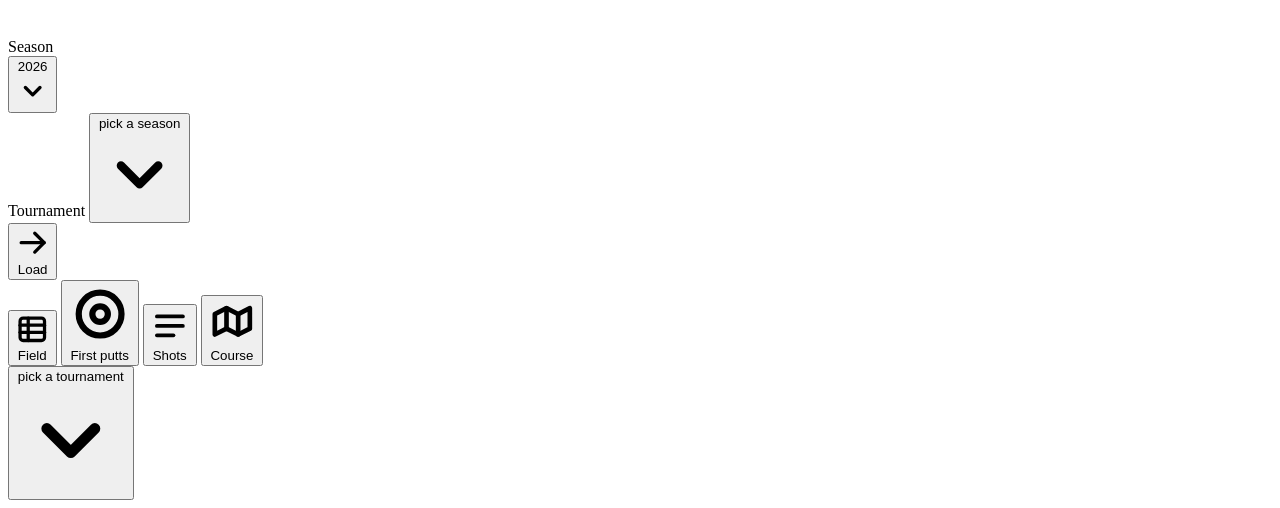
==== commit 65ac7a70: "Field moves to the front: first tab and the default view A leaderboard is the natural landing page f" ====
--- a/static/index.html
+++ b/static/index.html
@@ -80,7 +80,11 @@
 
   <div class="viewbar">
     <div class="seg" role="tablist">
-      <button class="segbtn active" data-view="putts" role="tab">
+      <button class="segbtn active" data-view="field" role="tab">
+        <svg class="ic" viewBox="0 0 16 16" fill="none" stroke="currentColor" stroke-width="1.6" stroke-linecap="round" stroke-linejoin="round"><rect x="2" y="2.5" width="12" height="11" rx="1.5"/><path d="M2 6h12"/><path d="M2 9.5h12"/><path d="M6 2.5v11"/></svg>
+        Field
+      </button>
+      <button class="segbtn" data-view="putts" role="tab">
         <svg class="ic" viewBox="0 0 16 16" fill="none" stroke="currentColor" stroke-width="1.6" stroke-linecap="round" stroke-linejoin="round"><circle cx="8" cy="8" r="5.5"/><circle cx="8" cy="8" r="2"/></svg>
         First putts
       </button>
@@ -91,10 +95,6 @@
       <button class="segbtn" data-view="course" role="tab">
         <svg class="ic" viewBox="0 0 16 16" fill="none" stroke="currentColor" stroke-width="1.6" stroke-linecap="round" stroke-linejoin="round"><path d="M2 5.5 6 3.5l4 2 4-2v7l-4 2-4-2-4 2z"/><path d="M6 3.5v7"/><path d="M10 5.5v7"/></svg>
         Course
-      </button>
-      <button class="segbtn" data-view="field" role="tab">
-        <svg class="ic" viewBox="0 0 16 16" fill="none" stroke="currentColor" stroke-width="1.6" stroke-linecap="round" stroke-linejoin="round"><rect x="2" y="2.5" width="12" height="11" rx="1.5"/><path d="M2 6h12"/><path d="M2 9.5h12"/><path d="M6 2.5v11"/></svg>
-        Field
       </button>
     </div>
     <div class="browse">
